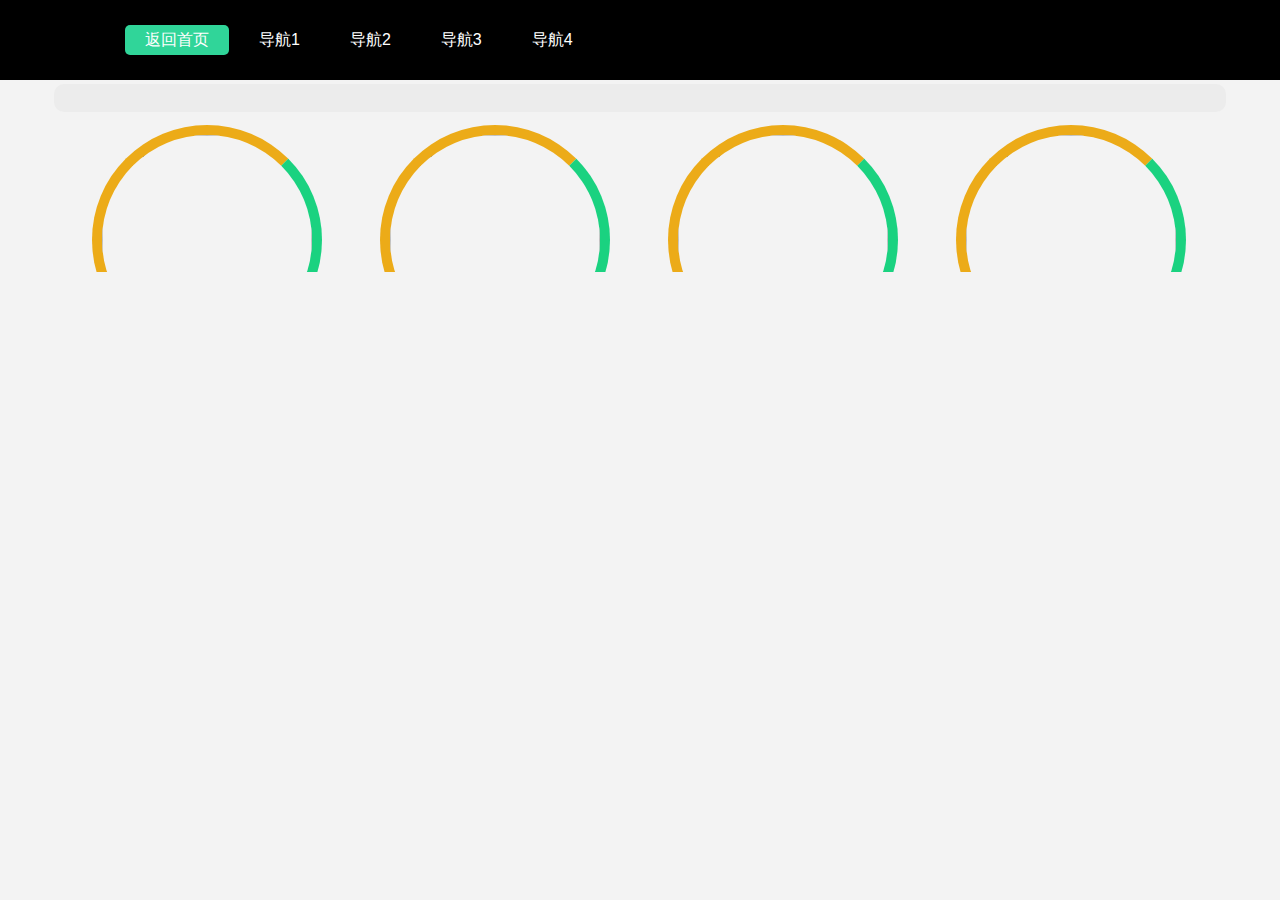
==== family/index.html @ f174d6ca "Update index.html" ====
<html xmlns="http://www.w3.org/1999/xhtml"><head>
<meta http-equiv="Content-Type" content="text/html; charset=utf-8">
<title>Family - 顾梦思音工作室</title>
<link rel="stylesheet" type="text/css" href="static/css/reset.css">
<link rel="stylesheet" type="text/css" href="static/css/style.css">
<link rel="stylesheet" type="text/css" href="static/css/main.css">
<script type="text/javascript" src="static/js/jquery-2.1.4.min.js"></script>
<script type="text/javascript" src="static/js/index.js"></script>
</head>
<body>
<div class="header">
	<div class="header_wrap">
		<a href="" class="logo.jpg"></a>
		<ul class="nav">
			<li><a href="../index.html" class="current">返回首页</a></li>
			<li><a href="http://www.baidu.com" target="_blank">导航1</a></li>
			<li><a href="http://www.baidu.com" target="_blank">导航2</a></li>
			<li><a href="http://www.baidu.com" target="_blank">导航3</a></li>	
		    <li><a href="http://www.baidu.com" target="_blank">导航4</a></li>
		</ul>
	</div>
</div>




<!--成员信息开始-->
<a name="Members">
</a><div class="content"><a name="Members">
	</a><div class="hd"><a name="Members">
    	<h2>顾梦思音工作室成员名单</h2>
       	<!--<span>低调发展.潜心学习</span>-->
       </br>
        <span>以下排名不分前后</span>
		</a>
    </div>
    <div class="bd">
    	<!-- 成员信息一行开始-->
    	<ul class="member_list">
           <li class="member_list_item">
        	<div class="col-sm-6">
            <!-- normal -->
            <div class="ih-item circle effect1">
                <a href="#">
                <div class="spinner" id="thuai"></div>
                <div class="img"><img src="https://ae01.alicdn.com/kf/H92225a4a92a144c3a70b9a520c29a733A.jpg" alt="img"></div>
                <div class="info" id="huai">
                    <div class="info-back">
                        <h3>瀚凝雪</h3>

                        <p>技能：水群</p>
<p>座右铭：XXXXXXXXXX</p>
                    </div>
                </div>
            </a>
            </div>
            <!-- end normal -->
           </div>
         </li>
        
            <li class="member_list_item">
                <div class="col-sm-6">
                <!-- normal -->
                <div class="ih-item circle effect1"><a href="#">
                    <div class="spinner" id="thuai"></div>
                    <div class="img"><img src="https://ae01.alicdn.com/kf/H4dabe78f8eac451fab932d079da4bacat.jpg" alt="img"></div>
                    <div class="info" id="huai">
                        <div class="info-back">
                        <h3>洛尘-璃主</h3>

                        <p>技能：XXXX/XXXX</p>
<p>座右铭：XXXXXXXXXX</p>
                        </div>
                    </div>
                </a>
                </div>
                <!-- end normal -->
               </div>
            </li>
            <li class="member_list_item">
                <div class="col-sm-6">
                <!-- normal -->
                <div class="ih-item circle effect1"><a href="#">
                    <div class="spinner" id="thuai"></div>
                    <div class="img"><img src="https://ae01.alicdn.com/kf/H2c0740c55dee4d439d436b4a4075c188p.jpg"  alt="img"></div>
                    <div class="info" id="huai">
                        <div class="info-back">
                        <h3>酸不拉几</h3>

                        <p>技能：画师之魂</p>
<p>座右铭：XXXXXXXXXX</p>
                        </div>
                    </div>
                </a>
                </div>
                <!-- end normal -->
               </div>
            </li>
            <li class="member_list_item">
                <div class="col-sm-6">
                <!-- normal -->
                <div class="ih-item circle effect1"><a href="#">
                    <div class="spinner" id="thuai"></div>
                    <div class="img"><img src="https://ae01.alicdn.com/kf/H591cb2540fe041aa96967add3956e8daJ.jpg" alt="img"></div>
                    <div class="info" id="huai">
                        <div class="info-back">
                        <h3>彤彤</h3>

                        <p>技能：全才全能</p>
<p>座右铭：XXXXXXXXXX</p>
                        </div>
                    </div>
                </a>
                </div>
                <!-- end normal -->
               </div>
            </li>
          </ul>
        <!-- 成员信息一行结束-->
    	<!-- 成员信息一行开始-->
<ul class="member_list">
           <li class="member_list_item">
        	<div class="col-sm-6">
            <!-- normal -->
            <div class="ih-item circle effect1"><a href="#">
                <div class="spinner" id="thuai"></div>
                <div class="img"><img src="https://ae01.alicdn.com/kf/H3d3281e4d51d4cbb953ce87a93d86cbbN.jpg" alt="img"></div>
                <div class="info" id="huai">
                    <div class="info-back">
                        <h3>嘤嘤嘤？？</h3>

                        <p>技能：配音专精/p>
<p>座右铭：XXXXXXXXXX</p>
                    </div>
                </div>
            </a>
            </div>
            <!-- end normal -->
           </div>
         </li>
        
            <li class="member_list_item">
                <div class="col-sm-6">
                <!-- normal -->
                <div class="ih-item circle effect1"><a href="#">
                    <div class="spinner" id="thuai"></div>
                    <div class="img"><img src="https://ae01.alicdn.com/kf/H5895d348356d474da3a9f921578cb42bf.jpg" alt="img"></div>
                    <div class="info" id="huai">
                        <div class="info-back">
                        <h3>忧雨</h3>

                        <p>技能：移动曲库</p>
<p>座右铭：XXXXXXXXXX</p>
                        </div>
                    </div>
                </a>
                </div>
                <!-- end normal -->
               </div>
            </li>
            <li class="member_list_item">
                <div class="col-sm-6">
                <!-- normal -->
                <div class="ih-item circle effect1"><a href="#">
                    <div class="spinner" id="thuai"></div>
                    <div class="img"><img src="https://ae01.alicdn.com/kf/H10b3332e28f445e2a1bb49c43be5d8eeM.jpg" alt="img"></div>
                    <div class="info" id="huai">
                        <div class="info-back">
                        <h3>昵称</h3>

                        <p>技能：XXXX/XXXX</p>
<p>座右铭：XXXXXXXXXX</p>
                        </div>
                    </div>
                </a>
                </div>
                <!-- end normal -->
               </div>
            </li>
            <li class="member_list_item">
                <div class="col-sm-6">
                <!-- normal -->
                <div class="ih-item circle effect1"><a href="#">
                    <div class="spinner" id="thuai"></div>
                    <div class="img"><img src="https://ae01.alicdn.com/kf/H10b3332e28f445e2a1bb49c43be5d8eeM.jpg" alt="img"></div>
                    <div class="info" id="huai">
                        <div class="info-back">
                        <h3>昵称</h3>

                        <p>技能：XXXX/XXXX</p>
<p>座右铭：XXXXXXXXXX</p></div>
                    </div>
                </a>
                </div>
                <!-- end normal -->
               </div>
            </li>
          </ul>
        <!-- 成员信息一行结束-->
        <!-- 成员信息一行开始-->
<ul class="member_list">
           <li class="member_list_item">
        	<div class="col-sm-6">
            <!-- normal -->
            <div class="ih-item circle effect1"><a href="#">
                <div class="spinner" id="thuai"></div>
                <div class="img"><img src="https://ae01.alicdn.com/kf/H10b3332e28f445e2a1bb49c43be5d8eeM.jpg" alt="img"></div>
                <div class="info" id="huai">
                        <div class="info-back">
                        <h3>昵称</h3>

                        <p>技能：XXXX/XXXX</p>
<p>座右铭：XXXXXXXXXX</p>
                        </div>
                </div>
            </a>
            </div>
            <!-- end normal -->
           </div>
         </li>
        <li class="member_list_item">
                <div class="col-sm-6">
                <!-- normal -->
                <div class="ih-item circle effect1"><a href="#">
                    <div class="spinner" id="thuai"></div>
                    <div class="img"><img src="https://ae01.alicdn.com/kf/H10b3332e28f445e2a1bb49c43be5d8eeM.jpg" alt="img"></div>
                    <div class="info" id="huai">
                        <div class="info-back">
                        <h3>昵称</h3>

                        <p>技能：XXXX/XXXX</p>
<p>座右铭：XXXXXXXXXX</p>
                        </div>
                    </div>
                </a>
                </div>
                <!-- end normal -->
               </div>
            </li>
            <li class="member_list_item">
        	<div class="col-sm-6">
            <!-- normal -->
            <div class="ih-item circle effect1"><a href="#">
                <div class="spinner" id="thuai"></div>
                <div class="img"><img src="https://ae01.alicdn.com/kf/H10b3332e28f445e2a1bb49c43be5d8eeM.jpg" alt="img"></div>
                <div class="info" id="huai">
                        <div class="info-back">
                        <h3>昵称</h3>

                        <p>技能：XXXX/XXXX</p>
<p>座右铭：XXXXXXXXXX</p>
                        </div>
                </div>
            </a>
            </div>
            <!-- end normal -->
           </div>
         </li>
        
            <li class="member_list_item">
                <div class="col-sm-6">
                <!-- normal -->
                <div class="ih-item circle effect1"><a href="#">
                    <div class="spinner" id="thuai"></div>
                    <div class="img"><img src="https://ae01.alicdn.com/kf/H10b3332e28f445e2a1bb49c43be5d8eeM.jpg" alt="img"></div>
                    <div class="info" id="huai">
                        <div class="info-back">
                        <h3>昵称</h3>

                        <p>技能：XXXX/XXXX</p>
<p>座右铭：XXXXXXXXXX</p>
                      </div>
                </div>
            </a>
            </div>
            <!-- end normal -->
           </div>
         </li>
        
            <li class="member_list_item">
                <div class="col-sm-6">
                <!-- normal -->
                <div class="ih-item circle effect1"><a href="#">
                    <div class="spinner" id="thuai"></div>
                    <div class="img"><img src="https://ae01.alicdn.com/kf/H10b3332e28f445e2a1bb49c43be5d8eeM.jpg" alt="img"></div>
                    <div class="info" id="huai">
                        <div class="info-back">
                        <h3>昵称</h3>

                        <p>技能：XXXX/XXXX</p>
<p>座右铭：XXXXXXXXXX</p>
                        </div>
                    </div>
                </a>
                </div>
                <!-- end normal -->
               </div>
            </li>
            <li class="member_list_item">
                <div class="col-sm-6">
                <!-- normal -->
                <div class="ih-item circle effect1"><a href="#">
                    <div class="spinner" id="thuai"></div>
                    <div class="img"><img src="https://ae01.alicdn.com/kf/H10b3332e28f445e2a1bb49c43be5d8eeM.jpg" alt="img"></div>
                    <div class="info" id="huai">
                        <div class="info-back">
                        <h3>昵称</h3>

                        <p>技能：XXXX/XXXX</p>
<p>座右铭：XXXXXXXXXX</p>
                        </div>
                    </div>
                </a>
                </div>
                <!-- end normal -->
               </div>
            </li>
            
          </ul>
        <!-- 成员信息一行结束-->
		
		
		<!-- 成员信息一行开始-->

        <!-- 成员信息一行结束-->
		<!-- 成员信息一行开始-->

        <!-- 成员信息一行结束-->
		
				<!-- 成员信息一行开始-->
<ul class="member_list">
           <li class="member_list_item">
        	<div class="col-sm-6">
            <!-- normal -->
            <div class="ih-item circle effect1"><a href="#">
                <div class="spinner" id="thuai"></div>
                <div class="img"><img src="https://ae01.alicdn.com/kf/H10b3332e28f445e2a1bb49c43be5d8eeM.jpg" alt="img"></div>
                <div class="info" id="huai">
                        <div class="info-back">
                        <h3>昵称</h3>

                        <p>技能：XXXX/XXXX</p>
<p>座右铭：XXXXXXXXXX</p>
                        </div>
                </div>
            </a>
            </div>
            <!-- end normal -->
           </div>
         </li>
        
            <li class="member_list_item">
                <div class="col-sm-6">
                <!-- normal -->
                <div class="ih-item circle effect1"><a href="#">
                    <div class="spinner" id="thuai"></div>
                    <div class="img"><img src="https://ae01.alicdn.com/kf/H10b3332e28f445e2a1bb49c43be5d8eeM.jpg" alt="img"></div>
                    <div class="info" id="huai">
                        <div class="info-back">
                        <h3>昵称</h3>

                        <p>技能：XXXX/XXXX</p>
<p>座右铭：XXXXXXXXXX</p>
                        </div>
                    </div>
                </a>
                </div>
                <!-- end normal -->
               </div>
            </li>
            <li class="member_list_item">
                <div class="col-sm-6">
                <!-- normal -->
                <div class="ih-item circle effect1"><a href="#">
                    <div class="spinner" id="thuai"></div>
                    <div class="img"><img src="https://ae01.alicdn.com/kf/H10b3332e28f445e2a1bb49c43be5d8eeM.jpg" alt="img"></div>
                    <div class="info" id="huai">
                        <div class="info-back">
                        <h3>昵称</h3>

                        <p>技能：XXXX/XXXX</p>
<p>座右铭：XXXXXXXXXX</p>
                        </div>
                    </div>
                </a>
                </div>
                <!-- end normal -->
               </div>
            </li>
            <li class="member_list_item">
                <div class="col-sm-6">
                <!-- normal -->
                <div class="ih-item circle effect1"><a href="#">
                    <div class="spinner" id="thuai"></div>
                    <div class="img"><img src="https://ae01.alicdn.com/kf/H10b3332e28f445e2a1bb49c43be5d8eeM.jpg" alt="img"></div>
                    <div class="info" id="huai">
                        <div class="info-back">
                        <h3>昵称</h3>

                        <p>技能：XXXX/XXXX</p>
<p>座右铭：XXXXXXXXXX</p>
                        </div>
                    </div>
                </a>
                </div>
                <!-- end normal -->
               </div>
            </li>
          </ul>
        <!-- 成员信息一行结束-->
		
    </div>
</div>
<embed src="http://mp.111ttt.cn/mp3music/28397313.mp3"></embed>

    

<!--友情链接开始-->

 <!--<<h3>以上排名不分前后！</h3>
   <!--<div class="friend_link">
	<a class="next"></a><a class="prev"></a>
    <p class="line"></p>
    <div class="hd">
 
 
    </div>

<!--图片版友情链接开始-->
   <!-- <div class="bd">
        <div class="tempWrap">
		<div class="tempWrap" style="overflow:hidden; position:relative; width:1000px"><ul class="picList" style="width: 1400px; left: -133.2456px; position: relative; overflow: hidden; padding: 0px; margin: 0px;">
            <div class="tempWrap" style="overflow:hidden; position:relative; width:1200px"><ul class="picList" style="width: 1400px; left: -50.2456px; position: relative; overflow: hidden; padding: 0px; margin: 0px;">
                <li style="float: left; width: 170px;"><a href="http://loudong.360.cn" target="_blank"><img src="static/picture/bt.jpg"></a></li>
                <li style="float: left; width: 170px;"><a href="#" target="_blank"><img src="static/picture/yq.jpg"></a></li>
                <li style="float: left; width: 170px;"><a href="#" target="_blank"><img src="static/picture/yq.jpg"></a></li>
                <li style="float: left; width: 170px;"> <a href="#" target="_blank"><img src="static/picture/yq.jpg" alt=""></a></li>
                <li style="float: left; width: 170px;"><a href="#" target="_blank"><img src="static/picture/yq.jpg" alt=""></a></li>
                <li style="float: left; width: 170px;"><a href="#" target="_blank"><img src="static/picture/yq.jpg"></a></li>
                <li style="float: left; width: 170px;"><a href="#" target="_blank"><img src="static/picture/yq.jpg"></a>
                </li>
            </ul></div>
         </div>
    </div>
</div>-->
<!--友情链接结束-->

<script>
    function js_method()
    {
       
        var obj=document.getElementsByTagName("div");

        for(i=0;i<obj.length;i++){
             if(obj[i].id=="thuai")
           
            {
              
                obj[i].style.webkitTransform="rotate(180deg)";
                obj[i].style.moztransform="rotate(180deg)";
                obj[i].style.mstransform="rotate(180deg)";
                obj[i].style.otransform="rotate(180deg)";
                obj[i].style.transform="rotate(180deg)";
               

            }
               if(obj[i].id=="huai"){
                obj[i].style.opacity=1;
            }
        }
       
  
    }
</script>


<div style="display: none">

<iframe frameborder="no" border="0" marginwidth="0" marginheight="0" width=330 height=86 src="//music.163.com/outchain/player?type=2&id=567403062&auto=1&height=66"></iframe>
---- family/static/css/style.css ----
@charset "utf-8";
/* CSS Document */

/*****focus*****/
.focus{
	width: 1359px;
	height: 550px;
	position: relative;
	margin:0 auto;
}
.focus .focus_wrap a{
	display: block;
	width: 1359px;
	height: 500px;
}

.focus .num { 
	overflow:hidden; 
	height: 25px; 
	position: absolute; 
	bottom:0; 
	left: 45%;
	zoom:1; 
	z-index:3 
}
.focus .num li { 
	width: 60px; 
	height: 5px; 
	background: #b0b8b9; 
	margin-right: 10px; 
	cursor:pointer; 
	float: left;  
	text-indent: -9999px;
}
.focus .num li.on { 
	background: #e2534b; 
}
.focus .prev,.focus .next { 
	display: block; 
	width: 50px; 
	height: 60px; 
	background: url("https://ae01.alicdn.com/kf/Hd4e78590a7cf400497afcae734d33ebaL.jpg") no-repeat; 
	position: absolute; 
	top: 210px;
}
.focus .prev { 
	left: 0; 
}
.focus .next { 
	right: 0; 
	background-position: right
}


/****content***/
.content{
	width:1172px;
	overflow:hidden;
	margin:4px auto 0;
}
.content .hd{
	display: none;
	height:100px;
	width:1172px;
	border-radius:10px;
	background:#ececec;
	position:relative;
	margin-bottom:50px;
}
.content .hd h2{
	height:30px;
	width:1172px;
	color:#7f8c8c;
	line-height:30px;
	text-align:center;
	font-size:30px;
	padding-top:20px;
	font-family:"\5FAE\8F6F\96C5\9ED1","\5B8B\4F53",Arial,sans-serif;
}
.content .hd span{
	display:block;
	height:14px;
	width:1172px;
	color:#777;
	line-height:14px;
	text-align:center;
	font-size:14px;
	padding-top:10px;
    font-family:"\5FAE\8F6F\96C5\9ED1","\5B8B\4F53",Arial,sans-serif;
}
.content .hd .MemberBtn{
	position:absolute;
	right:35px;
	top:24px;
	height:54px;
	width:200px;
	color:#fff;
	line-height:54px;
	text-align:center;
	font-size:16px;
	background:url("https://ae01.alicdn.com/kf/Hd4e78590a7cf400497afcae734d33ebaL.jpg") no-repeat;
}.content .hd .MemberBtn1{	position:absolute;	left:35px;	top:24px;	height:54px;	width:200px;	color:#fff;	line-height:54px;	text-align:center;	font-size:16px;	background:url(../images/memberbtn.png) no-repeat;}
.content .bd{
	width:1172px;
	overflow:hidden;
	display: none;	
}
.content .bd .member_list{
	height:280px;
	width:1172px;
	overflow:hidden;	
}
.content .bd .member_list_item{
	height:280px;
	width:265px;
	float:left;
	overflow:hidden;
	float:left;
	position:relative;	
	margin-left:23px;
}
.content .bd .member_list_item_last{
	margin-right:0;
}
.content .bd .member_list_item .member_desc{
	height:310px;
	width:270px;
	background:#fff;
	border-radius:5px;
	box-shadow: 0 4px #ececec;
	position:relative;
}
.content .bd .member_list_item .member_desc .member_icon{
	position:absolute;
	display:block;
	width:70px;
	height:61px;
	top:49px;
	left:100px;
	background:url("https://ae01.alicdn.com/kf/Hd4e78590a7cf400497afcae734d33ebaL.jpg") no-repeat;
}
.content .bd .member_list_item .member_desc .member_icon_1{
	background-position:0 0 ;
}
.content .bd .member_list_item .member_desc .member_icon_2{
	background-position:0 -61px;
}
.content .bd .member_list_item .member_desc .member_icon_3{
	background-position:0 -122px;
}
.content .bd .member_list_item .member_desc .member_icon_4{
	background-position:0 -194px;
}

.content .bd .member_list_item .member_desc .member_info{
	position:absolute;
	top:127px;
	left:18px;
}
.content .bd .member_list_item .member_desc .member_info p{
	width:230px;
	line-height: 23px;
	color:#777;
	font-size:13px;
}
.content .bd .member_list_item .member_name{
	width:200px;
	height:54px;
	background:#76c7c0;
	box-shadow: 0 4px #62b9b0;
	position: relative;
	z-index: 2;
	top: -29px;
	border-radius:5px;
	left:37px;
	line-height:54px;
	text-align:center;
	font-size:16px;
	color:#fff;
}
.content .bd .member_list_item .member_name_1{
	background:#e8645a;
	box-shadow: 0 4px #e2534b;
}


/****friend_link***/
.friend_link{
	width:1172px;
	margin:20px auto 45px;
	height:350px;
	overflow: hidden;
	position: relative;
}
.friend_link .hd{
	height:40px;
	width:1085px;
	overflow: hidden;	
	margin:8px auto 40px;
}
.friend_link .hd h3{
	float:left;
	font-size:16px;
	font-weight:bold;
	color:#7f8c8c;
}
.friend_link .hd a{
	float:right;
	font-size:12px;
	color: #333;
	margin-top:10px;
	text-decoration:none;
	margin-right: 9px;
}
.friend_link .bd {

}
.friend_link .bd ul{
	overflow: hidden;
	zoom: 1;
}
.friend_link .bd ul li {
	margin: 0 30px 0 0 ;
	float: left;
	_display: inline;
	overflow: hidden;
	text-align: center;
	float: left;
	width: 170px;
	height:90px;
}
.friend_link .bd ul li a{
	display:block;
	width:100%;
	height:100%;
}
.friend_link .bd ul li a img{
	width:100%;
	height:100%;
}
.friend_link .next,.friend_link .prev{
	position:absolute;
	top:0;
	width:40px;
	height:40px;
	text-decoration:none;
	outline:0;
	z-index:1000;
	cursor:pointer;
}
.friend_link .prev{
	right:50px;
	background:url("https://ae01.alicdn.com/kf/Hd4e78590a7cf400497afcae734d33ebaL.jpg") 0 0  no-repeat;
}
.friend_link .next{
	right:0;
	background:url("https://ae01.alicdn.com/kf/Hd4e78590a7cf400497afcae734d33ebaL.jpg") -40px 0 no-repeat;
}
.friend_link .line{
	width:897px;
	height:14px;
	background:url("https://ae01.alicdn.com/kf/Hd4e78590a7cf400497afcae734d33ebaL.jpg") no-repeat;
	position:absolute;
	top: 15px;
	left: 168px;
}

.friend_link .next:hover,.friend_link .prev:hover {
	opacity: 0.8;
	filter: alpha(opacity=80);
}

.wen_link{
	width:1172px;
	margin:4px auto 45px;
	height:100px;
	overflow: hidden;}

.wen_link a {text-decoration: none; color:#0A8068; font-size:15Spx;margin-right:20px;}
---- family/static/css/main.css ----
article, aside, details, figcaption, figure, footer, header, hgroup, main, nav, section, summary {
    display: block
}

audio, canvas, progress, video {
    display: inline-block;
    vertical-align: baseline
}

audio:not([controls]) {
    display: none;
    height: 0
}

[hidden], template {
    display: none
}

a {
    background: 0 0
}

a:active, a:hover {
    outline: 0
}

abbr[title] {
    border-bottom: 1px dotted
}

b, strong {
    font-weight: 700
}

dfn {
    font-style: italic
}

h1 {
    font-size: 2em;
    margin: .67em 0
}

mark {
    background: #ff0;
    color: #000
}

small {
    font-size: 80%
}

sub, sup {
    font-size: 75%;
    line-height: 0;
    position: relative;
    vertical-align: baseline
}

sup {
    top: -.5em
}

sub {
    bottom: -.25em
}

img {
    border: 0
}

svg:not(:root) {
    overflow: hidden
}

figure {
    margin: 1em 40px
}

hr {
    -moz-box-sizing: content-box;
    box-sizing: content-box;
    height: 0
}

pre {
    overflow: auto
}

code, kbd, pre, samp {
    font-family: monospace, monospace;
    font-size: 1em
}

button, input, optgroup, select, textarea {
    color: inherit;
    font: inherit;
    margin: 0
}

button {
    overflow: visible
}

button, select {
    text-transform: none
}

button, html input[type=button], input[type=reset], input[type=submit] {
    -webkit-appearance: button;
    cursor: pointer
}

button[disabled], html input[disabled] {
    cursor: default
}

button::-moz-focus-inner, input::-moz-focus-inner {
    border: 0;
    padding: 0
}

input {
    line-height: normal
}

input[type=checkbox], input[type=radio] {
    box-sizing: border-box;
    padding: 0
}

input[type=number]::-webkit-inner-spin-button, input[type=number]::-webkit-outer-spin-button {
    height: auto
}

input[type=search] {
    -webkit-appearance: textfield;
    -moz-box-sizing: content-box;
    -webkit-box-sizing: content-box;
    box-sizing: content-box
}

input[type=search]::-webkit-search-cancel-button, input[type=search]::-webkit-search-decoration {
    -webkit-appearance: none
}

fieldset {
    border: 1px solid silver;
    margin: 0 2px;
    padding: .35em .625em .75em
}

legend {
    border: 0;
    padding: 0
}

textarea {
    overflow: auto
}

optgroup {
    font-weight: 700
}

table {
    border-collapse: collapse;
    border-spacing: 0
}

td, th {
    padding: 0
}

@media print {
    * {
        text-shadow: none !important;
        color: #000 !important;
        background: transparent !important;
        box-shadow: none !important
    }

    a, a:visited {
        text-decoration: underline
    }

    a[href]:after {
        content: " (" attr(href) ")"
    }

    abbr[title]:after {
        content: " (" attr(title) ")"
    }

    a[href^="javascript:"]:after, a[href^="#"]:after {
        content: ""
    }

    pre, blockquote {
        border: 1px solid #999;
        page-break-inside: avoid
    }

    thead {
        display: table-header-group
    }

    tr, img {
        page-break-inside: avoid
    }

    img {
        max-width: 100% !important
    }

    p, h2, h3 {
        orphans: 3;
        widows: 3
    }

    h2, h3 {
        page-break-after: avoid
    }

    select {
        background: #fff !important
    }

    .navbar {
        display: none
    }

    .table td, .table th {
        background-color: #fff !important
    }

    .btn > .caret, .dropup > .btn > .caret {
        border-top-color: #000 !important
    }

    .label {
        border: 1px solid #000
    }

    .table {
        border-collapse: collapse !important
    }

    .table-bordered th, .table-bordered td {
        border: 1px solid #ddd !important
    }
}

* {
    -webkit-box-sizing: border-box;
    -moz-box-sizing: border-box;
    box-sizing: border-box
}

:before, :after {
    -webkit-box-sizing: border-box;
    -moz-box-sizing: border-box;
    box-sizing: border-box
}




input, button, select, textarea {
    font-family: inherit;
    font-size: inherit;
    line-height: inherit
}

a {
    color: #428bca;
    text-decoration: none
}


a:focus {
    outline: thin dotted;
    outline: 5px auto -webkit-focus-ring-color;
    outline-offset: -2px
}

figure {
    margin: 0
}

img {
    vertical-align: middle
}

.img-responsive, .thumbnail > img, .thumbnail a > img, .carousel-inner > .item > img, .carousel-inner > .item > a > img {
    display: block;
    max-width: 100%;
    height: auto
}

.img-rounded {
    border-radius: 6px
}

.img-thumbnail {
    padding: 4px;
    line-height: 1.42857143;
    background-color: #fff;
    border: 1px solid #ddd;
    border-radius: 4px;
    -webkit-transition: all .2s ease-in-out;
    transition: all .2s ease-in-out;
    display: inline-block;
    max-width: 100%;
    height: auto
}

.img-circle {
    border-radius: 50%
}

hr {
    margin-top: 20px;
    margin-bottom: 20px;
    border: 0;
    border-top: 1px solid #eee
}

.sr-only {
    position: absolute;
    width: 1px;
    height: 1px;
    margin: -1px;
    padding: 0;
    overflow: hidden;
    clip: rect(0, 0, 0, 0);
    border: 0
}

h1, h2, h3, h4, h5, h6, .h1, .h2, .h3, .h4, .h5, .h6 {
    font-family: inherit;
    font-weight: 500;
    line-height: 1.1;
    color: inherit
}

h1 small, h2 small, h3 small, h4 small, h5 small, h6 small, .h1 small, .h2 small, .h3 small, .h4 small, .h5 small, .h6 small, h1 .small, h2 .small, h3 .small, h4 .small, h5 .small, h6 .small, .h1 .small, .h2 .small, .h3 .small, .h4 .small, .h5 .small, .h6 .small {
    font-weight: 400;
    line-height: 1;
    color: #999
}

h1, .h1, h2, .h2, h3, .h3 {
    margin-top: 20px;
    margin-bottom: 10px
}

h1 small, .h1 small, h2 small, .h2 small, h3 small, .h3 small, h1 .small, .h1 .small, h2 .small, .h2 .small, h3 .small, .h3 .small {
    font-size: 65%
}

h4, .h4, h5, .h5, h6, .h6 {
    margin-top: 10px;
    margin-bottom: 10px
}

h4 small, .h4 small, h5 small, .h5 small, h6 small, .h6 small, h4 .small, .h4 .small, h5 .small, .h5 .small, h6 .small, .h6 .small {
    font-size: 75%
}

h1, .h1 {
    font-size: 36px
}

h2, .h2 {
    font-size: 30px
}

h3, .h3 {
    font-size: 24px
}

h4, .h4 {
    font-size: 18px
}

h5, .h5 {
    font-size: 14px
}

h6, .h6 {
    font-size: 12px
}

p {
    margin: 0 0 10px
}

.lead {
    margin-bottom: 20px;
    font-size: 16px;
    font-weight: 200;
    line-height: 1.4
}

@media (min-width: 768px) {
    .lead {
        font-size: 21px
    }
}

small, .small {
    font-size: 85%
}

cite {
    font-style: normal
}

.text-left {
    text-align: left
}

.text-right {
    text-align: right
}

.text-center {
    text-align: center
}

.text-justify {
    text-align: justify
}

.text-muted {
    color: #999
}

.text-primary {
    color: #428bca
}

a.text-primary:hover {
    color: #3071a9
}

.text-success {
    color: #3c763d
}

a.text-success:hover {
    color: #2b542c
}

.text-info {
    color: #31708f
}

a.text-info:hover {
    color: #245269
}

.text-warning {
    color: #8a6d3b
}

a.text-warning:hover {
    color: #66512c
}

.text-danger {
    color: #a94442
}

a.text-danger:hover {
    color: #843534
}

.bg-primary {
    color: #fff;
    background-color: #428bca
}

a.bg-primary:hover {
    background-color: #3071a9
}

.bg-success {
    background-color: #dff0d8
}

a.bg-success:hover {
    background-color: #c1e2b3
}

.bg-info {
    background-color: #d9edf7
}

a.bg-info:hover {
    background-color: #afd9ee
}

.bg-warning {
    background-color: #fcf8e3
}

a.bg-warning:hover {
    background-color: #f7ecb5
}

.bg-danger {
    background-color: #f2dede
}

a.bg-danger:hover {
    background-color: #e4b9b9
}

.page-header {
    padding-bottom: 9px;
    margin: 40px 0 20px;
    border-bottom: 1px solid #eee
}

ul, ol {
    margin-top: 0;
    margin-bottom: 10px
}

ul ul, ol ul, ul ol, ol ol {
    margin-bottom: 0
}

.list-unstyled {
    padding-left: 0;
    list-style: none
}

.list-inline {
    padding-left: 0;
    list-style: none;
    margin-left: -5px
}

.list-inline > li {
    display: inline-block;
    padding-left: 5px;
    padding-right: 5px
}

dl {
    margin-top: 0;
    margin-bottom: 20px
}

dt, dd {
    line-height: 1.42857143
}

dt {
    font-weight: 700
}

dd {
    margin-left: 0
}

@media (min-width: 768px) {
    .dl-horizontal dt {
        float: left;
        width: 160px;
        clear: left;
        text-align: right;
        overflow: hidden;
        text-overflow: ellipsis;
        white-space: nowrap
    }

    .dl-horizontal dd {
        margin-left: 180px
    }
}

abbr[title], abbr[data-original-title] {
    cursor: help;
    border-bottom: 1px dotted #999
}

.initialism {
    font-size: 90%;
    text-transform: uppercase
}

blockquote {
    padding: 10px 20px;
    margin: 0 0 20px;
    font-size: 17.5px;
    border-left: 5px solid #eee
}

blockquote p:last-child, blockquote ul:last-child, blockquote ol:last-child {
    margin-bottom: 0
}

blockquote footer, blockquote small, blockquote .small {
    display: block;
    font-size: 80%;
    line-height: 1.42857143;
    color: #999
}

blockquote footer:before, blockquote small:before, blockquote .small:before {
    content: '\2014 \00A0'
}

.blockquote-reverse, blockquote.pull-right {
    padding-right: 15px;
    padding-left: 0;
    border-right: 5px solid #eee;
    border-left: 0;
    text-align: right
}

.blockquote-reverse footer:before, blockquote.pull-right footer:before, .blockquote-reverse small:before, blockquote.pull-right small:before, .blockquote-reverse .small:before, blockquote.pull-right .small:before {
    content: ''
}

.blockquote-reverse footer:after, blockquote.pull-right footer:after, .blockquote-reverse small:after, blockquote.pull-right small:after, .blockquote-reverse .small:after, blockquote.pull-right .small:after {
    content: '\00A0 \2014'
}

blockquote:before, blockquote:after {
    content: ""
}

address {
    margin-bottom: 20px;
    font-style: normal;
    line-height: 1.42857143
}

code, kbd, pre, samp {
    font-family: Menlo, Monaco, Consolas, "Courier New", monospace
}

code {
    padding: 2px 4px;
    font-size: 90%;
    color: #c7254e;
    background-color: #f9f2f4;
    white-space: nowrap;
    border-radius: 4px
}

kbd {
    padding: 2px 4px;
    font-size: 90%;
    color: #fff;
    background-color: #333;
    border-radius: 3px;
    box-shadow: inset 0 -1px 0 rgba(0, 0, 0, .25)
}

pre {
    display: block;
    padding: 9.5px;
    margin: 0 0 10px;
    font-size: 13px;
    line-height: 1.42857143;
    word-break: break-all;
    word-wrap: break-word;
    color: #333;
    background-color: #f5f5f5;
    border: 1px solid #ccc;
    border-radius: 4px
}

pre code {
    padding: 0;
    font-size: inherit;
    color: inherit;
    white-space: pre-wrap;
    background-color: transparent;
    border-radius: 0
}

.pre-scrollable {
    max-height: 340px;
    overflow-y: scroll
}

.container {
    margin-right: auto;
    margin-left: auto;
    padding-left: 15px;
    padding-right: 15px
}

@media (min-width: 768px) {
    .container {
        width: 750px
    }
}

@media (min-width: 992px) {
    .container {
        width: 970px
    }
}

@media (min-width: 1200px) {
    .container {
        width: 1170px
    }
}

.container-fluid {
    margin-right: auto;
    margin-left: auto;
    padding-left: 15px;
    padding-right: 15px
}

.row {
    margin-left: -15px;
    margin-right: -15px
}

.col-xs-1, .col-sm-1, .col-md-1, .col-lg-1, .col-xs-2, .col-sm-2, .col-md-2, .col-lg-2, .col-xs-3, .col-sm-3, .col-md-3, .col-lg-3, .col-xs-4, .col-sm-4, .col-md-4, .col-lg-4, .col-xs-5, .col-sm-5, .col-md-5, .col-lg-5, .col-xs-6, .col-sm-6, .col-md-6, .col-lg-6, .col-xs-7, .col-sm-7, .col-md-7, .col-lg-7, .col-xs-8, .col-sm-8, .col-md-8, .col-lg-8, .col-xs-9, .col-sm-9, .col-md-9, .col-lg-9, .col-xs-10, .col-sm-10, .col-md-10, .col-lg-10, .col-xs-11, .col-sm-11, .col-md-11, .col-lg-11, .col-xs-12, .col-sm-12, .col-md-12, .col-lg-12 {
    position: relative;
    min-height: 1px;
    padding-left: 15px;
    padding-right: 15px
}

.col-xs-1, .col-xs-2, .col-xs-3, .col-xs-4, .col-xs-5, .col-xs-6, .col-xs-7, .col-xs-8, .col-xs-9, .col-xs-10, .col-xs-11, .col-xs-12 {
    float: left
}

.col-xs-12 {
    width: 100%
}

.col-xs-11 {
    width: 91.66666667%
}

.col-xs-10 {
    width: 83.33333333%
}

.col-xs-9 {
    width: 75%
}

.col-xs-8 {
    width: 66.66666667%
}

.col-xs-7 {
    width: 58.33333333%
}

.col-xs-6 {
    width: 50%
}

.col-xs-5 {
    width: 41.66666667%
}

.col-xs-4 {
    width: 33.33333333%
}

.col-xs-3 {
    width: 25%
}

.col-xs-2 {
    width: 16.66666667%
}

.col-xs-1 {
    width: 8.33333333%
}

.col-xs-pull-12 {
    right: 100%
}

.col-xs-pull-11 {
    right: 91.66666667%
}

.col-xs-pull-10 {
    right: 83.33333333%
}

.col-xs-pull-9 {
    right: 75%
}

.col-xs-pull-8 {
    right: 66.66666667%
}

.col-xs-pull-7 {
    right: 58.33333333%
}

.col-xs-pull-6 {
    right: 50%
}

.col-xs-pull-5 {
    right: 41.66666667%
}

.col-xs-pull-4 {
    right: 33.33333333%
}

.col-xs-pull-3 {
    right: 25%
}

.col-xs-pull-2 {
    right: 16.66666667%
}

.col-xs-pull-1 {
    right: 8.33333333%
}

.col-xs-pull-0 {
    right: 0
}

.col-xs-push-12 {
    left: 100%
}

.col-xs-push-11 {
    left: 91.66666667%
}

.col-xs-push-10 {
    left: 83.33333333%
}

.col-xs-push-9 {
    left: 75%
}

.col-xs-push-8 {
    left: 66.66666667%
}

.col-xs-push-7 {
    left: 58.33333333%
}

.col-xs-push-6 {
    left: 50%
}

.col-xs-push-5 {
    left: 41.66666667%
}

.col-xs-push-4 {
    left: 33.33333333%
}

.col-xs-push-3 {
    left: 25%
}

.col-xs-push-2 {
    left: 16.66666667%
}

.col-xs-push-1 {
    left: 8.33333333%
}

.col-xs-push-0 {
    left: 0
}

.col-xs-offset-12 {
    margin-left: 100%
}

.col-xs-offset-11 {
    margin-left: 91.66666667%
}

.col-xs-offset-10 {
    margin-left: 83.33333333%
}

.col-xs-offset-9 {
    margin-left: 75%
}

.col-xs-offset-8 {
    margin-left: 66.66666667%
}

.col-xs-offset-7 {
    margin-left: 58.33333333%
}

.col-xs-offset-6 {
    margin-left: 50%
}

.col-xs-offset-5 {
    margin-left: 41.66666667%
}

.col-xs-offset-4 {
    margin-left: 33.33333333%
}

.col-xs-offset-3 {
    margin-left: 25%
}

.col-xs-offset-2 {
    margin-left: 16.66666667%
}

.col-xs-offset-1 {
    margin-left: 8.33333333%
}

.col-xs-offset-0 {
    margin-left: 0
}

@media (min-width: 768px) {
    .col-sm-6 {
        float: left
    }


@media (min-width: 992px) {
    .col-md-6 {
        float: left
    }

}

@media (min-width: 1200px) {
    .col-lg-1, .col-lg-2, .col-lg-3, .col-lg-4, .col-lg-5, .col-lg-6, .col-lg-7, .col-lg-8, .col-lg-9, .col-lg-10, .col-lg-11, .col-lg-12 {
        float: left
    }

    .col-lg-12 {
        width: 100%
    }

    .col-lg-11 {
        width: 91.66666667%
    }

    .col-lg-10 {
        width: 83.33333333%
    }

    .col-lg-9 {
        width: 75%
    }

    .col-lg-8 {
        width: 66.66666667%
    }

    .col-lg-7 {
        width: 58.33333333%
    }

    .col-lg-6 {
        width: 50%
    }

    .col-lg-5 {
        width: 41.66666667%
    }

    .col-lg-4 {
        width: 33.33333333%
    }

    .col-lg-3 {
        width: 25%
    }

    .col-lg-2 {
        width: 16.66666667%
    }

    .col-lg-1 {
        width: 8.33333333%
    }

    .col-lg-pull-12 {
        right: 100%
    }

    .col-lg-pull-11 {
        right: 91.66666667%
    }

    .col-lg-pull-10 {
        right: 83.33333333%
    }

    .col-lg-pull-9 {
        right: 75%
    }

    .col-lg-pull-8 {
        right: 66.66666667%
    }

    .col-lg-pull-7 {
        right: 58.33333333%
    }

    .col-lg-pull-6 {
        right: 50%
    }

    .col-lg-pull-5 {
        right: 41.66666667%
    }

    .col-lg-pull-4 {
        right: 33.33333333%
    }

    .col-lg-pull-3 {
        right: 25%
    }

    .col-lg-pull-2 {
        right: 16.66666667%
    }

    .col-lg-pull-1 {
        right: 8.33333333%
    }

    .col-lg-pull-0 {
        right: 0
    }

    .col-lg-push-12 {
        left: 100%
    }

    .col-lg-push-11 {
        left: 91.66666667%
    }

    .col-lg-push-10 {
        left: 83.33333333%
    }

    .col-lg-push-9 {
        left: 75%
    }

    .col-lg-push-8 {
        left: 66.66666667%
    }

    .col-lg-push-7 {
        left: 58.33333333%
    }

    .col-lg-push-6 {
        left: 50%
    }

    .col-lg-push-5 {
        left: 41.66666667%
    }

    .col-lg-push-4 {
        left: 33.33333333%
    }

    .col-lg-push-3 {
        left: 25%
    }

    .col-lg-push-2 {
        left: 16.66666667%
    }

    .col-lg-push-1 {
        left: 8.33333333%
    }

    .col-lg-push-0 {
        left: 0
    }

    .col-lg-offset-12 {
        margin-left: 100%
    }

    .col-lg-offset-11 {
        margin-left: 91.66666667%
    }

    .col-lg-offset-10 {
        margin-left: 83.33333333%
    }

    .col-lg-offset-9 {
        margin-left: 75%
    }

    .col-lg-offset-8 {
        margin-left: 66.66666667%
    }

    .col-lg-offset-7 {
        margin-left: 58.33333333%
    }

    .col-lg-offset-6 {
        margin-left: 50%
    }

    .col-lg-offset-5 {
        margin-left: 41.66666667%
    }

    .col-lg-offset-4 {
        margin-left: 33.33333333%
    }

    .col-lg-offset-3 {
        margin-left: 25%
    }

    .col-lg-offset-2 {
        margin-left: 16.66666667%
    }

    .col-lg-offset-1 {
        margin-left: 8.33333333%
    }

    .col-lg-offset-0 {
        margin-left: 0
    }
}

table {
    max-width: 100%;
    background-color: transparent
}

th {
    text-align: left
}

.table {
    width: 100%;
    margin-bottom: 20px
}

.table > thead > tr > th, .table > tbody > tr > th, .table > tfoot > tr > th, .table > thead > tr > td, .table > tbody > tr > td, .table > tfoot > tr > td {
    padding: 8px;
    line-height: 1.42857143;
    vertical-align: top;
    border-top: 1px solid #ddd
}

.table > thead > tr > th {
    vertical-align: bottom;
    border-bottom: 2px solid #ddd
}

.table > caption + thead > tr:first-child > th, .table > colgroup + thead > tr:first-child > th, .table > thead:first-child > tr:first-child > th, .table > caption + thead > tr:first-child > td, .table > colgroup + thead > tr:first-child > td, .table > thead:first-child > tr:first-child > td {
    border-top: 0
}

.table > tbody + tbody {
    border-top: 2px solid #ddd
}

.table .table {
    background-color: #fff
}

.table-condensed > thead > tr > th, .table-condensed > tbody > tr > th, .table-condensed > tfoot > tr > th, .table-condensed > thead > tr > td, .table-condensed > tbody > tr > td, .table-condensed > tfoot > tr > td {
    padding: 5px
}

.table-bordered {
    border: 1px solid #ddd
}

.table-bordered > thead > tr > th, .table-bordered > tbody > tr > th, .table-bordered > tfoot > tr > th, .table-bordered > thead > tr > td, .table-bordered > tbody > tr > td, .table-bordered > tfoot > tr > td {
    border: 1px solid #ddd
}

.table-bordered > thead > tr > th, .table-bordered > thead > tr > td {
    border-bottom-width: 2px
}

.table-striped > tbody > tr:nth-child(odd) > td, .table-striped > tbody > tr:nth-child(odd) > th {
    background-color: #f9f9f9
}

.table-hover > tbody > tr:hover > td, .table-hover > tbody > tr:hover > th {
    background-color: #f5f5f5
}

table col[class*=col-] {
    position: static;
    float: none;
    display: table-column
}

table td[class*=col-], table th[class*=col-] {
    position: static;
    float: none;
    display: table-cell
}

.table > thead > tr > td.active, .table > tbody > tr > td.active, .table > tfoot > tr > td.active, .table > thead > tr > th.active, .table > tbody > tr > th.active, .table > tfoot > tr > th.active, .table > thead > tr.active > td, .table > tbody > tr.active > td, .table > tfoot > tr.active > td, .table > thead > tr.active > th, .table > tbody > tr.active > th, .table > tfoot > tr.active > th {
    background-color: #f5f5f5
}

.table-hover > tbody > tr > td.active:hover, .table-hover > tbody > tr > th.active:hover, .table-hover > tbody > tr.active:hover > td, .table-hover > tbody > tr.active:hover > th {
    background-color: #e8e8e8
}

.table > thead > tr > td.success, .table > tbody > tr > td.success, .table > tfoot > tr > td.success, .table > thead > tr > th.success, .table > tbody > tr > th.success, .table > tfoot > tr > th.success, .table > thead > tr.success > td, .table > tbody > tr.success > td, .table > tfoot > tr.success > td, .table > thead > tr.success > th, .table > tbody > tr.success > th, .table > tfoot > tr.success > th {
    background-color: #dff0d8
}

.table-hover > tbody > tr > td.success:hover, .table-hover > tbody > tr > th.success:hover, .table-hover > tbody > tr.success:hover > td, .table-hover > tbody > tr.success:hover > th {
    background-color: #d0e9c6
}

.table > thead > tr > td.info, .table > tbody > tr > td.info, .table > tfoot > tr > td.info, .table > thead > tr > th.info, .table > tbody > tr > th.info, .table > tfoot > tr > th.info, .table > thead > tr.info > td, .table > tbody > tr.info > td, .table > tfoot > tr.info > td, .table > thead > tr.info > th, .table > tbody > tr.info > th, .table > tfoot > tr.info > th {
    background-color: #d9edf7
}

.table-hover > tbody > tr > td.info:hover, .table-hover > tbody > tr > th.info:hover, .table-hover > tbody > tr.info:hover > td, .table-hover > tbody > tr.info:hover > th {
    background-color: #c4e3f3
}

.table > thead > tr > td.warning, .table > tbody > tr > td.warning, .table > tfoot > tr > td.warning, .table > thead > tr > th.warning, .table > tbody > tr > th.warning, .table > tfoot > tr > th.warning, .table > thead > tr.warning > td, .table > tbody > tr.warning > td, .table > tfoot > tr.warning > td, .table > thead > tr.warning > th, .table > tbody > tr.warning > th, .table > tfoot > tr.warning > th {
    background-color: #fcf8e3
}

.table-hover > tbody > tr > td.warning:hover, .table-hover > tbody > tr > th.warning:hover, .table-hover > tbody > tr.warning:hover > td, .table-hover > tbody > tr.warning:hover > th {
    background-color: #faf2cc
}

.table > thead > tr > td.danger, .table > tbody > tr > td.danger, .table > tfoot > tr > td.danger, .table > thead > tr > th.danger, .table > tbody > tr > th.danger, .table > tfoot > tr > th.danger, .table > thead > tr.danger > td, .table > tbody > tr.danger > td, .table > tfoot > tr.danger > td, .table > thead > tr.danger > th, .table > tbody > tr.danger > th, .table > tfoot > tr.danger > th {
    background-color: #f2dede
}

.table-hover > tbody > tr > td.danger:hover, .table-hover > tbody > tr > th.danger:hover, .table-hover > tbody > tr.danger:hover > td, .table-hover > tbody > tr.danger:hover > th {
    background-color: #ebcccc
}

@media (max-width: 767px) {
    .table-responsive {
        width: 100%;
        margin-bottom: 15px;
        overflow-y: hidden;
        overflow-x: scroll;
        -ms-overflow-style: -ms-autohiding-scrollbar;
        border: 1px solid #ddd;
        -webkit-overflow-scrolling: touch
    }

    .table-responsive > .table {
        margin-bottom: 0
    }

    .table-responsive > .table > thead > tr > th, .table-responsive > .table > tbody > tr > th, .table-responsive > .table > tfoot > tr > th, .table-responsive > .table > thead > tr > td, .table-responsive > .table > tbody > tr > td, .table-responsive > .table > tfoot > tr > td {
        white-space: nowrap
    }

    .table-responsive > .table-bordered {
        border: 0
    }

    .table-responsive > .table-bordered > thead > tr > th:first-child, .table-responsive > .table-bordered > tbody > tr > th:first-child, .table-responsive > .table-bordered > tfoot > tr > th:first-child, .table-responsive > .table-bordered > thead > tr > td:first-child, .table-responsive > .table-bordered > tbody > tr > td:first-child, .table-responsive > .table-bordered > tfoot > tr > td:first-child {
        border-left: 0
    }

    .table-responsive > .table-bordered > thead > tr > th:last-child, .table-responsive > .table-bordered > tbody > tr > th:last-child, .table-responsive > .table-bordered > tfoot > tr > th:last-child, .table-responsive > .table-bordered > thead > tr > td:last-child, .table-responsive > .table-bordered > tbody > tr > td:last-child, .table-responsive > .table-bordered > tfoot > tr > td:last-child {
        border-right: 0
    }

    .table-responsive > .table-bordered > tbody > tr:last-child > th, .table-responsive > .table-bordered > tfoot > tr:last-child > th, .table-responsive > .table-bordered > tbody > tr:last-child > td, .table-responsive > .table-bordered > tfoot > tr:last-child > td {
        border-bottom: 0
    }
}

fieldset {
    padding: 0;
    margin: 0;
    border: 0;
    min-width: 0
}

legend {
    display: block;
    width: 100%;
    padding: 0;
    margin-bottom: 20px;
    font-size: 21px;
    line-height: inherit;
    color: #333;
    border: 0;
    border-bottom: 1px solid #e5e5e5
}

label {
    display: inline-block;
    margin-bottom: 5px;
    font-weight: 700
}

input[type=search] {
    -webkit-box-sizing: border-box;
    -moz-box-sizing: border-box;
    box-sizing: border-box
}

input[type=radio], input[type=checkbox] {
    margin: 4px 0 0;
    margin-top: 1px \9;
    line-height: normal
}

input[type=file] {
    display: block
}

input[type=range] {
    display: block;
    width: 100%
}

select[multiple], select[size] {
    height: auto
}

input[type=file]:focus, input[type=radio]:focus, input[type=checkbox]:focus {
    outline: thin dotted;
    outline: 5px auto -webkit-focus-ring-color;
    outline-offset: -2px
}

output {
    display: block;
    padding-top: 7px;
    font-size: 14px;
    line-height: 1.42857143;
    color: #555
}

.form-control {
    display: block;
    width: 100%;
    height: 34px;
    padding: 6px 12px;
    font-size: 14px;
    line-height: 1.42857143;
    color: #555;
    background-color: #fff;
    background-image: none;
    border: 1px solid #ccc;
    border-radius: 4px;
    -webkit-box-shadow: inset 0 1px 1px rgba(0, 0, 0, .075);
    box-shadow: inset 0 1px 1px rgba(0, 0, 0, .075);
    -webkit-transition: border-color ease-in-out .15s, box-shadow ease-in-out .15s;
    transition: border-color ease-in-out .15s, box-shadow ease-in-out .15s
}

.form-control:focus {
    border-color: #66afe9;
    outline: 0;
    -webkit-box-shadow: inset 0 1px 1px rgba(0, 0, 0, .075), 0 0 8px rgba(102, 175, 233, .6);
    box-shadow: inset 0 1px 1px rgba(0, 0, 0, .075), 0 0 8px rgba(102, 175, 233, .6)
}

.form-control::-moz-placeholder {
    color: #999;
    opacity: 1
}

.form-control:-ms-input-placeholder {
    color: #999
}

.form-control::-webkit-input-placeholder {
    color: #999
}

.form-control[disabled], .form-control[readonly], fieldset[disabled] .form-control {
    cursor: not-allowed;
    background-color: #eee;
    opacity: 1
}

textarea.form-control {
    height: auto
}

input[type=search] {
    -webkit-appearance: none
}

input[type=date] {
    line-height: 34px
}

.form-group {
    margin-bottom: 15px
}

.radio, .checkbox {
    display: block;
    min-height: 20px;
    margin-top: 10px;
    margin-bottom: 10px;
    padding-left: 20px
}

.radio label, .checkbox label {
    display: inline;
    font-weight: 400;
    cursor: pointer
}

.radio input[type=radio], .radio-inline input[type=radio], .checkbox input[type=checkbox], .checkbox-inline input[type=checkbox] {
    float: left;
    margin-left: -20px
}

.radio + .radio, .checkbox + .checkbox {
    margin-top: -5px
}

.radio-inline, .checkbox-inline {
    display: inline-block;
    padding-left: 20px;
    margin-bottom: 0;
    vertical-align: middle;
    font-weight: 400;
    cursor: pointer
}

.radio-inline + .radio-inline, .checkbox-inline + .checkbox-inline {
    margin-top: 0;
    margin-left: 10px
}

input[type=radio][disabled], input[type=checkbox][disabled], .radio[disabled], .radio-inline[disabled], .checkbox[disabled], .checkbox-inline[disabled], fieldset[disabled] input[type=radio], fieldset[disabled] input[type=checkbox], fieldset[disabled] .radio, fieldset[disabled] .radio-inline, fieldset[disabled] .checkbox, fieldset[disabled] .checkbox-inline {
    cursor: not-allowed
}

.input-sm {
    height: 30px;
    padding: 5px 10px;
    font-size: 12px;
    line-height: 1.5;
    border-radius: 3px
}

select.input-sm {
    height: 30px;
    line-height: 30px
}

textarea.input-sm, select[multiple].input-sm {
    height: auto
}

.input-lg {
    height: 46px;
    padding: 10px 16px;
    font-size: 18px;
    line-height: 1.33;
    border-radius: 6px
}

select.input-lg {
    height: 46px;
    line-height: 46px
}

textarea.input-lg, select[multiple].input-lg {
    height: auto
}

.has-feedback {
    position: relative
}

.has-feedback .form-control {
    padding-right: 42.5px
}

.has-feedback .form-control-feedback {
    position: absolute;
    top: 25px;
    right: 0;
    display: block;
    width: 34px;
    height: 34px;
    line-height: 34px;
    text-align: center
}

.has-success .help-block, .has-success .control-label, .has-success .radio, .has-success .checkbox, .has-success .radio-inline, .has-success .checkbox-inline {
    color: #3c763d
}

.has-success .form-control {
    border-color: #3c763d;
    -webkit-box-shadow: inset 0 1px 1px rgba(0, 0, 0, .075);
    box-shadow: inset 0 1px 1px rgba(0, 0, 0, .075)
}

.has-success .form-control:focus {
    border-color: #2b542c;
    -webkit-box-shadow: inset 0 1px 1px rgba(0, 0, 0, .075), 0 0 6px #67b168;
    box-shadow: inset 0 1px 1px rgba(0, 0, 0, .075), 0 0 6px #67b168
}

.has-success .input-group-addon {
    color: #3c763d;
    border-color: #3c763d;
    background-color: #dff0d8
}

.has-success .form-control-feedback {
    color: #3c763d
}

.has-warning .help-block, .has-warning .control-label, .has-warning .radio, .has-warning .checkbox, .has-warning .radio-inline, .has-warning .checkbox-inline {
    color: #8a6d3b
}

.has-warning .form-control {
    border-color: #8a6d3b;
    -webkit-box-shadow: inset 0 1px 1px rgba(0, 0, 0, .075);
    box-shadow: inset 0 1px 1px rgba(0, 0, 0, .075)
}

.has-warning .form-control:focus {
    border-color: #66512c;
    -webkit-box-shadow: inset 0 1px 1px rgba(0, 0, 0, .075), 0 0 6px #c0a16b;
    box-shadow: inset 0 1px 1px rgba(0, 0, 0, .075), 0 0 6px #c0a16b
}

.has-warning .input-group-addon {
    color: #8a6d3b;
    border-color: #8a6d3b;
    background-color: #fcf8e3
}

.has-warning .form-control-feedback {
    color: #8a6d3b
}

.has-error .help-block, .has-error .control-label, .has-error .radio, .has-error .checkbox, .has-error .radio-inline, .has-error .checkbox-inline {
    color: #a94442
}

.has-error .form-control {
    border-color: #a94442;
    -webkit-box-shadow: inset 0 1px 1px rgba(0, 0, 0, .075);
    box-shadow: inset 0 1px 1px rgba(0, 0, 0, .075)
}

.has-error .form-control:focus {
    border-color: #843534;
    -webkit-box-shadow: inset 0 1px 1px rgba(0, 0, 0, .075), 0 0 6px #ce8483;
    box-shadow: inset 0 1px 1px rgba(0, 0, 0, .075), 0 0 6px #ce8483
}

.has-error .input-group-addon {
    color: #a94442;
    border-color: #a94442;
    background-color: #f2dede
}

.has-error .form-control-feedback {
    color: #a94442
}

.form-control-static {
    margin-bottom: 0
}

.help-block {
    display: block;
    margin-top: 5px;
    margin-bottom: 10px;
    color: #737373
}

@media (min-width: 768px) {
    .form-inline .form-group {
        display: inline-block;
        margin-bottom: 0;
        vertical-align: middle
    }

    .form-inline .form-control {
        display: inline-block;
        width: auto;
        vertical-align: middle
    }

    .form-inline .input-group > .form-control {
        width: 100%
    }

    .form-inline .control-label {
        margin-bottom: 0;
        vertical-align: middle
    }

    .form-inline .radio, .form-inline .checkbox {
        display: inline-block;
        margin-top: 0;
        margin-bottom: 0;
        padding-left: 0;
        vertical-align: middle
    }

    .form-inline .radio input[type=radio], .form-inline .checkbox input[type=checkbox] {
        float: none;
        margin-left: 0
    }

    .form-inline .has-feedback .form-control-feedback {
        top: 0
    }
}

.form-horizontal .control-label, .form-horizontal .radio, .form-horizontal .checkbox, .form-horizontal .radio-inline, .form-horizontal .checkbox-inline {
    margin-top: 0;
    margin-bottom: 0;
    padding-top: 7px
}

.form-horizontal .radio, .form-horizontal .checkbox {
    min-height: 27px
}

.form-horizontal .form-group {
    margin-left: -15px;
    margin-right: -15px
}

.form-horizontal .form-control-static {
    padding-top: 7px
}

@media (min-width: 768px) {
    .form-horizontal .control-label {
        text-align: right
    }
}

.form-horizontal .has-feedback .form-control-feedback {
    top: 0;
    right: 15px
}

.btn {
    display: inline-block;
    margin-bottom: 0;
    font-weight: 400;
    text-align: center;
    vertical-align: middle;
    cursor: pointer;
    background-image: none;
    border: 1px solid transparent;
    white-space: nowrap;
    padding: 6px 12px;
    font-size: 14px;
    line-height: 1.42857143;
    border-radius: 4px;
    -webkit-user-select: none;
    -moz-user-select: none;
    -ms-user-select: none;
    user-select: none
}

.btn:focus, .btn:active:focus, .btn.active:focus {
    outline: thin dotted;
    outline: 5px auto -webkit-focus-ring-color;
    outline-offset: -2px
}

.btn:hover, .btn:focus {
    color: #333;
    text-decoration: none
}

.btn:active, .btn.active {
    outline: 0;
    background-image: none;
    -webkit-box-shadow: inset 0 3px 5px rgba(0, 0, 0, .125);
    box-shadow: inset 0 3px 5px rgba(0, 0, 0, .125)
}

.btn.disabled, .btn[disabled], fieldset[disabled] .btn {
    cursor: not-allowed;
    pointer-events: none;
    opacity: .65;
    filter: alpha(opacity=65);
    -webkit-box-shadow: none;
    box-shadow: none
}

.btn-default {
    color: #333;
    background-color: #fff;
    border-color: #ccc
}

.btn-default:hover, .btn-default:focus, .btn-default:active, .btn-default.active, .open .dropdown-toggle.btn-default {
    color: #333;
    background-color: #ebebeb;
    border-color: #adadad
}

.btn-default:active, .btn-default.active, .open .dropdown-toggle.btn-default {
    background-image: none
}

.btn-default.disabled, .btn-default[disabled], fieldset[disabled] .btn-default, .btn-default.disabled:hover, .btn-default[disabled]:hover, fieldset[disabled] .btn-default:hover, .btn-default.disabled:focus, .btn-default[disabled]:focus, fieldset[disabled] .btn-default:focus, .btn-default.disabled:active, .btn-default[disabled]:active, fieldset[disabled] .btn-default:active, .btn-default.disabled.active, .btn-default[disabled].active, fieldset[disabled] .btn-default.active {
    background-color: #fff;
    border-color: #ccc
}

.btn-default .badge {
    color: #fff;
    background-color: #333
}

.btn-primary {
    color: #fff;
    background-color: #428bca;
    border-color: #357ebd
}

.btn-primary:hover, .btn-primary:focus, .btn-primary:active, .btn-primary.active, .open .dropdown-toggle.btn-primary {
    color: #fff;
    background-color: #3276b1;
    border-color: #285e8e
}

.btn-primary:active, .btn-primary.active, .open .dropdown-toggle.btn-primary {
    background-image: none
}

.btn-primary.disabled, .btn-primary[disabled], fieldset[disabled] .btn-primary, .btn-primary.disabled:hover, .btn-primary[disabled]:hover, fieldset[disabled] .btn-primary:hover, .btn-primary.disabled:focus, .btn-primary[disabled]:focus, fieldset[disabled] .btn-primary:focus, .btn-primary.disabled:active, .btn-primary[disabled]:active, fieldset[disabled] .btn-primary:active, .btn-primary.disabled.active, .btn-primary[disabled].active, fieldset[disabled] .btn-primary.active {
    background-color: #428bca;
    border-color: #357ebd
}

.btn-primary .badge {
    color: #428bca;
    background-color: #fff
}

.btn-success {
    color: #fff;
    background-color: #5cb85c;
    border-color: #4cae4c
}

.btn-success:hover, .btn-success:focus, .btn-success:active, .btn-success.active, .open .dropdown-toggle.btn-success {
    color: #fff;
    background-color: #47a447;
    border-color: #398439
}

.btn-success:active, .btn-success.active, .open .dropdown-toggle.btn-success {
    background-image: none
}

.btn-success.disabled, .btn-success[disabled], fieldset[disabled] .btn-success, .btn-success.disabled:hover, .btn-success[disabled]:hover, fieldset[disabled] .btn-success:hover, .btn-success.disabled:focus, .btn-success[disabled]:focus, fieldset[disabled] .btn-success:focus, .btn-success.disabled:active, .btn-success[disabled]:active, fieldset[disabled] .btn-success:active, .btn-success.disabled.active, .btn-success[disabled].active, fieldset[disabled] .btn-success.active {
    background-color: #5cb85c;
    border-color: #4cae4c
}

.btn-success .badge {
    color: #5cb85c;
    background-color: #fff
}

.btn-info {
    color: #fff;
    background-color: #5bc0de;
    border-color: #46b8da
}

.btn-info:hover, .btn-info:focus, .btn-info:active, .btn-info.active, .open .dropdown-toggle.btn-info {
    color: #fff;
    background-color: #39b3d7;
    border-color: #269abc
}

.btn-info:active, .btn-info.active, .open .dropdown-toggle.btn-info {
    background-image: none
}

.btn-info.disabled, .btn-info[disabled], fieldset[disabled] .btn-info, .btn-info.disabled:hover, .btn-info[disabled]:hover, fieldset[disabled] .btn-info:hover, .btn-info.disabled:focus, .btn-info[disabled]:focus, fieldset[disabled] .btn-info:focus, .btn-info.disabled:active, .btn-info[disabled]:active, fieldset[disabled] .btn-info:active, .btn-info.disabled.active, .btn-info[disabled].active, fieldset[disabled] .btn-info.active {
    background-color: #5bc0de;
    border-color: #46b8da
}

.btn-info .badge {
    color: #5bc0de;
    background-color: #fff
}

.btn-warning {
    color: #fff;
    background-color: #f0ad4e;
    border-color: #eea236
}

.btn-warning:hover, .btn-warning:focus, .btn-warning:active, .btn-warning.active, .open .dropdown-toggle.btn-warning {
    color: #fff;
    background-color: #ed9c28;
    border-color: #d58512
}

.btn-warning:active, .btn-warning.active, .open .dropdown-toggle.btn-warning {
    background-image: none
}

.btn-warning.disabled, .btn-warning[disabled], fieldset[disabled] .btn-warning, .btn-warning.disabled:hover, .btn-warning[disabled]:hover, fieldset[disabled] .btn-warning:hover, .btn-warning.disabled:focus, .btn-warning[disabled]:focus, fieldset[disabled] .btn-warning:focus, .btn-warning.disabled:active, .btn-warning[disabled]:active, fieldset[disabled] .btn-warning:active, .btn-warning.disabled.active, .btn-warning[disabled].active, fieldset[disabled] .btn-warning.active {
    background-color: #f0ad4e;
    border-color: #eea236
}

.btn-warning .badge {
    color: #f0ad4e;
    background-color: #fff
}

.btn-danger {
    color: #fff;
    background-color: #d9534f;
    border-color: #d43f3a
}

.btn-danger:hover, .btn-danger:focus, .btn-danger:active, .btn-danger.active, .open .dropdown-toggle.btn-danger {
    color: #fff;
    background-color: #d2322d;
    border-color: #ac2925
}

.btn-danger:active, .btn-danger.active, .open .dropdown-toggle.btn-danger {
    background-image: none
}

.btn-danger.disabled, .btn-danger[disabled], fieldset[disabled] .btn-danger, .btn-danger.disabled:hover, .btn-danger[disabled]:hover, fieldset[disabled] .btn-danger:hover, .btn-danger.disabled:focus, .btn-danger[disabled]:focus, fieldset[disabled] .btn-danger:focus, .btn-danger.disabled:active, .btn-danger[disabled]:active, fieldset[disabled] .btn-danger:active, .btn-danger.disabled.active, .btn-danger[disabled].active, fieldset[disabled] .btn-danger.active {
    background-color: #d9534f;
    border-color: #d43f3a
}

.btn-danger .badge {
    color: #d9534f;
    background-color: #fff
}

.btn-link {
    color: #428bca;
    font-weight: 400;
    cursor: pointer;
    border-radius: 0
}

.btn-link, .btn-link:active, .btn-link[disabled], fieldset[disabled] .btn-link {
    background-color: transparent;
    -webkit-box-shadow: none;
    box-shadow: none
}

.btn-link, .btn-link:hover, .btn-link:focus, .btn-link:active {
    border-color: transparent
}

.btn-link:hover, .btn-link:focus {
    color: #2a6496;
    text-decoration: underline;
    background-color: transparent
}

.btn-link[disabled]:hover, fieldset[disabled] .btn-link:hover, .btn-link[disabled]:focus, fieldset[disabled] .btn-link:focus {
    color: #999;
    text-decoration: none
}

.btn-lg, .btn-group-lg > .btn {
    padding: 10px 16px;
    font-size: 18px;
    line-height: 1.33;
    border-radius: 6px
}

.btn-sm, .btn-group-sm > .btn {
    padding: 5px 10px;
    font-size: 12px;
    line-height: 1.5;
    border-radius: 3px
}

.btn-xs, .btn-group-xs > .btn {
    padding: 1px 5px;
    font-size: 12px;
    line-height: 1.5;
    border-radius: 3px
}

.btn-block {
    display: block;
    width: 100%;
    padding-left: 0;
    padding-right: 0
}

.btn-block + .btn-block {
    margin-top: 5px
}

input[type=submit].btn-block, input[type=reset].btn-block, input[type=button].btn-block {
    width: 100%
}

.fade {
    opacity: 0;
    -webkit-transition: opacity .15s linear;
    transition: opacity .15s linear
}

.fade.in {
    opacity: 1
}

.collapse {
    display: none
}

.collapse.in {
    display: block
}

.collapsing {
    position: relative;
    height: 0;
    overflow: hidden;
    -webkit-transition: height .35s ease;
    transition: height .35s ease
}

@font-face {
    font-family: 'Glyphicons Halflings';
    src: url(../fonts/glyphicons-halflings-regular.eot);
    src: url(../fonts/glyphicons-halflings-regular.eot) format('embedded-opentype'), url(../fonts/glyphicons-halflings-regular.woff) format('woff'), url(../fonts/glyphicons-halflings-regular.ttf) format('truetype'), url(../fonts/glyphicons-halflings-regular.svg#glyphicons_halflingsregular) format('svg')
}

.glyphicon {
    position: relative;
    top: 1px;
    display: inline-block;
    font-family: 'Glyphicons Halflings';
    font-style: normal;
    font-weight: 400;
    line-height: 1;
    -webkit-font-smoothing: antialiased;
    -moz-osx-font-smoothing: grayscale
}

.glyphicon-asterisk:before {
    content: "\2a"
}

.glyphicon-plus:before {
    content: "\2b"
}

.glyphicon-euro:before {
    content: "\20ac"
}

.glyphicon-minus:before {
    content: "\2212"
}

.glyphicon-cloud:before {
    content: "\2601"
}

.glyphicon-envelope:before {
    content: "\2709"
}

.glyphicon-pencil:before {
    content: "\270f"
}

.glyphicon-glass:before {
    content: "\e001"
}

.glyphicon-music:before {
    content: "\e002"
}

.glyphicon-search:before {
    content: "\e003"
}

.glyphicon-heart:before {
    content: "\e005"
}

.glyphicon-star:before {
    content: "\e006"
}

.glyphicon-star-empty:before {
    content: "\e007"
}

.glyphicon-user:before {
    content: "\e008"
}

.glyphicon-film:before {
    content: "\e009"
}

.glyphicon-th-large:before {
    content: "\e010"
}

.glyphicon-th:before {
    content: "\e011"
}

.glyphicon-th-list:before {
    content: "\e012"
}

.glyphicon-ok:before {
    content: "\e013"
}

.glyphicon-remove:before {
    content: "\e014"
}

.glyphicon-zoom-in:before {
    content: "\e015"
}

.glyphicon-zoom-out:before {
    content: "\e016"
}

.glyphicon-off:before {
    content: "\e017"
}

.glyphicon-signal:before {
    content: "\e018"
}

.glyphicon-cog:before {
    content: "\e019"
}

.glyphicon-trash:before {
    content: "\e020"
}

.glyphicon-home:before {
    content: "\e021"
}

.glyphicon-file:before {
    content: "\e022"
}

.glyphicon-time:before {
    content: "\e023"
}

.glyphicon-road:before {
    content: "\e024"
}

.glyphicon-download-alt:before {
    content: "\e025"
}

.glyphicon-download:before {
    content: "\e026"
}

.glyphicon-upload:before {
    content: "\e027"
}

.glyphicon-inbox:before {
    content: "\e028"
}

.glyphicon-play-circle:before {
    content: "\e029"
}

.glyphicon-repeat:before {
    content: "\e030"
}

.glyphicon-refresh:before {
    content: "\e031"
}

.glyphicon-list-alt:before {
    content: "\e032"
}

.glyphicon-lock:before {
    content: "\e033"
}

.glyphicon-flag:before {
    content: "\e034"
}

.glyphicon-headphones:before {
    content: "\e035"
}

.glyphicon-volume-off:before {
    content: "\e036"
}

.glyphicon-volume-down:before {
    content: "\e037"
}

.glyphicon-volume-up:before {
    content: "\e038"
}

.glyphicon-qrcode:before {
    content: "\e039"
}

.glyphicon-barcode:before {
    content: "\e040"
}

.glyphicon-tag:before {
    content: "\e041"
}

.glyphicon-tags:before {
    content: "\e042"
}

.glyphicon-book:before {
    content: "\e043"
}

.glyphicon-bookmark:before {
    content: "\e044"
}

.glyphicon-print:before {
    content: "\e045"
}

.glyphicon-camera:before {
    content: "\e046"
}

.glyphicon-font:before {
    content: "\e047"
}

.glyphicon-bold:before {
    content: "\e048"
}

.glyphicon-italic:before {
    content: "\e049"
}

.glyphicon-text-height:before {
    content: "\e050"
}

.glyphicon-text-width:before {
    content: "\e051"
}

.glyphicon-align-left:before {
    content: "\e052"
}

.glyphicon-align-center:before {
    content: "\e053"
}

.glyphicon-align-right:before {
    content: "\e054"
}

.glyphicon-align-justify:before {
    content: "\e055"
}

.glyphicon-list:before {
    content: "\e056"
}

.glyphicon-indent-left:before {
    content: "\e057"
}

.glyphicon-indent-right:before {
    content: "\e058"
}

.glyphicon-facetime-video:before {
    content: "\e059"
}

.glyphicon-picture:before {
    content: "\e060"
}

.glyphicon-map-marker:before {
    content: "\e062"
}

.glyphicon-adjust:before {
    content: "\e063"
}

.glyphicon-tint:before {
    content: "\e064"
}

.glyphicon-edit:before {
    content: "\e065"
}

.glyphicon-share:before {
    content: "\e066"
}

.glyphicon-check:before {
    content: "\e067"
}

.glyphicon-move:before {
    content: "\e068"
}

.glyphicon-step-backward:before {
    content: "\e069"
}

.glyphicon-fast-backward:before {
    content: "\e070"
}

.glyphicon-backward:before {
    content: "\e071"
}

.glyphicon-play:before {
    content: "\e072"
}

.glyphicon-pause:before {
    content: "\e073"
}

.glyphicon-stop:before {
    content: "\e074"
}

.glyphicon-forward:before {
    content: "\e075"
}

.glyphicon-fast-forward:before {
    content: "\e076"
}

.glyphicon-step-forward:before {
    content: "\e077"
}

.glyphicon-eject:before {
    content: "\e078"
}

.glyphicon-chevron-left:before {
    content: "\e079"
}

.glyphicon-chevron-right:before {
    content: "\e080"
}

.glyphicon-plus-sign:before {
    content: "\e081"
}

.glyphicon-minus-sign:before {
    content: "\e082"
}

.glyphicon-remove-sign:before {
    content: "\e083"
}

.glyphicon-ok-sign:before {
    content: "\e084"
}

.glyphicon-question-sign:before {
    content: "\e085"
}

.glyphicon-info-sign:before {
    content: "\e086"
}

.glyphicon-screenshot:before {
    content: "\e087"
}

.glyphicon-remove-circle:before {
    content: "\e088"
}

.glyphicon-ok-circle:before {
    content: "\e089"
}

.glyphicon-ban-circle:before {
    content: "\e090"
}

.glyphicon-arrow-left:before {
    content: "\e091"
}

.glyphicon-arrow-right:before {
    content: "\e092"
}

.glyphicon-arrow-up:before {
    content: "\e093"
}

.glyphicon-arrow-down:before {
    content: "\e094"
}

.glyphicon-share-alt:before {
    content: "\e095"
}

.glyphicon-resize-full:before {
    content: "\e096"
}

.glyphicon-resize-small:before {
    content: "\e097"
}

.glyphicon-exclamation-sign:before {
    content: "\e101"
}

.glyphicon-gift:before {
    content: "\e102"
}

.glyphicon-leaf:before {
    content: "\e103"
}

.glyphicon-fire:before {
    content: "\e104"
}

.glyphicon-eye-open:before {
    content: "\e105"
}

.glyphicon-eye-close:before {
    content: "\e106"
}

.glyphicon-warning-sign:before {
    content: "\e107"
}

.glyphicon-plane:before {
    content: "\e108"
}

.glyphicon-calendar:before {
    content: "\e109"
}

.glyphicon-random:before {
    content: "\e110"
}

.glyphicon-comment:before {
    content: "\e111"
}

.glyphicon-magnet:before {
    content: "\e112"
}

.glyphicon-chevron-up:before {
    content: "\e113"
}

.glyphicon-chevron-down:before {
    content: "\e114"
}

.glyphicon-retweet:before {
    content: "\e115"
}

.glyphicon-shopping-cart:before {
    content: "\e116"
}

.glyphicon-folder-close:before {
    content: "\e117"
}

.glyphicon-folder-open:before {
    content: "\e118"
}

.glyphicon-resize-vertical:before {
    content: "\e119"
}

.glyphicon-resize-horizontal:before {
    content: "\e120"
}

.glyphicon-hdd:before {
    content: "\e121"
}

.glyphicon-bullhorn:before {
    content: "\e122"
}

.glyphicon-bell:before {
    content: "\e123"
}

.glyphicon-certificate:before {
    content: "\e124"
}

.glyphicon-thumbs-up:before {
    content: "\e125"
}

.glyphicon-thumbs-down:before {
    content: "\e126"
}

.glyphicon-hand-right:before {
    content: "\e127"
}

.glyphicon-hand-left:before {
    content: "\e128"
}

.glyphicon-hand-up:before {
    content: "\e129"
}

.glyphicon-hand-down:before {
    content: "\e130"
}

.glyphicon-circle-arrow-right:before {
    content: "\e131"
}

.glyphicon-circle-arrow-left:before {
    content: "\e132"
}

.glyphicon-circle-arrow-up:before {
    content: "\e133"
}

.glyphicon-circle-arrow-down:before {
    content: "\e134"
}

.glyphicon-globe:before {
    content: "\e135"
}

.glyphicon-wrench:before {
    content: "\e136"
}

.glyphicon-tasks:before {
    content: "\e137"
}

.glyphicon-filter:before {
    content: "\e138"
}

.glyphicon-briefcase:before {
    content: "\e139"
}

.glyphicon-fullscreen:before {
    content: "\e140"
}

.glyphicon-dashboard:before {
    content: "\e141"
}

.glyphicon-paperclip:before {
    content: "\e142"
}

.glyphicon-heart-empty:before {
    content: "\e143"
}

.glyphicon-link:before {
    content: "\e144"
}

.glyphicon-phone:before {
    content: "\e145"
}

.glyphicon-pushpin:before {
    content: "\e146"
}

.glyphicon-usd:before {
    content: "\e148"
}

.glyphicon-gbp:before {
    content: "\e149"
}

.glyphicon-sort:before {
    content: "\e150"
}

.glyphicon-sort-by-alphabet:before {
    content: "\e151"
}

.glyphicon-sort-by-alphabet-alt:before {
    content: "\e152"
}

.glyphicon-sort-by-order:before {
    content: "\e153"
}

.glyphicon-sort-by-order-alt:before {
    content: "\e154"
}

.glyphicon-sort-by-attributes:before {
    content: "\e155"
}

.glyphicon-sort-by-attributes-alt:before {
    content: "\e156"
}

.glyphicon-unchecked:before {
    content: "\e157"
}

.glyphicon-expand:before {
    content: "\e158"
}

.glyphicon-collapse-down:before {
    content: "\e159"
}

.glyphicon-collapse-up:before {
    content: "\e160"
}

.glyphicon-log-in:before {
    content: "\e161"
}

.glyphicon-flash:before {
    content: "\e162"
}

.glyphicon-log-out:before {
    content: "\e163"
}

.glyphicon-new-window:before {
    content: "\e164"
}

.glyphicon-record:before {
    content: "\e165"
}

.glyphicon-save:before {
    content: "\e166"
}

.glyphicon-open:before {
    content: "\e167"
}

.glyphicon-saved:before {
    content: "\e168"
}

.glyphicon-import:before {
    content: "\e169"
}

.glyphicon-export:before {
    content: "\e170"
}

.glyphicon-send:before {
    content: "\e171"
}

.glyphicon-floppy-disk:before {
    content: "\e172"
}

.glyphicon-floppy-saved:before {
    content: "\e173"
}

.glyphicon-floppy-remove:before {
    content: "\e174"
}

.glyphicon-floppy-save:before {
    content: "\e175"
}

.glyphicon-floppy-open:before {
    content: "\e176"
}

.glyphicon-credit-card:before {
    content: "\e177"
}

.glyphicon-transfer:before {
    content: "\e178"
}

.glyphicon-cutlery:before {
    content: "\e179"
}

.glyphicon-header:before {
    content: "\e180"
}

.glyphicon-compressed:before {
    content: "\e181"
}

.glyphicon-earphone:before {
    content: "\e182"
}

.glyphicon-phone-alt:before {
    content: "\e183"
}

.glyphicon-tower:before {
    content: "\e184"
}

.glyphicon-stats:before {
    content: "\e185"
}

.glyphicon-sd-video:before {
    content: "\e186"
}

.glyphicon-hd-video:before {
    content: "\e187"
}

.glyphicon-subtitles:before {
    content: "\e188"
}

.glyphicon-sound-stereo:before {
    content: "\e189"
}

.glyphicon-sound-dolby:before {
    content: "\e190"
}

.glyphicon-sound-5-1:before {
    content: "\e191"
}

.glyphicon-sound-6-1:before {
    content: "\e192"
}

.glyphicon-sound-7-1:before {
    content: "\e193"
}

.glyphicon-copyright-mark:before {
    content: "\e194"
}

.glyphicon-registration-mark:before {
    content: "\e195"
}

.glyphicon-cloud-download:before {
    content: "\e197"
}

.glyphicon-cloud-upload:before {
    content: "\e198"
}

.glyphicon-tree-conifer:before {
    content: "\e199"
}

.glyphicon-tree-deciduous:before {
    content: "\e200"
}

.caret {
    display: inline-block;
    width: 0;
    height: 0;
    margin-left: 2px;
    vertical-align: middle;
    border-top: 4px solid;
    border-right: 4px solid transparent;
    border-left: 4px solid transparent
}

.dropdown {
    position: relative
}

.dropdown-toggle:focus {
    outline: 0
}

.dropdown-menu {
    position: absolute;
    top: 100%;
    left: 0;
    z-index: 1000;
    display: none;
    float: left;
    min-width: 160px;
    padding: 5px 0;
    margin: 2px 0 0;
    list-style: none;
    font-size: 14px;
    background-color: #fff;
    border: 1px solid #ccc;
    border: 1px solid rgba(0, 0, 0, .15);
    border-radius: 4px;
    -webkit-box-shadow: 0 6px 12px rgba(0, 0, 0, .175);
    box-shadow: 0 6px 12px rgba(0, 0, 0, .175);
    background-clip: padding-box
}

.dropdown-menu.pull-right {
    right: 0;
    left: auto
}

.dropdown-menu .divider {
    height: 1px;
    margin: 9px 0;
    overflow: hidden;
    background-color: #e5e5e5
}

.dropdown-menu > li > a {
    display: block;
    padding: 3px 20px;
    clear: both;
    font-weight: 400;
    line-height: 1.42857143;
    color: #333;
    white-space: nowrap
}

.dropdown-menu > li > a:hover, .dropdown-menu > li > a:focus {
    text-decoration: none;
    color: #262626;
    background-color: #f5f5f5
}

.dropdown-menu > .active > a, .dropdown-menu > .active > a:hover, .dropdown-menu > .active > a:focus {
    color: #fff;
    text-decoration: none;
    outline: 0;
    background-color: #428bca
}

.dropdown-menu > .disabled > a, .dropdown-menu > .disabled > a:hover, .dropdown-menu > .disabled > a:focus {
    color: #999
}

.dropdown-menu > .disabled > a:hover, .dropdown-menu > .disabled > a:focus {
    text-decoration: none;
    background-color: transparent;
    background-image: none;
    filter: progid:DXImageTransform.Microsoft.gradient(enabled=false);
    cursor: not-allowed
}

.open > .dropdown-menu {
    display: block
}

.open > a {
    outline: 0
}

.dropdown-menu-right {
    left: auto;
    right: 0
}

.dropdown-menu-left {
    left: 0;
    right: auto
}

.dropdown-header {
    display: block;
    padding: 3px 20px;
    font-size: 12px;
    line-height: 1.42857143;
    color: #999
}

.dropdown-backdrop {
    position: fixed;
    left: 0;
    right: 0;
    bottom: 0;
    top: 0;
    z-index: 990
}

.pull-right > .dropdown-menu {
    right: 0;
    left: auto
}

.dropup .caret, .navbar-fixed-bottom .dropdown .caret {
    border-top: 0;
    border-bottom: 4px solid;
    content: ""
}

.dropup .dropdown-menu, .navbar-fixed-bottom .dropdown .dropdown-menu {
    top: auto;
    bottom: 100%;
    margin-bottom: 1px
}

@media (min-width: 768px) {
    .navbar-right .dropdown-menu {
        left: auto;
        right: 0
    }

    .navbar-right .dropdown-menu-left {
        left: 0;
        right: auto
    }
}

.btn-group, .btn-group-vertical {
    position: relative;
    display: inline-block;
    vertical-align: middle
}

.btn-group > .btn, .btn-group-vertical > .btn {
    position: relative;
    float: left
}

.btn-group > .btn:hover, .btn-group-vertical > .btn:hover, .btn-group > .btn:focus, .btn-group-vertical > .btn:focus, .btn-group > .btn:active, .btn-group-vertical > .btn:active, .btn-group > .btn.active, .btn-group-vertical > .btn.active {
    z-index: 2
}

.btn-group > .btn:focus, .btn-group-vertical > .btn:focus {
    outline: 0
}

.btn-group .btn + .btn, .btn-group .btn + .btn-group, .btn-group .btn-group + .btn, .btn-group .btn-group + .btn-group {
    margin-left: -1px
}

.btn-toolbar {
    margin-left: -5px
}

.btn-toolbar .btn-group, .btn-toolbar .input-group {
    float: left
}

.btn-toolbar > .btn, .btn-toolbar > .btn-group, .btn-toolbar > .input-group {
    margin-left: 5px
}

.btn-group > .btn:not(:first-child):not(:last-child):not(.dropdown-toggle) {
    border-radius: 0
}

.btn-group > .btn:first-child {
    margin-left: 0
}

.btn-group > .btn:first-child:not(:last-child):not(.dropdown-toggle) {
    border-bottom-right-radius: 0;
    border-top-right-radius: 0
}

.btn-group > .btn:last-child:not(:first-child), .btn-group > .dropdown-toggle:not(:first-child) {
    border-bottom-left-radius: 0;
    border-top-left-radius: 0
}

.btn-group > .btn-group {
    float: left
}

.btn-group > .btn-group:not(:first-child):not(:last-child) > .btn {
    border-radius: 0
}

.btn-group > .btn-group:first-child > .btn:last-child, .btn-group > .btn-group:first-child > .dropdown-toggle {
    border-bottom-right-radius: 0;
    border-top-right-radius: 0
}

.btn-group > .btn-group:last-child > .btn:first-child {
    border-bottom-left-radius: 0;
    border-top-left-radius: 0
}

.btn-group .dropdown-toggle:active, .btn-group.open .dropdown-toggle {
    outline: 0
}

.btn-group > .btn + .dropdown-toggle {
    padding-left: 8px;
    padding-right: 8px
}

.btn-group > .btn-lg + .dropdown-toggle {
    padding-left: 12px;
    padding-right: 12px
}

.btn-group.open .dropdown-toggle {
    -webkit-box-shadow: inset 0 3px 5px rgba(0, 0, 0, .125);
    box-shadow: inset 0 3px 5px rgba(0, 0, 0, .125)
}

.btn-group.open .dropdown-toggle.btn-link {
    -webkit-box-shadow: none;
    box-shadow: none
}

.btn .caret {
    margin-left: 0
}

.btn-lg .caret {
    border-width: 5px 5px 0;
    border-bottom-width: 0
}

.dropup .btn-lg .caret {
    border-width: 0 5px 5px
}

.btn-group-vertical > .btn, .btn-group-vertical > .btn-group, .btn-group-vertical > .btn-group > .btn {
    display: block;
    float: none;
    width: 100%;
    max-width: 100%
}

.btn-group-vertical > .btn-group > .btn {
    float: none
}

.btn-group-vertical > .btn + .btn, .btn-group-vertical > .btn + .btn-group, .btn-group-vertical > .btn-group + .btn, .btn-group-vertical > .btn-group + .btn-group {
    margin-top: -1px;
    margin-left: 0
}

.btn-group-vertical > .btn:not(:first-child):not(:last-child) {
    border-radius: 0
}

.btn-group-vertical > .btn:first-child:not(:last-child) {
    border-top-right-radius: 4px;
    border-bottom-right-radius: 0;
    border-bottom-left-radius: 0
}

.btn-group-vertical > .btn:last-child:not(:first-child) {
    border-bottom-left-radius: 4px;
    border-top-right-radius: 0;
    border-top-left-radius: 0
}

.btn-group-vertical > .btn-group:not(:first-child):not(:last-child) > .btn {
    border-radius: 0
}

.btn-group-vertical > .btn-group:first-child:not(:last-child) > .btn:last-child, .btn-group-vertical > .btn-group:first-child:not(:last-child) > .dropdown-toggle {
    border-bottom-right-radius: 0;
    border-bottom-left-radius: 0
}

.btn-group-vertical > .btn-group:last-child:not(:first-child) > .btn:first-child {
    border-top-right-radius: 0;
    border-top-left-radius: 0
}

.btn-group-justified {
    display: table;
    width: 100%;
    table-layout: fixed;
    border-collapse: separate
}

.btn-group-justified > .btn, .btn-group-justified > .btn-group {
    float: none;
    display: table-cell;
    width: 1%
}

.btn-group-justified > .btn-group .btn {
    width: 100%
}

[data-toggle=buttons] > .btn > input[type=radio], [data-toggle=buttons] > .btn > input[type=checkbox] {
    display: none
}

.input-group {
    position: relative;
    display: table;
    border-collapse: separate
}

.input-group[class*=col-] {
    float: none;
    padding-left: 0;
    padding-right: 0
}

.input-group .form-control {
    position: relative;
    z-index: 2;
    float: left;
    width: 100%;
    margin-bottom: 0
}

.input-group-lg > .form-control, .input-group-lg > .input-group-addon, .input-group-lg > .input-group-btn > .btn {
    height: 46px;
    padding: 10px 16px;
    font-size: 18px;
    line-height: 1.33;
    border-radius: 6px
}

select.input-group-lg > .form-control, select.input-group-lg > .input-group-addon, select.input-group-lg > .input-group-btn > .btn {
    height: 46px;
    line-height: 46px
}

textarea.input-group-lg > .form-control, textarea.input-group-lg > .input-group-addon, textarea.input-group-lg > .input-group-btn > .btn, select[multiple].input-group-lg > .form-control, select[multiple].input-group-lg > .input-group-addon, select[multiple].input-group-lg > .input-group-btn > .btn {
    height: auto
}

.input-group-sm > .form-control, .input-group-sm > .input-group-addon, .input-group-sm > .input-group-btn > .btn {
    height: 30px;
    padding: 5px 10px;
    font-size: 12px;
    line-height: 1.5;
    border-radius: 3px
}

select.input-group-sm > .form-control, select.input-group-sm > .input-group-addon, select.input-group-sm > .input-group-btn > .btn {
    height: 30px;
    line-height: 30px
}

textarea.input-group-sm > .form-control, textarea.input-group-sm > .input-group-addon, textarea.input-group-sm > .input-group-btn > .btn, select[multiple].input-group-sm > .form-control, select[multiple].input-group-sm > .input-group-addon, select[multiple].input-group-sm > .input-group-btn > .btn {
    height: auto
}

.input-group-addon, .input-group-btn, .input-group .form-control {
    display: table-cell
}

.input-group-addon:not(:first-child):not(:last-child), .input-group-btn:not(:first-child):not(:last-child), .input-group .form-control:not(:first-child):not(:last-child) {
    border-radius: 0
}

.input-group-addon, .input-group-btn {
    width: 1%;
    white-space: nowrap;
    vertical-align: middle
}

.input-group-addon {
    padding: 6px 12px;
    font-size: 14px;
    font-weight: 400;
    line-height: 1;
    color: #555;
    text-align: center;
    background-color: #eee;
    border: 1px solid #ccc;
    border-radius: 4px
}

.input-group-addon.input-sm {
    padding: 5px 10px;
    font-size: 12px;
    border-radius: 3px
}

.input-group-addon.input-lg {
    padding: 10px 16px;
    font-size: 18px;
    border-radius: 6px
}

.input-group-addon input[type=radio], .input-group-addon input[type=checkbox] {
    margin-top: 0
}

.input-group .form-control:first-child, .input-group-addon:first-child, .input-group-btn:first-child > .btn, .input-group-btn:first-child > .btn-group > .btn, .input-group-btn:first-child > .dropdown-toggle, .input-group-btn:last-child > .btn:not(:last-child):not(.dropdown-toggle), .input-group-btn:last-child > .btn-group:not(:last-child) > .btn {
    border-bottom-right-radius: 0;
    border-top-right-radius: 0
}

.input-group-addon:first-child {
    border-right: 0
}

.input-group .form-control:last-child, .input-group-addon:last-child, .input-group-btn:last-child > .btn, .input-group-btn:last-child > .btn-group > .btn, .input-group-btn:last-child > .dropdown-toggle, .input-group-btn:first-child > .btn:not(:first-child), .input-group-btn:first-child > .btn-group:not(:first-child) > .btn {
    border-bottom-left-radius: 0;
    border-top-left-radius: 0
}

.input-group-addon:last-child {
    border-left: 0
}

.input-group-btn {
    position: relative;
    font-size: 0;
    white-space: nowrap
}

.input-group-btn > .btn {
    position: relative
}

.input-group-btn > .btn + .btn {
    margin-left: -1px
}

.input-group-btn > .btn:hover, .input-group-btn > .btn:focus, .input-group-btn > .btn:active {
    z-index: 2
}

.input-group-btn:first-child > .btn, .input-group-btn:first-child > .btn-group {
    margin-right: -1px
}

.input-group-btn:last-child > .btn, .input-group-btn:last-child > .btn-group {
    margin-left: -1px
}

.nav {
    margin-bottom: 0;
    padding-left: 0;
    list-style: none
}

.nav > li {
    position: relative;
    display: block
}

.nav > li > a {
    position: relative;
    display: block;
    padding: 10px 15px
}

.nav > li > a:hover, .nav > li > a:focus {
    text-decoration: none;
    background-color: #eee
}

.nav > li.disabled > a {
    color: #999
}

.nav > li.disabled > a:hover, .nav > li.disabled > a:focus {
    color: #999;
    text-decoration: none;
    background-color: transparent;
    cursor: not-allowed
}

.nav .open > a, .nav .open > a:hover, .nav .open > a:focus {
    background-color: #eee;
    border-color: #428bca
}

.nav .nav-divider {
    height: 1px;
    margin: 9px 0;
    overflow: hidden;
    background-color: #e5e5e5
}

.nav > li > a > img {
    max-width: none
}

.nav-tabs {
    border-bottom: 1px solid #ddd
}

.nav-tabs > li {
    float: left;
    margin-bottom: -1px
}

.nav-tabs > li > a {
    margin-right: 2px;
    line-height: 1.42857143;
    border: 1px solid transparent;
    border-radius: 4px 4px 0 0
}

.nav-tabs > li > a:hover {
    border-color: #eee #eee #ddd
}

.nav-tabs > li.active > a, .nav-tabs > li.active > a:hover, .nav-tabs > li.active > a:focus {
    color: #555;
    background-color: #fff;
    border: 1px solid #ddd;
    border-bottom-color: transparent;
    cursor: default
}

.nav-tabs.nav-justified {
    width: 100%;
    border-bottom: 0
}

.nav-tabs.nav-justified > li {
    float: none
}

.nav-tabs.nav-justified > li > a {
    text-align: center;
    margin-bottom: 5px
}

.nav-tabs.nav-justified > .dropdown .dropdown-menu {
    top: auto;
    left: auto
}

@media (min-width: 768px) {
    .nav-tabs.nav-justified > li {
        display: table-cell;
        width: 1%
    }

    .nav-tabs.nav-justified > li > a {
        margin-bottom: 0
    }
}

.nav-tabs.nav-justified > li > a {
    margin-right: 0;
    border-radius: 4px
}

.nav-tabs.nav-justified > .active > a, .nav-tabs.nav-justified > .active > a:hover, .nav-tabs.nav-justified > .active > a:focus {
    border: 1px solid #ddd
}

@media (min-width: 768px) {
    .nav-tabs.nav-justified > li > a {
        border-bottom: 1px solid #ddd;
        border-radius: 4px 4px 0 0
    }

    .nav-tabs.nav-justified > .active > a, .nav-tabs.nav-justified > .active > a:hover, .nav-tabs.nav-justified > .active > a:focus {
        border-bottom-color: #fff
    }
}

.nav-pills > li {
    float: left
}

.nav-pills > li > a {
    border-radius: 4px
}

.nav-pills > li + li {
    margin-left: 2px
}

.nav-pills > li.active > a, .nav-pills > li.active > a:hover, .nav-pills > li.active > a:focus {
    color: #fff;
    background-color: #428bca
}

.nav-stacked > li {
    float: none
}

.nav-stacked > li + li {
    margin-top: 2px;
    margin-left: 0
}

.nav-justified {
    width: 100%
}

.nav-justified > li {
    float: none
}

.nav-justified > li > a {
    text-align: center;
    margin-bottom: 5px
}

.nav-justified > .dropdown .dropdown-menu {
    top: auto;
    left: auto
}

@media (min-width: 768px) {
    .nav-justified > li {
        display: table-cell;
        width: 1%
    }

    .nav-justified > li > a {
        margin-bottom: 0
    }
}

.nav-tabs-justified {
    border-bottom: 0
}

.nav-tabs-justified > li > a {
    margin-right: 0;
    border-radius: 4px
}

.nav-tabs-justified > .active > a, .nav-tabs-justified > .active > a:hover, .nav-tabs-justified > .active > a:focus {
    border: 1px solid #ddd
}

@media (min-width: 768px) {
    .nav-tabs-justified > li > a {
        border-bottom: 1px solid #ddd;
        border-radius: 4px 4px 0 0
    }

    .nav-tabs-justified > .active > a, .nav-tabs-justified > .active > a:hover, .nav-tabs-justified > .active > a:focus {
        border-bottom-color: #fff
    }
}

.tab-content > .tab-pane {
    display: none
}

.tab-content > .active {
    display: block
}

.nav-tabs .dropdown-menu {
    margin-top: -1px;
    border-top-right-radius: 0;
    border-top-left-radius: 0
}

.navbar {
    position: relative;
    min-height: 50px;
    margin-bottom: 20px;
    border: 1px solid transparent
}

@media (min-width: 768px) {
    .navbar {
        border-radius: 4px
    }
}

@media (min-width: 768px) {
    .navbar-header {
        float: left
    }
}

.navbar-collapse {
    max-height: 340px;
    overflow-x: visible;
    padding-right: 15px;
    padding-left: 15px;
    border-top: 1px solid transparent;
    box-shadow: inset 0 1px 0 rgba(255, 255, 255, .1);
    -webkit-overflow-scrolling: touch
}

.navbar-collapse.in {
    overflow-y: auto
}

@media (min-width: 768px) {
    .navbar-collapse {
        width: auto;
        border-top: 0;
        box-shadow: none
    }

    .navbar-collapse.collapse {
        display: block !important;
        height: auto !important;
        padding-bottom: 0;
        overflow: visible !important
    }

    .navbar-collapse.in {
        overflow-y: visible
    }

    .navbar-fixed-top .navbar-collapse, .navbar-static-top .navbar-collapse, .navbar-fixed-bottom .navbar-collapse {
        padding-left: 0;
        padding-right: 0
    }
}

.container > .navbar-header, .container-fluid > .navbar-header, .container > .navbar-collapse, .container-fluid > .navbar-collapse {
    margin-right: -15px;
    margin-left: -15px
}

@media (min-width: 768px) {
    .container > .navbar-header, .container-fluid > .navbar-header, .container > .navbar-collapse, .container-fluid > .navbar-collapse {
        margin-right: 0;
        margin-left: 0
    }
}

.navbar-static-top {
    z-index: 1000;
    border-width: 0 0 1px
}

@media (min-width: 768px) {
    .navbar-static-top {
        border-radius: 0
    }
}

.navbar-fixed-top, .navbar-fixed-bottom {
    position: fixed;
    right: 0;
    left: 0;
    z-index: 1030
}

@media (min-width: 768px) {
    .navbar-fixed-top, .navbar-fixed-bottom {
        border-radius: 0
    }
}

.navbar-fixed-top {
    top: 0;
    border-width: 0 0 1px
}

.navbar-fixed-bottom {
    bottom: 0;
    margin-bottom: 0;
    border-width: 1px 0 0
}

.navbar-brand {
    float: left;
    padding: 15px;
    font-size: 18px;
    line-height: 20px;
    height: 50px
}

.navbar-brand:hover, .navbar-brand:focus {
    text-decoration: none
}

@media (min-width: 768px) {
    .navbar > .container .navbar-brand, .navbar > .container-fluid .navbar-brand {
        margin-left: -15px
    }
}

.navbar-toggle {
    position: relative;
    float: right;
    margin-right: 15px;
    padding: 9px 10px;
    margin-top: 8px;
    margin-bottom: 8px;
    background-color: transparent;
    background-image: none;
    border: 1px solid transparent;
    border-radius: 4px
}

.navbar-toggle:focus {
    outline: 0
}

.navbar-toggle .icon-bar {
    display: block;
    width: 22px;
    height: 2px;
    border-radius: 1px
}

.navbar-toggle .icon-bar + .icon-bar {
    margin-top: 4px
}

@media (min-width: 768px) {
    .navbar-toggle {
        display: none
    }
}

.navbar-nav {
    margin: 7.5px -15px
}

.navbar-nav > li > a {
    padding-top: 10px;
    padding-bottom: 10px;
    line-height: 20px
}

@media (max-width: 767px) {
    .navbar-nav .open .dropdown-menu {
        position: static;
        float: none;
        width: auto;
        margin-top: 0;
        background-color: transparent;
        border: 0;
        box-shadow: none
    }

    .navbar-nav .open .dropdown-menu > li > a, .navbar-nav .open .dropdown-menu .dropdown-header {
        padding: 5px 15px 5px 25px
    }

    .navbar-nav .open .dropdown-menu > li > a {
        line-height: 20px
    }

    .navbar-nav .open .dropdown-menu > li > a:hover, .navbar-nav .open .dropdown-menu > li > a:focus {
        background-image: none
    }
}

@media (min-width: 768px) {
    .navbar-nav {
        float: left;
        margin: 0
    }

    .navbar-nav > li {
        float: left
    }

    .navbar-nav > li > a {
        padding-top: 15px;
        padding-bottom: 15px
    }

    .navbar-nav.navbar-right:last-child {
        margin-right: -15px
    }
}

@media (min-width: 768px) {
    .navbar-left {
        float: left !important
    }

    .navbar-right {
        float: right !important
    }
}

.navbar-form {
    margin-left: -15px;
    margin-right: -15px;
    padding: 10px 15px;
    border-top: 1px solid transparent;
    border-bottom: 1px solid transparent;
    -webkit-box-shadow: inset 0 1px 0 rgba(255, 255, 255, .1), 0 1px 0 rgba(255, 255, 255, .1);
    box-shadow: inset 0 1px 0 rgba(255, 255, 255, .1), 0 1px 0 rgba(255, 255, 255, .1);
    margin-top: 8px;
    margin-bottom: 8px
}

@media (min-width: 768px) {
    .navbar-form .form-group {
        display: inline-block;
        margin-bottom: 0;
        vertical-align: middle
    }

    .navbar-form .form-control {
        display: inline-block;
        width: auto;
        vertical-align: middle
    }

    .navbar-form .input-group > .form-control {
        width: 100%
    }

    .navbar-form .control-label {
        margin-bottom: 0;
        vertical-align: middle
    }

    .navbar-form .radio, .navbar-form .checkbox {
        display: inline-block;
        margin-top: 0;
        margin-bottom: 0;
        padding-left: 0;
        vertical-align: middle
    }

    .navbar-form .radio input[type=radio], .navbar-form .checkbox input[type=checkbox] {
        float: none;
        margin-left: 0
    }

    .navbar-form .has-feedback .form-control-feedback {
        top: 0
    }
}

@media (max-width: 767px) {
    .navbar-form .form-group {
        margin-bottom: 5px
    }
}

@media (min-width: 768px) {
    .navbar-form {
        width: auto;
        border: 0;
        margin-left: 0;
        margin-right: 0;
        padding-top: 0;
        padding-bottom: 0;
        -webkit-box-shadow: none;
        box-shadow: none
    }

    .navbar-form.navbar-right:last-child {
        margin-right: -15px
    }
}

.navbar-nav > li > .dropdown-menu {
    margin-top: 0;
    border-top-right-radius: 0;
    border-top-left-radius: 0
}

.navbar-fixed-bottom .navbar-nav > li > .dropdown-menu {
    border-bottom-right-radius: 0;
    border-bottom-left-radius: 0
}

.navbar-btn {
    margin-top: 8px;
    margin-bottom: 8px
}

.navbar-btn.btn-sm {
    margin-top: 10px;
    margin-bottom: 10px
}

.navbar-btn.btn-xs {
    margin-top: 14px;
    margin-bottom: 14px
}

.navbar-text {
    margin-top: 15px;
    margin-bottom: 15px
}

@media (min-width: 768px) {
    .navbar-text {
        float: left;
        margin-left: 15px;
        margin-right: 15px
    }

    .navbar-text.navbar-right:last-child {
        margin-right: 0
    }
}

.navbar-default {
    background-color: #f8f8f8;
    border-color: #e7e7e7
}

.navbar-default .navbar-brand {
    color: #777
}

.navbar-default .navbar-brand:hover, .navbar-default .navbar-brand:focus {
    color: #5e5e5e;
    background-color: transparent
}

.navbar-default .navbar-text {
    color: #777
}

.navbar-default .navbar-nav > li > a {
    color: #777
}

.navbar-default .navbar-nav > li > a:hover, .navbar-default .navbar-nav > li > a:focus {
    color: #333;
    background-color: transparent
}

.navbar-default .navbar-nav > .active > a, .navbar-default .navbar-nav > .active > a:hover, .navbar-default .navbar-nav > .active > a:focus {
    color: #555;
    background-color: #e7e7e7
}

.navbar-default .navbar-nav > .disabled > a, .navbar-default .navbar-nav > .disabled > a:hover, .navbar-default .navbar-nav > .disabled > a:focus {
    color: #ccc;
    background-color: transparent
}

.navbar-default .navbar-toggle {
    border-color: #ddd
}

.navbar-default .navbar-toggle:hover, .navbar-default .navbar-toggle:focus {
    background-color: #ddd
}

.navbar-default .navbar-toggle .icon-bar {
    background-color: #888
}

.navbar-default .navbar-collapse, .navbar-default .navbar-form {
    border-color: #e7e7e7
}

.navbar-default .navbar-nav > .open > a, .navbar-default .navbar-nav > .open > a:hover, .navbar-default .navbar-nav > .open > a:focus {
    background-color: #e7e7e7;
    color: #555
}

@media (max-width: 767px) {
    .navbar-default .navbar-nav .open .dropdown-menu > li > a {
        color: #777
    }

    .navbar-default .navbar-nav .open .dropdown-menu > li > a:hover, .navbar-default .navbar-nav .open .dropdown-menu > li > a:focus {
        color: #333;
        background-color: transparent
    }

    .navbar-default .navbar-nav .open .dropdown-menu > .active > a, .navbar-default .navbar-nav .open .dropdown-menu > .active > a:hover, .navbar-default .navbar-nav .open .dropdown-menu > .active > a:focus {
        color: #555;
        background-color: #e7e7e7
    }

    .navbar-default .navbar-nav .open .dropdown-menu > .disabled > a, .navbar-default .navbar-nav .open .dropdown-menu > .disabled > a:hover, .navbar-default .navbar-nav .open .dropdown-menu > .disabled > a:focus {
        color: #ccc;
        background-color: transparent
    }
}

.navbar-default .navbar-link {
    color: #777
}

.navbar-default .navbar-link:hover {
    color: #333
}

.navbar-inverse {
    background-color: #222;
    border-color: #080808
}

.navbar-inverse .navbar-brand {
    color: #999
}

.navbar-inverse .navbar-brand:hover, .navbar-inverse .navbar-brand:focus {
    color: #fff;
    background-color: transparent
}

.navbar-inverse .navbar-text {
    color: #999
}

.navbar-inverse .navbar-nav > li > a {
    color: #999
}

.navbar-inverse .navbar-nav > li > a:hover, .navbar-inverse .navbar-nav > li > a:focus {
    color: #fff;
    background-color: transparent
}

.navbar-inverse .navbar-nav > .active > a, .navbar-inverse .navbar-nav > .active > a:hover, .navbar-inverse .navbar-nav > .active > a:focus {
    color: #fff;
    background-color: #080808
}

.navbar-inverse .navbar-nav > .disabled > a, .navbar-inverse .navbar-nav > .disabled > a:hover, .navbar-inverse .navbar-nav > .disabled > a:focus {
    color: #444;
    background-color: transparent
}

.navbar-inverse .navbar-toggle {
    border-color: #333
}

.navbar-inverse .navbar-toggle:hover, .navbar-inverse .navbar-toggle:focus {
    background-color: #333
}

.navbar-inverse .navbar-toggle .icon-bar {
    background-color: #fff
}

.navbar-inverse .navbar-collapse, .navbar-inverse .navbar-form {
    border-color: #101010
}

.navbar-inverse .navbar-nav > .open > a, .navbar-inverse .navbar-nav > .open > a:hover, .navbar-inverse .navbar-nav > .open > a:focus {
    background-color: #080808;
    color: #fff
}

@media (max-width: 767px) {
    .navbar-inverse .navbar-nav .open .dropdown-menu > .dropdown-header {
        border-color: #080808
    }

    .navbar-inverse .navbar-nav .open .dropdown-menu .divider {
        background-color: #080808
    }

    .navbar-inverse .navbar-nav .open .dropdown-menu > li > a {
        color: #999
    }

    .navbar-inverse .navbar-nav .open .dropdown-menu > li > a:hover, .navbar-inverse .navbar-nav .open .dropdown-menu > li > a:focus {
        color: #fff;
        background-color: transparent
    }

    .navbar-inverse .navbar-nav .open .dropdown-menu > .active > a, .navbar-inverse .navbar-nav .open .dropdown-menu > .active > a:hover, .navbar-inverse .navbar-nav .open .dropdown-menu > .active > a:focus {
        color: #fff;
        background-color: #080808
    }

    .navbar-inverse .navbar-nav .open .dropdown-menu > .disabled > a, .navbar-inverse .navbar-nav .open .dropdown-menu > .disabled > a:hover, .navbar-inverse .navbar-nav .open .dropdown-menu > .disabled > a:focus {
        color: #444;
        background-color: transparent
    }
}

.navbar-inverse .navbar-link {
    color: #999
}

.navbar-inverse .navbar-link:hover {
    color: #fff
}

.breadcrumb {
    padding: 8px 15px;
    margin-bottom: 20px;
    list-style: none;
    background-color: #f5f5f5;
    border-radius: 4px
}

.breadcrumb > li {
    display: inline-block
}

.breadcrumb > li + li:before {
    content: "/\00a0";
    padding: 0 5px;
    color: #ccc
}

.breadcrumb > .active {
    color: #999
}

.pagination {
    display: inline-block;
    padding-left: 0;
    margin: 20px 0;
    border-radius: 4px
}

.pagination > li {
    display: inline
}

.pagination > li > a, .pagination > li > span {
    position: relative;
    float: left;
    padding: 6px 12px;
    line-height: 1.42857143;
    text-decoration: none;
    color: #428bca;
    background-color: #fff;
    border: 1px solid #ddd;
    margin-left: -1px
}

.pagination > li:first-child > a, .pagination > li:first-child > span {
    margin-left: 0;
    border-bottom-left-radius: 4px;
    border-top-left-radius: 4px
}

.pagination > li:last-child > a, .pagination > li:last-child > span {
    border-bottom-right-radius: 4px;
    border-top-right-radius: 4px
}

.pagination > li > a:hover, .pagination > li > span:hover, .pagination > li > a:focus, .pagination > li > span:focus {
    color: #2a6496;
    background-color: #eee;
    border-color: #ddd
}

.pagination > .active > a, .pagination > .active > span, .pagination > .active > a:hover, .pagination > .active > span:hover, .pagination > .active > a:focus, .pagination > .active > span:focus {
    z-index: 2;
    color: #fff;
    background-color: #428bca;
    border-color: #428bca;
    cursor: default
}

.pagination > .disabled > span, .pagination > .disabled > span:hover, .pagination > .disabled > span:focus, .pagination > .disabled > a, .pagination > .disabled > a:hover, .pagination > .disabled > a:focus {
    color: #999;
    background-color: #fff;
    border-color: #ddd;
    cursor: not-allowed
}

.pagination-lg > li > a, .pagination-lg > li > span {
    padding: 10px 16px;
    font-size: 18px
}

.pagination-lg > li:first-child > a, .pagination-lg > li:first-child > span {
    border-bottom-left-radius: 6px;
    border-top-left-radius: 6px
}

.pagination-lg > li:last-child > a, .pagination-lg > li:last-child > span {
    border-bottom-right-radius: 6px;
    border-top-right-radius: 6px
}

.pagination-sm > li > a, .pagination-sm > li > span {
    padding: 5px 10px;
    font-size: 12px
}

.pagination-sm > li:first-child > a, .pagination-sm > li:first-child > span {
    border-bottom-left-radius: 3px;
    border-top-left-radius: 3px
}

.pagination-sm > li:last-child > a, .pagination-sm > li:last-child > span {
    border-bottom-right-radius: 3px;
    border-top-right-radius: 3px
}

.pager {
    padding-left: 0;
    margin: 20px 0;
    list-style: none;
    text-align: center
}

.pager li {
    display: inline
}

.pager li > a, .pager li > span {
    display: inline-block;
    padding: 5px 14px;
    background-color: #fff;
    border: 1px solid #ddd;
    border-radius: 15px
}

.pager li > a:hover, .pager li > a:focus {
    text-decoration: none;
    background-color: #eee
}

.pager .next > a, .pager .next > span {
    float: right
}

.pager .previous > a, .pager .previous > span {
    float: left
}

.pager .disabled > a, .pager .disabled > a:hover, .pager .disabled > a:focus, .pager .disabled > span {
    color: #999;
    background-color: #fff;
    cursor: not-allowed
}

.label {
    display: inline;
    padding: .2em .6em .3em;
    font-size: 75%;
    font-weight: 700;
    line-height: 1;
    color: #fff;
    text-align: center;
    white-space: nowrap;
    vertical-align: baseline;
    border-radius: .25em
}

.label[href]:hover, .label[href]:focus {
    color: #fff;
    text-decoration: none;
    cursor: pointer
}

.label:empty {
    display: none
}

.btn .label {
    position: relative;
    top: -1px
}

.label-default {
    background-color: #999
}

.label-default[href]:hover, .label-default[href]:focus {
    background-color: gray
}

.label-primary {
    background-color: #428bca
}

.label-primary[href]:hover, .label-primary[href]:focus {
    background-color: #3071a9
}

.label-success {
    background-color: #5cb85c
}

.label-success[href]:hover, .label-success[href]:focus {
    background-color: #449d44
}

.label-info {
    background-color: #5bc0de
}

.label-info[href]:hover, .label-info[href]:focus {
    background-color: #31b0d5
}

.label-warning {
    background-color: #f0ad4e
}

.label-warning[href]:hover, .label-warning[href]:focus {
    background-color: #ec971f
}

.label-danger {
    background-color: #d9534f
}

.label-danger[href]:hover, .label-danger[href]:focus {
    background-color: #c9302c
}

.badge {
    display: inline-block;
    min-width: 10px;
    padding: 3px 7px;
    font-size: 12px;
    font-weight: 700;
    color: #fff;
    line-height: 1;
    vertical-align: baseline;
    white-space: nowrap;
    text-align: center;
    background-color: #999;
    border-radius: 10px
}

.badge:empty {
    display: none
}

.btn .badge {
    position: relative;
    top: -1px
}

.btn-xs .badge {
    top: 0;
    padding: 1px 5px
}

a.badge:hover, a.badge:focus {
    color: #fff;
    text-decoration: none;
    cursor: pointer
}

a.list-group-item.active > .badge, .nav-pills > .active > a > .badge {
    color: #428bca;
    background-color: #fff
}

.nav-pills > li > a > .badge {
    margin-left: 3px
}

.jumbotron {
    padding: 30px;
    margin-bottom: 30px;
    color: inherit;
    background-color: #eee
}

.jumbotron h1, .jumbotron .h1 {
    color: inherit
}

.jumbotron p {
    margin-bottom: 15px;
    font-size: 21px;
    font-weight: 200
}

.container .jumbotron {
    border-radius: 6px
}

.jumbotron .container {
    max-width: 100%
}

@media screen and (min-width: 768px) {
    .jumbotron {
        padding-top: 48px;
        padding-bottom: 48px
    }

    .container .jumbotron {
        padding-left: 60px;
        padding-right: 60px
    }

    .jumbotron h1, .jumbotron .h1 {
        font-size: 63px
    }
}

.thumbnail {
    display: block;
    padding: 4px;
    margin-bottom: 20px;
    line-height: 1.42857143;
    background-color: #fff;
    border: 1px solid #ddd;
    border-radius: 4px;
    -webkit-transition: all .2s ease-in-out;
    transition: all .2s ease-in-out
}

.thumbnail > img, .thumbnail a > img {
    margin-left: auto;
    margin-right: auto
}

a.thumbnail:hover, a.thumbnail:focus, a.thumbnail.active {
    border-color: #428bca
}

.thumbnail .caption {
    padding: 9px;
    color: #333
}

.alert {
    padding: 15px;
    margin-bottom: 20px;
    border: 1px solid transparent;
    border-radius: 4px
}

.alert h4 {
    margin-top: 0;
    color: inherit
}

.alert .alert-link {
    font-weight: 700
}

.alert > p, .alert > ul {
    margin-bottom: 0
}

.alert > p + p {
    margin-top: 5px
}

.alert-dismissable {
    padding-right: 35px
}

.alert-dismissable .close {
    position: relative;
    top: -2px;
    right: -21px;
    color: inherit
}

.alert-success {
    background-color: #dff0d8;
    border-color: #d6e9c6;
    color: #3c763d
}

.alert-success hr {
    border-top-color: #c9e2b3
}

.alert-success .alert-link {
    color: #2b542c
}

.alert-info {
    background-color: #d9edf7;
    border-color: #bce8f1;
    color: #31708f
}

.alert-info hr {
    border-top-color: #a6e1ec
}

.alert-info .alert-link {
    color: #245269
}

.alert-warning {
    background-color: #fcf8e3;
    border-color: #faebcc;
    color: #8a6d3b
}

.alert-warning hr {
    border-top-color: #f7e1b5
}

.alert-warning .alert-link {
    color: #66512c
}

.alert-danger {
    background-color: #f2dede;
    border-color: #ebccd1;
    color: #a94442
}

.alert-danger hr {
    border-top-color: #e4b9c0
}

.alert-danger .alert-link {
    color: #843534
}

@-webkit-keyframes progress-bar-stripes {
    from {
        background-position: 40px 0
    }
    to {
        background-position: 0 0
    }
}

@keyframes progress-bar-stripes {
    from {
        background-position: 40px 0
    }
    to {
        background-position: 0 0
    }
}

.progress {
    overflow: hidden;
    height: 20px;
    margin-bottom: 20px;
    background-color: #f5f5f5;
    border-radius: 4px;
    -webkit-box-shadow: inset 0 1px 2px rgba(0, 0, 0, .1);
    box-shadow: inset 0 1px 2px rgba(0, 0, 0, .1)
}

.progress-bar {
    float: left;
    width: 0;
    height: 100%;
    font-size: 12px;
    line-height: 20px;
    color: #fff;
    text-align: center;
    background-color: #428bca;
    -webkit-box-shadow: inset 0 -1px 0 rgba(0, 0, 0, .15);
    box-shadow: inset 0 -1px 0 rgba(0, 0, 0, .15);
    -webkit-transition: width .6s ease;
    transition: width .6s ease
}

.progress-striped .progress-bar {
    background-image: -webkit-linear-gradient(45deg, rgba(255, 255, 255, .15) 25%, transparent 25%, transparent 50%, rgba(255, 255, 255, .15) 50%, rgba(255, 255, 255, .15) 75%, transparent 75%, transparent);
    background-image: linear-gradient(45deg, rgba(255, 255, 255, .15) 25%, transparent 25%, transparent 50%, rgba(255, 255, 255, .15) 50%, rgba(255, 255, 255, .15) 75%, transparent 75%, transparent);
    background-size: 40px 40px
}

.progress.active .progress-bar {
    -webkit-animation: progress-bar-stripes 2s linear infinite;
    animation: progress-bar-stripes 2s linear infinite
}

.progress-bar-success {
    background-color: #5cb85c
}

.progress-striped .progress-bar-success {
    background-image: -webkit-linear-gradient(45deg, rgba(255, 255, 255, .15) 25%, transparent 25%, transparent 50%, rgba(255, 255, 255, .15) 50%, rgba(255, 255, 255, .15) 75%, transparent 75%, transparent);
    background-image: linear-gradient(45deg, rgba(255, 255, 255, .15) 25%, transparent 25%, transparent 50%, rgba(255, 255, 255, .15) 50%, rgba(255, 255, 255, .15) 75%, transparent 75%, transparent)
}

.progress-bar-info {
    background-color: #5bc0de
}

.progress-striped .progress-bar-info {
    background-image: -webkit-linear-gradient(45deg, rgba(255, 255, 255, .15) 25%, transparent 25%, transparent 50%, rgba(255, 255, 255, .15) 50%, rgba(255, 255, 255, .15) 75%, transparent 75%, transparent);
    background-image: linear-gradient(45deg, rgba(255, 255, 255, .15) 25%, transparent 25%, transparent 50%, rgba(255, 255, 255, .15) 50%, rgba(255, 255, 255, .15) 75%, transparent 75%, transparent)
}

.progress-bar-warning {
    background-color: #f0ad4e
}

.progress-striped .progress-bar-warning {
    background-image: -webkit-linear-gradient(45deg, rgba(255, 255, 255, .15) 25%, transparent 25%, transparent 50%, rgba(255, 255, 255, .15) 50%, rgba(255, 255, 255, .15) 75%, transparent 75%, transparent);
    background-image: linear-gradient(45deg, rgba(255, 255, 255, .15) 25%, transparent 25%, transparent 50%, rgba(255, 255, 255, .15) 50%, rgba(255, 255, 255, .15) 75%, transparent 75%, transparent)
}

.progress-bar-danger {
    background-color: #d9534f
}

.progress-striped .progress-bar-danger {
    background-image: -webkit-linear-gradient(45deg, rgba(255, 255, 255, .15) 25%, transparent 25%, transparent 50%, rgba(255, 255, 255, .15) 50%, rgba(255, 255, 255, .15) 75%, transparent 75%, transparent);
    background-image: linear-gradient(45deg, rgba(255, 255, 255, .15) 25%, transparent 25%, transparent 50%, rgba(255, 255, 255, .15) 50%, rgba(255, 255, 255, .15) 75%, transparent 75%, transparent)
}

.media, .media-body {
    overflow: hidden;
    zoom: 1
}

.media, .media .media {
    margin-top: 15px
}

.media:first-child {
    margin-top: 0
}

.media-object {
    display: block
}

.media-heading {
    margin: 0 0 5px
}

.media > .pull-left {
    margin-right: 10px
}

.media > .pull-right {
    margin-left: 10px
}

.media-list {
    padding-left: 0;
    list-style: none
}

.list-group {
    margin-bottom: 20px;
    padding-left: 0
}

.list-group-item {
    position: relative;
    display: block;
    padding: 10px 15px;
    margin-bottom: -1px;
    background-color: #fff;
    border: 1px solid #ddd
}

.list-group-item:first-child {
    border-top-right-radius: 4px;
    border-top-left-radius: 4px
}

.list-group-item:last-child {
    margin-bottom: 0;
    border-bottom-right-radius: 4px;
    border-bottom-left-radius: 4px
}

.list-group-item > .badge {
    float: right
}

.list-group-item > .badge + .badge {
    margin-right: 5px
}

a.list-group-item {
    color: #555
}

a.list-group-item .list-group-item-heading {
    color: #333
}

a.list-group-item:hover, a.list-group-item:focus {
    text-decoration: none;
    background-color: #f5f5f5
}

a.list-group-item.active, a.list-group-item.active:hover, a.list-group-item.active:focus {
    z-index: 2;
    color: #fff;
    background-color: #428bca;
    border-color: #428bca
}

a.list-group-item.active .list-group-item-heading, a.list-group-item.active:hover .list-group-item-heading, a.list-group-item.active:focus .list-group-item-heading {
    color: inherit
}

a.list-group-item.active .list-group-item-text, a.list-group-item.active:hover .list-group-item-text, a.list-group-item.active:focus .list-group-item-text {
    color: #e1edf7
}

.list-group-item-success {
    color: #3c763d;
    background-color: #dff0d8
}

a.list-group-item-success {
    color: #3c763d
}

a.list-group-item-success .list-group-item-heading {
    color: inherit
}

a.list-group-item-success:hover, a.list-group-item-success:focus {
    color: #3c763d;
    background-color: #d0e9c6
}

a.list-group-item-success.active, a.list-group-item-success.active:hover, a.list-group-item-success.active:focus {
    color: #fff;
    background-color: #3c763d;
    border-color: #3c763d
}

.list-group-item-info {
    color: #31708f;
    background-color: #d9edf7
}

a.list-group-item-info {
    color: #31708f
}

a.list-group-item-info .list-group-item-heading {
    color: inherit
}

a.list-group-item-info:hover, a.list-group-item-info:focus {
    color: #31708f;
    background-color: #c4e3f3
}

a.list-group-item-info.active, a.list-group-item-info.active:hover, a.list-group-item-info.active:focus {
    color: #fff;
    background-color: #31708f;
    border-color: #31708f
}

.list-group-item-warning {
    color: #8a6d3b;
    background-color: #fcf8e3
}

a.list-group-item-warning {
    color: #8a6d3b
}

a.list-group-item-warning .list-group-item-heading {
    color: inherit
}

a.list-group-item-warning:hover, a.list-group-item-warning:focus {
    color: #8a6d3b;
    background-color: #faf2cc
}

a.list-group-item-warning.active, a.list-group-item-warning.active:hover, a.list-group-item-warning.active:focus {
    color: #fff;
    background-color: #8a6d3b;
    border-color: #8a6d3b
}

.list-group-item-danger {
    color: #a94442;
    background-color: #f2dede
}

a.list-group-item-danger {
    color: #a94442
}

a.list-group-item-danger .list-group-item-heading {
    color: inherit
}

a.list-group-item-danger:hover, a.list-group-item-danger:focus {
    color: #a94442;
    background-color: #ebcccc
}

a.list-group-item-danger.active, a.list-group-item-danger.active:hover, a.list-group-item-danger.active:focus {
    color: #fff;
    background-color: #a94442;
    border-color: #a94442
}

.list-group-item-heading {
    margin-top: 0;
    margin-bottom: 5px
}

.list-group-item-text {
    margin-bottom: 0;
    line-height: 1.3
}

.panel {
    margin-bottom: 20px;
    background-color: #fff;
    border: 1px solid transparent;
    border-radius: 4px;
    -webkit-box-shadow: 0 1px 1px rgba(0, 0, 0, .05);
    box-shadow: 0 1px 1px rgba(0, 0, 0, .05)
}

.panel-body {
    padding: 15px
}

.panel-heading {
    padding: 10px 15px;
    border-bottom: 1px solid transparent;
    border-top-right-radius: 3px;
    border-top-left-radius: 3px
}

.panel-heading > .dropdown .dropdown-toggle {
    color: inherit
}

.panel-title {
    margin-top: 0;
    margin-bottom: 0;
    font-size: 16px;
    color: inherit
}

.panel-title > a {
    color: inherit
}

.panel-footer {
    padding: 10px 15px;
    background-color: #f5f5f5;
    border-top: 1px solid #ddd;
    border-bottom-right-radius: 3px;
    border-bottom-left-radius: 3px
}

.panel > .list-group {
    margin-bottom: 0
}

.panel > .list-group .list-group-item {
    border-width: 1px 0;
    border-radius: 0
}

.panel > .list-group:first-child .list-group-item:first-child {
    border-top: 0;
    border-top-right-radius: 3px;
    border-top-left-radius: 3px
}

.panel > .list-group:last-child .list-group-item:last-child {
    border-bottom: 0;
    border-bottom-right-radius: 3px;
    border-bottom-left-radius: 3px
}

.panel-heading + .list-group .list-group-item:first-child {
    border-top-width: 0
}

.panel > .table, .panel > .table-responsive > .table {
    margin-bottom: 0
}

.panel > .table:first-child, .panel > .table-responsive:first-child > .table:first-child {
    border-top-right-radius: 3px;
    border-top-left-radius: 3px
}

.panel > .table:first-child > thead:first-child > tr:first-child td:first-child, .panel > .table-responsive:first-child > .table:first-child > thead:first-child > tr:first-child td:first-child, .panel > .table:first-child > tbody:first-child > tr:first-child td:first-child, .panel > .table-responsive:first-child > .table:first-child > tbody:first-child > tr:first-child td:first-child, .panel > .table:first-child > thead:first-child > tr:first-child th:first-child, .panel > .table-responsive:first-child > .table:first-child > thead:first-child > tr:first-child th:first-child, .panel > .table:first-child > tbody:first-child > tr:first-child th:first-child, .panel > .table-responsive:first-child > .table:first-child > tbody:first-child > tr:first-child th:first-child {
    border-top-left-radius: 3px
}

.panel > .table:first-child > thead:first-child > tr:first-child td:last-child, .panel > .table-responsive:first-child > .table:first-child > thead:first-child > tr:first-child td:last-child, .panel > .table:first-child > tbody:first-child > tr:first-child td:last-child, .panel > .table-responsive:first-child > .table:first-child > tbody:first-child > tr:first-child td:last-child, .panel > .table:first-child > thead:first-child > tr:first-child th:last-child, .panel > .table-responsive:first-child > .table:first-child > thead:first-child > tr:first-child th:last-child, .panel > .table:first-child > tbody:first-child > tr:first-child th:last-child, .panel > .table-responsive:first-child > .table:first-child > tbody:first-child > tr:first-child th:last-child {
    border-top-right-radius: 3px
}

.panel > .table:last-child, .panel > .table-responsive:last-child > .table:last-child {
    border-bottom-right-radius: 3px;
    border-bottom-left-radius: 3px
}

.panel > .table:last-child > tbody:last-child > tr:last-child td:first-child, .panel > .table-responsive:last-child > .table:last-child > tbody:last-child > tr:last-child td:first-child, .panel > .table:last-child > tfoot:last-child > tr:last-child td:first-child, .panel > .table-responsive:last-child > .table:last-child > tfoot:last-child > tr:last-child td:first-child, .panel > .table:last-child > tbody:last-child > tr:last-child th:first-child, .panel > .table-responsive:last-child > .table:last-child > tbody:last-child > tr:last-child th:first-child, .panel > .table:last-child > tfoot:last-child > tr:last-child th:first-child, .panel > .table-responsive:last-child > .table:last-child > tfoot:last-child > tr:last-child th:first-child {
    border-bottom-left-radius: 3px
}

.panel > .table:last-child > tbody:last-child > tr:last-child td:last-child, .panel > .table-responsive:last-child > .table:last-child > tbody:last-child > tr:last-child td:last-child, .panel > .table:last-child > tfoot:last-child > tr:last-child td:last-child, .panel > .table-responsive:last-child > .table:last-child > tfoot:last-child > tr:last-child td:last-child, .panel > .table:last-child > tbody:last-child > tr:last-child th:last-child, .panel > .table-responsive:last-child > .table:last-child > tbody:last-child > tr:last-child th:last-child, .panel > .table:last-child > tfoot:last-child > tr:last-child th:last-child, .panel > .table-responsive:last-child > .table:last-child > tfoot:last-child > tr:last-child th:last-child {
    border-bottom-right-radius: 3px
}

.panel > .panel-body + .table, .panel > .panel-body + .table-responsive {
    border-top: 1px solid #ddd
}

.panel > .table > tbody:first-child > tr:first-child th, .panel > .table > tbody:first-child > tr:first-child td {
    border-top: 0
}

.panel > .table-bordered, .panel > .table-responsive > .table-bordered {
    border: 0
}

.panel > .table-bordered > thead > tr > th:first-child, .panel > .table-responsive > .table-bordered > thead > tr > th:first-child, .panel > .table-bordered > tbody > tr > th:first-child, .panel > .table-responsive > .table-bordered > tbody > tr > th:first-child, .panel > .table-bordered > tfoot > tr > th:first-child, .panel > .table-responsive > .table-bordered > tfoot > tr > th:first-child, .panel > .table-bordered > thead > tr > td:first-child, .panel > .table-responsive > .table-bordered > thead > tr > td:first-child, .panel > .table-bordered > tbody > tr > td:first-child, .panel > .table-responsive > .table-bordered > tbody > tr > td:first-child, .panel > .table-bordered > tfoot > tr > td:first-child, .panel > .table-responsive > .table-bordered > tfoot > tr > td:first-child {
    border-left: 0
}

.panel > .table-bordered > thead > tr > th:last-child, .panel > .table-responsive > .table-bordered > thead > tr > th:last-child, .panel > .table-bordered > tbody > tr > th:last-child, .panel > .table-responsive > .table-bordered > tbody > tr > th:last-child, .panel > .table-bordered > tfoot > tr > th:last-child, .panel > .table-responsive > .table-bordered > tfoot > tr > th:last-child, .panel > .table-bordered > thead > tr > td:last-child, .panel > .table-responsive > .table-bordered > thead > tr > td:last-child, .panel > .table-bordered > tbody > tr > td:last-child, .panel > .table-responsive > .table-bordered > tbody > tr > td:last-child, .panel > .table-bordered > tfoot > tr > td:last-child, .panel > .table-responsive > .table-bordered > tfoot > tr > td:last-child {
    border-right: 0
}

.panel > .table-bordered > thead > tr:first-child > td, .panel > .table-responsive > .table-bordered > thead > tr:first-child > td, .panel > .table-bordered > tbody > tr:first-child > td, .panel > .table-responsive > .table-bordered > tbody > tr:first-child > td, .panel > .table-bordered > thead > tr:first-child > th, .panel > .table-responsive > .table-bordered > thead > tr:first-child > th, .panel > .table-bordered > tbody > tr:first-child > th, .panel > .table-responsive > .table-bordered > tbody > tr:first-child > th {
    border-bottom: 0
}

.panel > .table-bordered > tbody > tr:last-child > td, .panel > .table-responsive > .table-bordered > tbody > tr:last-child > td, .panel > .table-bordered > tfoot > tr:last-child > td, .panel > .table-responsive > .table-bordered > tfoot > tr:last-child > td, .panel > .table-bordered > tbody > tr:last-child > th, .panel > .table-responsive > .table-bordered > tbody > tr:last-child > th, .panel > .table-bordered > tfoot > tr:last-child > th, .panel > .table-responsive > .table-bordered > tfoot > tr:last-child > th {
    border-bottom: 0
}

.panel > .table-responsive {
    border: 0;
    margin-bottom: 0
}

.panel-group {
    margin-bottom: 20px
}

.panel-group .panel {
    margin-bottom: 0;
    border-radius: 4px;
    overflow: hidden
}

.panel-group .panel + .panel {
    margin-top: 5px
}

.panel-group .panel-heading {
    border-bottom: 0
}

.panel-group .panel-heading + .panel-collapse .panel-body {
    border-top: 1px solid #ddd
}

.panel-group .panel-footer {
    border-top: 0
}

.panel-group .panel-footer + .panel-collapse .panel-body {
    border-bottom: 1px solid #ddd
}

.panel-default {
    border-color: #ddd
}

.panel-default > .panel-heading {
    color: #333;
    background-color: #f5f5f5;
    border-color: #ddd
}

.panel-default > .panel-heading + .panel-collapse .panel-body {
    border-top-color: #ddd
}

.panel-default > .panel-footer + .panel-collapse .panel-body {
    border-bottom-color: #ddd
}

.panel-primary {
    border-color: #428bca
}

.panel-primary > .panel-heading {
    color: #fff;
    background-color: #428bca;
    border-color: #428bca
}

.panel-primary > .panel-heading + .panel-collapse .panel-body {
    border-top-color: #428bca
}

.panel-primary > .panel-footer + .panel-collapse .panel-body {
    border-bottom-color: #428bca
}

.panel-success {
    border-color: #d6e9c6
}

.panel-success > .panel-heading {
    color: #3c763d;
    background-color: #dff0d8;
    border-color: #d6e9c6
}

.panel-success > .panel-heading + .panel-collapse .panel-body {
    border-top-color: #d6e9c6
}

.panel-success > .panel-footer + .panel-collapse .panel-body {
    border-bottom-color: #d6e9c6
}

.panel-info {
    border-color: #bce8f1
}

.panel-info > .panel-heading {
    color: #31708f;
    background-color: #d9edf7;
    border-color: #bce8f1
}

.panel-info > .panel-heading + .panel-collapse .panel-body {
    border-top-color: #bce8f1
}

.panel-info > .panel-footer + .panel-collapse .panel-body {
    border-bottom-color: #bce8f1
}

.panel-warning {
    border-color: #faebcc
}

.panel-warning > .panel-heading {
    color: #8a6d3b;
    background-color: #fcf8e3;
    border-color: #faebcc
}

.panel-warning > .panel-heading + .panel-collapse .panel-body {
    border-top-color: #faebcc
}

.panel-warning > .panel-footer + .panel-collapse .panel-body {
    border-bottom-color: #faebcc
}

.panel-danger {
    border-color: #ebccd1
}

.panel-danger > .panel-heading {
    color: #a94442;
    background-color: #f2dede;
    border-color: #ebccd1
}

.panel-danger > .panel-heading + .panel-collapse .panel-body {
    border-top-color: #ebccd1
}

.panel-danger > .panel-footer + .panel-collapse .panel-body {
    border-bottom-color: #ebccd1
}

.well {
    min-height: 20px;
    padding: 19px;
    margin-bottom: 20px;
    background-color: #f5f5f5;
    border: 1px solid #e3e3e3;
    border-radius: 4px;
    -webkit-box-shadow: inset 0 1px 1px rgba(0, 0, 0, .05);
    box-shadow: inset 0 1px 1px rgba(0, 0, 0, .05)
}

.well blockquote {
    border-color: #ddd;
    border-color: rgba(0, 0, 0, .15)
}

.well-lg {
    padding: 24px;
    border-radius: 6px
}

.well-sm {
    padding: 9px;
    border-radius: 3px
}

.close {
    float: right;
    font-size: 21px;
    font-weight: 700;
    line-height: 1;
    color: #000;
    text-shadow: 0 1px 0 #fff;
    opacity: .2;
    filter: alpha(opacity=20)
}

.close:hover, .close:focus {
    color: #000;
    text-decoration: none;
    cursor: pointer;
    opacity: .5;
    filter: alpha(opacity=50)
}

button.close {
    padding: 0;
    cursor: pointer;
    background: 0 0;
    border: 0;
    -webkit-appearance: none
}

.modal-open {
    overflow: hidden
}

.modal {
    display: none;
    overflow: auto;
    overflow-y: scroll;
    position: fixed;
    top: 0;
    right: 0;
    bottom: 0;
    left: 0;
    z-index: 1050;
    -webkit-overflow-scrolling: touch;
    outline: 0
}

.modal.fade .modal-dialog {
    -webkit-transform: translate(0, -25%);
    -ms-transform: translate(0, -25%);
    transform: translate(0, -25%);
    -webkit-transition: -webkit-transform .3s ease-out;
    -moz-transition: -moz-transform .3s ease-out;
    -o-transition: -o-transform .3s ease-out;
    transition: transform .3s ease-out
}

.modal.in .modal-dialog {
    -webkit-transform: translate(0, 0);
    -ms-transform: translate(0, 0);
    transform: translate(0, 0)
}

.modal-dialog {
    position: relative;
    width: auto;
    margin: 10px
}

.modal-content {
    position: relative;
    background-color: #fff;
    border: 1px solid #999;
    border: 1px solid rgba(0, 0, 0, .2);
    border-radius: 6px;
    -webkit-box-shadow: 0 3px 9px rgba(0, 0, 0, .5);
    box-shadow: 0 3px 9px rgba(0, 0, 0, .5);
    background-clip: padding-box;
    outline: 0
}

.modal-backdrop {
    position: fixed;
    top: 0;
    right: 0;
    bottom: 0;
    left: 0;
    z-index: 1040;
    background-color: #000
}

.modal-backdrop.fade {
    opacity: 0;
    filter: alpha(opacity=0)
}

.modal-backdrop.in {
    opacity: .5;
    filter: alpha(opacity=50)
}

.modal-header {
    padding: 15px;
    border-bottom: 1px solid #e5e5e5;
    min-height: 16.42857143px
}

.modal-header .close {
    margin-top: -2px
}

.modal-title {
    margin: 0;
    line-height: 1.42857143
}

.modal-body {
    position: relative;
    padding: 20px
}

.modal-footer {
    margin-top: 15px;
    padding: 19px 20px 20px;
    text-align: right;
    border-top: 1px solid #e5e5e5
}

.modal-footer .btn + .btn {
    margin-left: 5px;
    margin-bottom: 0
}

.modal-footer .btn-group .btn + .btn {
    margin-left: -1px
}

.modal-footer .btn-block + .btn-block {
    margin-left: 0
}

@media (min-width: 768px) {
    .modal-dialog {
        width: 600px;
        margin: 30px auto
    }

    .modal-content {
        -webkit-box-shadow: 0 5px 15px rgba(0, 0, 0, .5);
        box-shadow: 0 5px 15px rgba(0, 0, 0, .5)
    }

    .modal-sm {
        width: 300px
    }
}

@media (min-width: 992px) {
    .modal-lg {
        width: 900px
    }
}

.tooltip {
    position: absolute;
    z-index: 1030;
    display: block;
    visibility: visible;
    font-size: 12px;
    line-height: 1.4;
    opacity: 0;
    filter: alpha(opacity=0)
}

.tooltip.in {
    opacity: .9;
    filter: alpha(opacity=90)
}

.tooltip.top {
    margin-top: -3px;
    padding: 5px 0
}

.tooltip.right {
    margin-left: 3px;
    padding: 0 5px
}

.tooltip.bottom {
    margin-top: 3px;
    padding: 5px 0
}

.tooltip.left {
    margin-left: -3px;
    padding: 0 5px
}

.tooltip-inner {
    max-width: 200px;
    padding: 3px 8px;
    color: #fff;
    text-align: center;
    text-decoration: none;
    background-color: #000;
    border-radius: 4px
}

.tooltip-arrow {
    position: absolute;
    width: 0;
    height: 0;
    border-color: transparent;
    border-style: solid
}

.tooltip.top .tooltip-arrow {
    bottom: 0;
    left: 50%;
    margin-left: -5px;
    border-width: 5px 5px 0;
    border-top-color: #000
}

.tooltip.top-left .tooltip-arrow {
    bottom: 0;
    left: 5px;
    border-width: 5px 5px 0;
    border-top-color: #000
}

.tooltip.top-right .tooltip-arrow {
    bottom: 0;
    right: 5px;
    border-width: 5px 5px 0;
    border-top-color: #000
}

.tooltip.right .tooltip-arrow {
    top: 50%;
    left: 0;
    margin-top: -5px;
    border-width: 5px 5px 5px 0;
    border-right-color: #000
}

.tooltip.left .tooltip-arrow {
    top: 50%;
    right: 0;
    margin-top: -5px;
    border-width: 5px 0 5px 5px;
    border-left-color: #000
}

.tooltip.bottom .tooltip-arrow {
    top: 0;
    left: 50%;
    margin-left: -5px;
    border-width: 0 5px 5px;
    border-bottom-color: #000
}

.tooltip.bottom-left .tooltip-arrow {
    top: 0;
    left: 5px;
    border-width: 0 5px 5px;
    border-bottom-color: #000
}

.tooltip.bottom-right .tooltip-arrow {
    top: 0;
    right: 5px;
    border-width: 0 5px 5px;
    border-bottom-color: #000
}

.popover {
    position: absolute;
    top: 0;
    left: 0;
    z-index: 1010;
    display: none;
    max-width: 276px;
    padding: 1px;
    text-align: left;
    background-color: #fff;
    background-clip: padding-box;
    border: 1px solid #ccc;
    border: 1px solid rgba(0, 0, 0, .2);
    border-radius: 6px;
    -webkit-box-shadow: 0 5px 10px rgba(0, 0, 0, .2);
    box-shadow: 0 5px 10px rgba(0, 0, 0, .2);
    white-space: normal
}

.popover.top {
    margin-top: -10px
}

.popover.right {
    margin-left: 10px
}

.popover.bottom {
    margin-top: 10px
}

.popover.left {
    margin-left: -10px
}

.popover-title {
    margin: 0;
    padding: 8px 14px;
    font-size: 14px;
    font-weight: 400;
    line-height: 18px;
    background-color: #f7f7f7;
    border-bottom: 1px solid #ebebeb;
    border-radius: 5px 5px 0 0
}

.popover-content {
    padding: 9px 14px
}

.popover > .arrow, .popover > .arrow:after {
    position: absolute;
    display: block;
    width: 0;
    height: 0;
    border-color: transparent;
    border-style: solid
}

.popover > .arrow {
    border-width: 11px
}

.popover > .arrow:after {
    border-width: 10px;
    content: ""
}

.popover.top > .arrow {
    left: 50%;
    margin-left: -11px;
    border-bottom-width: 0;
    border-top-color: #999;
    border-top-color: rgba(0, 0, 0, .25);
    bottom: -11px
}

.popover.top > .arrow:after {
    content: " ";
    bottom: 1px;
    margin-left: -10px;
    border-bottom-width: 0;
    border-top-color: #fff
}

.popover.right > .arrow {
    top: 50%;
    left: -11px;
    margin-top: -11px;
    border-left-width: 0;
    border-right-color: #999;
    border-right-color: rgba(0, 0, 0, .25)
}

.popover.right > .arrow:after {
    content: " ";
    left: 1px;
    bottom: -10px;
    border-left-width: 0;
    border-right-color: #fff
}

.popover.bottom > .arrow {
    left: 50%;
    margin-left: -11px;
    border-top-width: 0;
    border-bottom-color: #999;
    border-bottom-color: rgba(0, 0, 0, .25);
    top: -11px
}

.popover.bottom > .arrow:after {
    content: " ";
    top: 1px;
    margin-left: -10px;
    border-top-width: 0;
    border-bottom-color: #fff
}

.popover.left > .arrow {
    top: 50%;
    right: -11px;
    margin-top: -11px;
    border-right-width: 0;
    border-left-color: #999;
    border-left-color: rgba(0, 0, 0, .25)
}

.popover.left > .arrow:after {
    content: " ";
    right: 1px;
    border-right-width: 0;
    border-left-color: #fff;
    bottom: -10px
}

.carousel {
    position: relative
}

.carousel-inner {
    position: relative;
    overflow: hidden;
    width: 100%
}

.carousel-inner > .item {
    display: none;
    position: relative;
    -webkit-transition: .6s ease-in-out left;
    transition: .6s ease-in-out left
}

.carousel-inner > .item > img, .carousel-inner > .item > a > img {
    line-height: 1
}

.carousel-inner > .active, .carousel-inner > .next, .carousel-inner > .prev {
    display: block
}

.carousel-inner > .active {
    left: 0
}

.carousel-inner > .next, .carousel-inner > .prev {
    position: absolute;
    top: 0;
    width: 100%
}

.carousel-inner > .next {
    left: 100%
}

.carousel-inner > .prev {
    left: -100%
}

.carousel-inner > .next.left, .carousel-inner > .prev.right {
    left: 0
}

.carousel-inner > .active.left {
    left: -100%
}

.carousel-inner > .active.right {
    left: 100%
}

.carousel-control {
    position: absolute;
    top: 0;
    left: 0;
    bottom: 0;
    width: 15%;
    opacity: .5;
    filter: alpha(opacity=50);
    font-size: 20px;
    color: #fff;
    text-align: center;
    text-shadow: 0 1px 2px rgba(0, 0, 0, .6)
}

.carousel-control.left {
    background-image: -webkit-linear-gradient(left, color-stop(rgba(0, 0, 0, .5) 0), color-stop(rgba(0, 0, 0, .0001) 100%));
    background-image: linear-gradient(to right, rgba(0, 0, 0, .5) 0, rgba(0, 0, 0, .0001) 100%);
    background-repeat: repeat-x;
    filter: progid:DXImageTransform.Microsoft.gradient(startColorstr='#80000000', endColorstr='#00000000', GradientType=1)
}

.carousel-control.right {
    left: auto;
    right: 0;
    background-image: -webkit-linear-gradient(left, color-stop(rgba(0, 0, 0, .0001) 0), color-stop(rgba(0, 0, 0, .5) 100%));
    background-image: linear-gradient(to right, rgba(0, 0, 0, .0001) 0, rgba(0, 0, 0, .5) 100%);
    background-repeat: repeat-x;
    filter: progid:DXImageTransform.Microsoft.gradient(startColorstr='#00000000', endColorstr='#80000000', GradientType=1)
}

.carousel-control:hover, .carousel-control:focus {
    outline: 0;
    color: #fff;
    text-decoration: none;
    opacity: .9;
    filter: alpha(opacity=90)
}

.carousel-control .icon-prev, .carousel-control .icon-next, .carousel-control .glyphicon-chevron-left, .carousel-control .glyphicon-chevron-right {
    position: absolute;
    top: 50%;
    z-index: 5;
    display: inline-block
}

.carousel-control .icon-prev, .carousel-control .glyphicon-chevron-left {
    left: 50%
}

.carousel-control .icon-next, .carousel-control .glyphicon-chevron-right {
    right: 50%
}

.carousel-control .icon-prev, .carousel-control .icon-next {
    width: 20px;
    height: 20px;
    margin-top: -10px;
    margin-left: -10px;
    font-family: serif
}

.carousel-control .icon-prev:before {
    content: '\2039'
}

.carousel-control .icon-next:before {
    content: '\203a'
}

.carousel-indicators {
    position: absolute;
    bottom: 10px;
    left: 50%;
    z-index: 15;
    width: 60%;
    margin-left: -30%;
    padding-left: 0;
    list-style: none;
    text-align: center
}

.carousel-indicators li {
    display: inline-block;
    width: 10px;
    height: 10px;
    margin: 1px;
    text-indent: -999px;
    border: 1px solid #fff;
    border-radius: 10px;
    cursor: pointer;
    background-color: #000 \9;
    background-color: rgba(0, 0, 0, 0)
}

.carousel-indicators .active {
    margin: 0;
    width: 12px;
    height: 12px;
    background-color: #fff
}

.carousel-caption {
    position: absolute;
    left: 15%;
    right: 15%;
    bottom: 20px;
    z-index: 10;
    padding-top: 20px;
    padding-bottom: 20px;
    color: #fff;
    text-align: center;
    text-shadow: 0 1px 2px rgba(0, 0, 0, .6)
}

.carousel-caption .btn {
    text-shadow: none
}

@media screen and (min-width: 768px) {
    .carousel-control .glyphicon-chevron-left, .carousel-control .glyphicon-chevron-right, .carousel-control .icon-prev, .carousel-control .icon-next {
        width: 30px;
        height: 30px;
        margin-top: -15px;
        margin-left: -15px;
        font-size: 30px
    }

    .carousel-caption {
        left: 20%;
        right: 20%;
        padding-bottom: 30px
    }

    .carousel-indicators {
        bottom: 20px
    }
}

.clearfix:before, .clearfix:after, .container:before, .container:after, .container-fluid:before, .container-fluid:after, .row:before, .row:after, .form-horizontal .form-group:before, .form-horizontal .form-group:after, .btn-toolbar:before, .btn-toolbar:after, .btn-group-vertical > .btn-group:before, .btn-group-vertical > .btn-group:after, .nav:before, .nav:after, .navbar:before, .navbar:after, .navbar-header:before, .navbar-header:after, .navbar-collapse:before, .navbar-collapse:after, .pager:before, .pager:after, .panel-body:before, .panel-body:after, .modal-footer:before, .modal-footer:after {
    content: " ";
    display: table
}

.clearfix:after, .container:after, .container-fluid:after, .row:after, .form-horizontal .form-group:after, .btn-toolbar:after, .btn-group-vertical > .btn-group:after, .nav:after, .navbar:after, .navbar-header:after, .navbar-collapse:after, .pager:after, .panel-body:after, .modal-footer:after {
    clear: both
}

.center-block {
    display: block;
    margin-left: auto;
    margin-right: auto
}

.pull-right {
    float: right !important
}

.pull-left {
    float: left !important
}

.hide {
    display: none !important
}

.show {
    display: block !important
}

.invisible {
    visibility: hidden
}

.text-hide {
    font: 0/0 a;
    color: transparent;
    text-shadow: none;
    background-color: transparent;
    border: 0
}

.hidden {
    display: none !important;
    visibility: hidden !important
}

.affix {
    position: fixed
}

@-ms-viewport {
    width: device-width
}

.visible-xs, .visible-sm, .visible-md, .visible-lg {
    display: none !important
}

@media (max-width: 767px) {
    .visible-xs {
        display: block !important
    }

    table.visible-xs {
        display: table
    }

    tr.visible-xs {
        display: table-row !important
    }

    th.visible-xs, td.visible-xs {
        display: table-cell !important
    }
}

@media (min-width: 768px) and (max-width: 991px) {
    .visible-sm {
        display: block !important
    }

    table.visible-sm {
        display: table
    }

    tr.visible-sm {
        display: table-row !important
    }

    th.visible-sm, td.visible-sm {
        display: table-cell !important
    }
}

@media (min-width: 992px) and (max-width: 1199px) {
    .visible-md {
        display: block !important
    }

    table.visible-md {
        display: table
    }

    tr.visible-md {
        display: table-row !important
    }

    th.visible-md, td.visible-md {
        display: table-cell !important
    }
}

@media (min-width: 1200px) {
    .visible-lg {
        display: block !important
    }

    table.visible-lg {
        display: table
    }

    tr.visible-lg {
        display: table-row !important
    }

    th.visible-lg, td.visible-lg {
        display: table-cell !important
    }
}

@media (max-width: 767px) {
    .hidden-xs {
        display: none !important
    }
}

@media (min-width: 768px) and (max-width: 991px) {
    .hidden-sm {
        display: none !important
    }
}

@media (min-width: 992px) and (max-width: 1199px) {
    .hidden-md {
        display: none !important
    }
}

@media (min-width: 1200px) {
    .hidden-lg {
        display: none !important
    }
}

.visible-print {
    display: none !important
}

@media print {
    .visible-print {
        display: block !important
    }

    table.visible-print {
        display: table
    }

    tr.visible-print {
        display: table-row !important
    }

    th.visible-print, td.visible-print {
        display: table-cell !important
    }
}

@media print {
    .hidden-print {
        display: none !important
    }
}

;
/* Pretty printing styles. Used with prettify.js. */

/* SPAN elements with the classes below are added by prettyprint. */
.pln {
    color: #000
}

/* plain text */

@media screen {
    .str {
        color: #080
    }

    /* string content */
    .kwd {
        color: #008
    }

    /* a keyword */
    .com {
        color: #800
    }

    /* a comment */
    .typ {
        color: #606
    }

    /* a type name */
    .lit {
        color: #066
    }

    /* a literal value */
    /* punctuation, lisp open bracket, lisp close bracket */
    .pun, .opn, .clo {
        color: #660
    }

    .tag {
        color: #008
    }

    /* a markup tag name */
    .atn {
        color: #606
    }

    /* a markup attribute name */
    .atv {
        color: #080
    }

    /* a markup attribute value */
    .dec, .var {
        color: #606
    }

    /* a declaration; a variable name */
    .fun {
        color: red
    }

    /* a function name */
}

/* Use higher contrast and text-weight for printable form. */
@media print, projection {
    .str {
        color: #060
    }

    .kwd {
        color: #006;
        font-weight: bold
    }

    .com {
        color: #600;
        font-style: italic
    }

    .typ {
        color: #404;
        font-weight: bold
    }

    .lit {
        color: #044
    }

    .pun, .opn, .clo {
        color: #440
    }

    .tag {
        color: #006;
        font-weight: bold
    }

    .atn {
        color: #404
    }

    .atv {
        color: #060
    }
}

/* Put a border around prettyprinted code snippets. */
pre.prettyprint {
    padding: 2px;
    border: 1px solid #888
}

/* Specify class=linenums on a pre to get line numbering */
ol.linenums {
    margin-top: 0;
    margin-bottom: 0
}

/* IE indents via margin-left */
li.L0,
li.L1,
li.L2,
li.L3,
li.L5,
li.L6,
li.L7,
li.L8 {
    list-style-type: none
}

/* Alternate shading for lines */
li.L1,
li.L3,
li.L5,
li.L7,
li.L9 {
    background: #eee
}

;
/*!
 * Copyright 2013 Twitter, Inc.
 *
 * Licensed under the Creative Commons Attribution 3.0 Unported License. For
 * details, see http://creativecommons.org/licenses/by/3.0/.
 */

/*
 * Bootstrap Documentation
 * Special styles for presenting Bootstrap's documentation and code examples.
 *
 * Table of contents:
 *
 * Scaffolding
 * Main navigation
 * Footer
 * Social buttons
 * Homepage
 * Page headers
 * Old docs callout
 * Ads
 * Side navigation
 * Docs sections
 * Callouts
 * Grid styles
 * Examples
 * Code snippets (highlight)
 * Responsive tests
 * Glyphicons
 * Customizer
 * Miscellaneous
 */

/*
 * Scaffolding
 *
 * Update the basics of our documents to prep for docs content.
 */

body {
    position: relative; /* For scrollyspy */
    padding-top: 50px; /* Account for fixed navbar */
}

/* Keep code small in tables on account of limited space */
.table code {
    font-size: 13px;
    font-weight: normal;
}

/* Outline button for use within the docs */
.btn-outline {
    color: #563d7c;
    background-color: #fff;
    border-color: #e5e5e5;
}

.btn-outline:hover,
.btn-outline:focus,
.btn-outline:active {
    color: #fff;
    background-color: #563d7c;
    border-color: #563d7c;
}

/* Inverted outline button (white on dark) */
.btn-outline-inverse {
    color: #fff;
    background-color: transparent;
    border-color: #cdbfe3;
}

.btn-outline-inverse:hover,
.btn-outline-inverse:focus,
.btn-outline-inverse:active {
    color: #563d7c;
    text-shadow: none;
    background-color: #fff;
    border-color: #fff;
}

/*
 * Main navigation
 *
 * Turn the `.navbar` at the top of the docs purple.
 */

.bs-docs-nav {
    text-shadow: 0 -1px 0 rgba(0, 0, 0, .15);
    background-color: #563d7c;
    border-color: #463265;
    box-shadow: 0 1px 0 rgba(255, 255, 255, .1);
}

.bs-docs-nav .navbar-collapse {
    border-color: #463265;
}

.bs-docs-nav .navbar-brand {
    color: #fff;
}

.bs-docs-nav .navbar-nav > li > a {
    color: #cdbfe3;
}

.bs-docs-nav .navbar-nav > li > a:hover {
    color: #fff;
}

.bs-docs-nav .navbar-nav > .active > a,
.bs-docs-nav .navbar-nav > .active > a:hover {
    color: #fff;
    background-color: #463265;
}

.bs-docs-nav .navbar-toggle {
    border-color: #563d7c;
}

.bs-docs-nav .navbar-toggle:hover {
    background-color: #463265;
    border-color: #463265;
}

/*
 * Footer
 *
 * Separated section of content at the bottom of all pages, save the homepage.
 */

.bs-footer {
    padding-top: 40px;
    padding-bottom: 30px;
    margin-top: 100px;
    color: #777;
    text-align: center;
    border-top: 1px solid #e5e5e5;
}

.footer-links {
    margin: 10px 0;
    padding-left: 0;
}

.footer-links li {
    display: inline;
    padding: 0 2px;
}

.footer-links li:first-child {
    padding-left: 0;
}

@media (min-width: 768px) {
    .bs-footer {
        text-align: left;
    }

    .bs-footer p {
        margin-bottom: 0;
    }
}

/*
 * Social buttons
 *
 * Twitter and GitHub social action buttons (for homepage and footer).
 */

.bs-social {
    margin-top: 20px;
    margin-bottom: 20px;
    text-align: center;
}

.bs-social-buttons {
    display: inline-block;
    margin-bottom: 0;
    padding-left: 0;
    list-style: none;
}

.bs-social-buttons li {
    display: inline-block;
    line-height: 1;
    padding: 5px 8px;
}

.bs-social-buttons .twitter-follow-button {
    width: 225px !important;
}

.bs-social-buttons .twitter-share-button {
    width: 98px !important;
}

/* Style the GitHub buttons via CSS instead of inline attributes */
.github-btn {
    border: 0;
    overflow: hidden;
}

@media (min-width: 768px) {
    .bs-social {
        text-align: left;
    }

    .bs-social-buttons li:first-child {
        padding-left: 0;
    }
}

/*
 * Topography, yo!
 *
 * Apply the map background via base64 and relevant colors where we need 'em.
 */

.bs-docs-home,
.bs-header {
    color: #cdbfe3;
    background-color: #563d7c;
    background-image: url(../fonts/9464bb2ea08c470f9496d0f5fbe53af2.woff);
}

/*
 * Homepage
 *
 * Tweaks to the custom homepage and the masthead (main jumbotron).
 */

/* Masthead (headings and download button) */
.bs-masthead {
    position: relative;
    padding: 30px 15px;
    text-align: center;
    text-shadow: 0 1px 0 rgba(0, 0, 0, .15);
}

.bs-masthead h1 {
    font-size: 50px;
    line-height: 1;
    color: #fff;
}

.bs-masthead .btn-outline-inverse {
    margin: 10px;
}

/* Links to project-level content like the repo, Expo, etc */
.bs-masthead-links {
    margin-top: 20px;
    margin-bottom: 40px;
    padding: 0 15px;
    list-style: none;
    text-align: center;
}

.bs-masthead-links li {
    display: inline;
}

.bs-masthead-links li + li {
    margin-left: 20px;
}

.bs-masthead-links a {
    color: #fff;
}

@media (min-width: 768px) {
    .bs-masthead {
        text-align: left;
        padding-top: 140px;
        padding-bottom: 140px;
    }

    .bs-masthead h1 {
        font-size: 100px;
    }

    .bs-masthead .lead {
        margin-right: 25%;
        font-size: 30px;
    }

    .bs-masthead .btn-outline-inverse {
        width: auto;
        margin: 20px 5px 20px 0;
        padding: 18px 24px;
        font-size: 21px;
    }

    .bs-masthead-links {
        padding: 0;
        text-align: left;
    }
}

/*
 * Page headers
 *
 * Jumbotron-esque headers at the top of every page that's not the homepage.
 */

/* Page headers */
.bs-header {
    padding: 30px 15px 40px; /* side padding builds on .container 15px, so 30px */
    font-size: 16px;
    text-align: center;
    text-shadow: 0 1px 0 rgba(0, 0, 0, .15);
}

.bs-header h1 {
    color: #fff;
}

.bs-header p {
    font-weight: 300;
    line-height: 1.5;
}

.bs-header .container {
    position: relative;
}

@media (min-width: 768px) {
    .bs-header {
        font-size: 21px;
        text-align: left;
    }

    .bs-header h1 {
        font-size: 60px;
        line-height: 1;
    }
}

@media (min-width: 992px) {
    .bs-header h1,
    .bs-header p {
        margin-right: 380px;
    }
}

/*
 * Carbon ads
 *
 * Single display ad that shows on all pages (except homepage) in page headers.
 * The hella `!important` is required for any pre-set property.
 */

.carbonad {
    width: auto !important;
    margin: 50px -30px -40px !important;
    padding: 20px !important;
    overflow: hidden; /* clearfix */
    height: auto !important;
    font-size: 13px !important;
    line-height: 16px !important;
    text-align: left;
    background: #463265 !important;
    border: 0 !important;
    box-shadow: inset 0 3px 5px rgba(0, 0, 0, .075);
}

.carbonad-img {
    margin: 0 !important;
}

.carbonad-text,
.carbonad-tag {
    float: none !important;
    display: block !important;
    width: auto !important;
    height: auto !important;
    margin-left: 145px !important;
    font-family: "Helvetica Neue", Helvetica, Arial, sans-serif !important;
}

.carbonad-text {
    padding-top: 0 !important;
}

.carbonad-tag {
    color: #cdbfe3 !important;
    text-align: left !important;
}

.carbonad-text a,
.carbonad-tag a {
    color: #fff !important;
}

.carbonad #azcarbon > img {
    display: none; /* hide what I assume are tracking images */
}

@media (min-width: 768px) {
    .carbonad {
        margin: 0 !important;
        border-radius: 4px;
        box-shadow: inset 0 3px 5px rgba(0, 0, 0, .075), 0 1px 0 rgba(255, 255, 255, .1);
    }
}

@media (min-width: 992px) {
    .carbonad {
        position: absolute;
        top: 20px;
        right: 15px; /* 15px instead of 0 since box-sizing */
        padding: 15px !important;
        width: 330px !important;
    }
}

/* Homepage variations */
.bs-docs-home .carbonad {
    margin: 0 -15px 40px !important;
}

@media (min-width: 480px) {
    .bs-docs-home .carbonad {
        width: 330px !important;
        margin: 0 auto 40px !important;
        border-radius: 4px;
    }
}

@media (min-width: 768px) {
    .bs-docs-home .carbonad {
        float: left;
        width: 330px !important;
        margin: 0 0 30px !important;
    }

    .bs-docs-home .bs-social,
    .bs-docs-home .bs-masthead-links {
        margin-left: 350px;
    }

    .bs-docs-home .bs-social {
        margin-bottom: 10px;
    }

    .bs-docs-home .bs-masthead-links {
        margin-top: 10px;
    }
}

@media (min-width: 992px) {
    .bs-docs-home .carbonad {
        position: static;
    }
}

@media (min-width: 1170px) {
    .bs-docs-home .carbonad {
        margin-top: -25px !important;
    }
}

/*
 * Callout for 2.3.2 docs
 *
 * Only appears below page headers (not on the homepage). The homepage gets its
 * own link with the masthead links.
 */

.bs-old-docs {
    padding: 15px 20px;
    color: #777;
    background-color: #fafafa;
    border-top: 1px solid #fff;
    border-bottom: 1px solid #e5e5e5;
}

.bs-old-docs strong {
    color: #555;
}

/*
 * Side navigation
 *
 * Scrollspy and affixed enhanced navigation to highlight sections and secondary
 * sections of docs content.
 */

/* By default it's not affixed in mobile views, so undo that */
.bs-sidebar.affix {
    position: static;
}

/* First level of nav */
.bs-sidenav {
    margin-top: 30px;
    margin-bottom: 30px;
    padding-top: 10px;
    padding-bottom: 10px;
    text-shadow: 0 1px 0 #fff;
    background-color: #f7f5fa;
    border-radius: 5px;
}

/* All levels of nav */
.bs-sidebar .nav > li > a {
    display: block;
    color: #716b7a;
    padding: 5px 20px;
}

.bs-sidebar .nav > li > a:hover,
.bs-sidebar .nav > li > a:focus {
    text-decoration: none;
    background-color: #e5e3e9;
    border-right: 1px solid #dbd8e0;
}

.bs-sidebar .nav > .active > a,
.bs-sidebar .nav > .active:hover > a,
.bs-sidebar .nav > .active:focus > a {
    font-weight: bold;
    color: #563d7c;
    background-color: transparent;
    border-right: 1px solid #563d7c;
}

/* Nav: second level (shown on .active) */
.bs-sidebar .nav .nav {
    display: none; /* Hide by default, but at >768px, show it */
    margin-bottom: 8px;
}

.bs-sidebar .nav .nav > li > a {
    padding-top: 3px;
    padding-bottom: 3px;
    padding-left: 30px;
    font-size: 90%;
}

/* Show and affix the side nav when space allows it */
@media (min-width: 992px) {
    .bs-sidebar .nav > .active > ul {
        display: block;
    }

    /* Widen the fixed sidebar */
    .bs-sidebar.affix,
    .bs-sidebar.affix-bottom {
        width: 213px;
    }

    .bs-sidebar.affix {
        position: fixed; /* Undo the static from mobile first approach */
        top: 80px;
    }

    .bs-sidebar.affix-bottom {
        position: absolute; /* Undo the static from mobile first approach */
    }

    .bs-sidebar.affix-bottom .bs-sidenav,
    .bs-sidebar.affix .bs-sidenav {
        margin-top: 0;
        margin-bottom: 0;
    }
}

@media (min-width: 1200px) {
    /* Widen the fixed sidebar again */
    .bs-sidebar.affix-bottom,
    .bs-sidebar.affix {
        width: 263px;
    }
}

/*
 * Docs sections
 *
 * Content blocks for each component or feature.
 */

/* Space things out */
.bs-docs-section + .bs-docs-section {
    padding-top: 40px;
}

/* Janky fix for preventing navbar from overlapping */
h1[id] {
    padding-top: 80px;
    margin-top: -45px;
}

/*
 * Callouts
 *
 * Not quite alerts, but custom and helpful notes for folks reading the docs.
 * Requires a base and modifier class.
 */

/* Common styles for all types */
.bs-callout {
    margin: 20px 0;
    padding: 20px;
    border-left: 3px solid #eee;
}

.bs-callout h4 {
    margin-top: 0;
    margin-bottom: 5px;
}

.bs-callout p:last-child {
    margin-bottom: 0;
}

/* Variations */
.bs-callout-danger {
    background-color: #fdf7f7;
    border-color: #eed3d7;
}

.bs-callout-danger h4 {
    color: #b94a48;
}

.bs-callout-warning {
    background-color: #faf8f0;
    border-color: #faebcc;
}

.bs-callout-warning h4 {
    color: #8a6d3b;
}

.bs-callout-info {
    background-color: #f4f8fa;
    border-color: #bce8f1;
}

.bs-callout-info h4 {
    color: #34789a;
}

/*
 * Team members
 *
 * Avatars, names, and usernames for core team.
 */

.bs-team .team-member {
    color: #555;
    line-height: 32px;
}

.bs-team .team-member:hover {
    color: #333;
    text-decoration: none;
}

.bs-team .github-btn {
    float: right;
    margin-top: 6px;
    width: 120px;
    height: 20px;
}

.bs-team img {
    float: left;
    width: 32px;
    margin-right: 10px;
    border-radius: 4px;
}

/*
 * Grid examples
 *
 * Highlight the grid columns within the docs so folks can see their padding,
 * alignment, sizing, etc.
 */

.show-grid {
    margin-bottom: 15px;
}

.show-grid [class^="col-"] {
    padding-top: 10px;
    padding-bottom: 10px;
    background-color: #eee;
    border: 1px solid #ddd;
    background-color: rgba(86, 61, 124, .15);
    border: 1px solid rgba(86, 61, 124, .2);
}

/*
 * Examples
 *
 * Isolated sections of example content for each component or feature. Usually
 * followed by a code snippet.
 */





/* Tweak display of the code snippets when following an example */
.bs-example + .highlight {
    margin: -15px -15px 15px;
    border-radius: 0;
    border-width: 0 0 1px;
}

/* Make the examples and snippets not full-width */
@media (min-width: 768px) {
    .bs-example {
        margin-left: 0;
        margin-right: 0;
        background-color: #fff;
        border-width: 1px;
        border-color: #ddd;
        border-radius: 4px 4px 0 0;
        box-shadow: none;
    }

    .bs-example + .highlight {
        margin-top: -16px;
        margin-left: 0;
        margin-right: 0;
        border-width: 1px;
        border-bottom-left-radius: 4px;
        border-bottom-right-radius: 4px;
    }
}

/* Undo width of container */
.bs-example .container {
    width: auto;
}

/* Tweak content of examples for optimum awesome */
.bs-example > p:last-child,
.bs-example > ul:last-child,
.bs-example > ol:last-child,
.bs-example > blockquote:last-child,
.bs-example > .form-control:last-child,
.bs-example > .table:last-child,
.bs-example > .navbar:last-child,
.bs-example > .jumbotron:last-child,
.bs-example > .alert:last-child,
.bs-example > .panel:last-child,
.bs-example > .list-group:last-child,
.bs-example > .well:last-child,
.bs-example > .progress:last-child,
.bs-example > .table-responsive:last-child > .table {
    margin-bottom: 0;
}

.bs-example > p > .close {
    float: none;
}

/* Typography */
.bs-example-type .table .info {
    color: #999;
    vertical-align: middle;
}

.bs-example-type .table td {
    padding: 15px 0;
    border-color: #eee;
}

.bs-example-type .table tr:first-child td {
    border-top: 0;
}

.bs-example-type h1,
.bs-example-type h2,
.bs-example-type h3,
.bs-example-type h4,
.bs-example-type h5,
.bs-example-type h6 {
    margin: 0;
}

/* Images */
.bs-example > .img-circle,
.bs-example > .img-rounded,
.bs-example > .img-thumbnail {
    margin: 5px;
}

/* Tables */
.bs-example > .table-responsive > .table {
    background-color: #fff;
}

/* Buttons */
.bs-example > .btn,
.bs-example > .btn-group {
    margin-top: 5px;
    margin-bottom: 5px;
}

.bs-example > .btn-toolbar + .btn-toolbar {
    margin-top: 10px;
}

/* Forms */
.bs-example-control-sizing select,
.bs-example-control-sizing input[type="text"] + input[type="text"] {
    margin-top: 10px;
}

.bs-example-form .input-group {
    margin-bottom: 10px;
}

.bs-example > textarea.form-control {
    resize: vertical;
}

/* List groups */
.bs-example > .list-group {
    max-width: 400px;
}

/* Navbars */
.bs-example .navbar:last-child {
    margin-bottom: 0;
}

.bs-navbar-top-example,
.bs-navbar-bottom-example {
    z-index: 1;
    padding: 0;
    overflow: hidden; /* cut the drop shadows off */
}

.bs-navbar-top-example .navbar-header,
.bs-navbar-bottom-example .navbar-header {
    margin-left: 0;
}

.bs-navbar-top-example .navbar-fixed-top,
.bs-navbar-bottom-example .navbar-fixed-bottom {
    position: relative;
    margin-left: 0;
    margin-right: 0;
}

.bs-navbar-top-example {
    padding-bottom: 45px;
}

.bs-navbar-top-example:after {
    top: auto;
    bottom: 15px;
}

.bs-navbar-top-example .navbar-fixed-top {
    top: -1px;
}

.bs-navbar-bottom-example {
    padding-top: 45px;
}

.bs-navbar-bottom-example .navbar-fixed-bottom {
    bottom: -1px;
}

.bs-navbar-bottom-example .navbar {
    margin-bottom: 0;
}

@media (min-width: 768px) {
    .bs-navbar-top-example .navbar-fixed-top,
    .bs-navbar-bottom-example .navbar-fixed-bottom {
        position: absolute;
    }

    .bs-navbar-top-example {
        border-radius: 0 0 4px 4px;
    }

    .bs-navbar-bottom-example {
        border-radius: 4px 4px 0 0;
    }
}

/* Pagination */
.bs-example .pagination {
    margin-top: 10px;
    margin-bottom: 10px;
}

/* Pager */
.bs-example > .pager {
    margin-top: 0;
}

/* Example modals */
.bs-example-modal {
    background-color: #f5f5f5;
}

.bs-example-modal .modal {
    position: relative;
    top: auto;
    right: auto;
    left: auto;
    bottom: auto;
    z-index: 1;
    display: block;
}

.bs-example-modal .modal-dialog {
    left: auto;
    margin-left: auto;
    margin-right: auto;
}

/* Example dropdowns */
.bs-example > .dropdown > .dropdown-menu {
    position: static;
    display: block;
    margin-bottom: 5px;
}

/* Example tabbable tabs */
.bs-example-tabs .nav-tabs {
    margin-bottom: 15px;
}

/* Tooltips */
.bs-example-tooltips {
    text-align: center;
}

.bs-example-tooltips > .btn {
    margin-top: 5px;
    margin-bottom: 5px;
}

/* Popovers */
.bs-example-popover {
    padding-bottom: 24px;
    background-color: #f9f9f9;
}

.bs-example-popover .popover {
    position: relative;
    display: block;
    float: left;
    width: 260px;
    margin: 20px;
}

/* Scrollspy demo on fixed height div */
.scrollspy-example {
    position: relative;
    height: 200px;
    margin-top: 10px;
    overflow: auto;
}

/*
 * Code snippets
 *
 * Generated via Pygments and Jekyll, these are snippets of HTML, CSS, and JS.
 */

.highlight {
    display: none; /* hidden by default, until >480px */
    padding: 9px 14px;
    margin-bottom: 14px;
    background-color: #f7f7f9;
    border: 1px solid #e1e1e8;
    border-radius: 4px;
}

.highlight pre {
    padding: 0;
    margin-top: 0;
    margin-bottom: 0;
    background-color: transparent;
    border: 0;
    white-space: nowrap;
}

.highlight pre code {
    font-size: inherit;
    color: #333; /* Effectively the base text color */
}

.highlight pre .lineno {
    display: inline-block;
    width: 22px;
    padding-right: 5px;
    margin-right: 10px;
    text-align: right;
    color: #bebec5;
}

/* Show code snippets when we have the space */
@media (min-width: 481px) {
    .highlight {
        display: block;
    }
}

/*
 * Responsive tests
 *
 * Generate a set of tests to show the responsive utilities in action.
 */

/* Responsive (scrollable) doc tables */
.table-responsive .highlight pre {
    white-space: normal;
}

/* Utility classes table  */
.bs-table th small,
.responsive-utilities th small {
    display: block;
    font-weight: normal;
    color: #999;
}

.responsive-utilities tbody th {
    font-weight: normal;
}

.responsive-utilities td {
    text-align: center;
}

.responsive-utilities td.is-visible {
    color: #468847;
    background-color: #dff0d8 !important;
}

.responsive-utilities td.is-hidden {
    color: #ccc;
    background-color: #f9f9f9 !important;
}

/* Responsive tests */
.responsive-utilities-test {
    margin-top: 5px;
}

.responsive-utilities-test .col-xs-6 {
    margin-bottom: 10px;
}

.responsive-utilities-test span {
    padding: 15px 10px;
    font-size: 14px;
    font-weight: bold;
    line-height: 1.1;
    text-align: center;
    border-radius: 4px;
}

.visible-on .col-xs-6 .hidden-xs,
.visible-on .col-xs-6 .hidden-sm,
.visible-on .col-xs-6 .hidden-md,
.visible-on .col-xs-6 .hidden-lg,
.hidden-on .col-xs-6 .hidden-xs,
.hidden-on .col-xs-6 .hidden-sm,
.hidden-on .col-xs-6 .hidden-md,
.hidden-on .col-xs-6 .hidden-lg {
    color: #999;
    border: 1px solid #ddd;
}

.visible-on .col-xs-6 .visible-xs,
.visible-on .col-xs-6 .visible-sm,
.visible-on .col-xs-6 .visible-md,
.visible-on .col-xs-6 .visible-lg,
.hidden-on .col-xs-6 .visible-xs,
.hidden-on .col-xs-6 .visible-sm,
.hidden-on .col-xs-6 .visible-md,
.hidden-on .col-xs-6 .visible-lg {
    color: #468847;
    background-color: #dff0d8;
    border: 1px solid #d6e9c6;
}

/*
 * Glyphicons
 *
 * Special styles for displaying the icons and their classes in the docs.
 */

.bs-glyphicons {
    padding-left: 0;
    padding-bottom: 1px;
    margin-bottom: 20px;
    list-style: none;
    overflow: hidden;
}

.bs-glyphicons li {
    float: left;
    width: 25%;
    height: 115px;
    padding: 10px;
    margin: 0 -1px -1px 0;
    font-size: 12px;
    line-height: 1.4;
    text-align: center;
    border: 1px solid #ddd;
}

.bs-glyphicons .glyphicon {
    margin-top: 5px;
    margin-bottom: 10px;
    font-size: 24px;
}

.bs-glyphicons .glyphicon-class {
    display: block;
    text-align: center;
    word-wrap: break-word; /* Help out IE10+ with class names */
}

.bs-glyphicons li:hover {
    background-color: rgba(86, 61, 124, .1);
}

@media (min-width: 768px) {
    .bs-glyphicons li {
        width: 12.5%;
    }
}

/*
 * Customizer
 *
 * Since this is so form control heavy, we have quite a few styles to customize
 * the display of inputs, headings, and more. Also included are all the download
 * buttons and actions.
 */

.bs-customizer .toggle {
    float: right;
    margin-top: 85px; /* On account of ghetto navbar fix */
}

/* Headings and form contrls */
.bs-customizer label {
    margin-top: 10px;
    font-weight: 500;
    color: #555;
}

.bs-customizer h2 {
    margin-top: 0;
    margin-bottom: 5px;
    padding-top: 30px;
}

.bs-customizer h3 {
    margin-bottom: 0;
}

.bs-customizer h4 {
    margin-top: 15px;
    margin-bottom: 0;
}

.bs-customizer .bs-callout h4 {
    margin-top: 0; /* lame, but due to specificity we have to duplicate */
    margin-bottom: 5px;
}

.bs-customizer input[type="text"] {
    font-family: Menlo, Monaco, Consolas, "Courier New", monospace;
    background-color: #fafafa;
}

.bs-customizer .help-block {
    font-size: 12px;
    margin-bottom: 5px;
}

/* For the variables, use regular weight */
#less-section label {
    font-weight: normal;
}

/* Downloads */
.bs-customize-download .btn-outline {
    padding: 20px;
}

/* Error handling */
.bs-customizer-alert {
    position: fixed;
    top: 51px;
    left: 0;
    right: 0;
    z-index: 1030;
    padding: 15px 0;
    color: #fff;
    background-color: #d9534f;
    box-shadow: inset 0 1px 0 rgba(255, 255, 255, .25);
    border-bottom: 1px solid #b94441;
}

.bs-customizer-alert .close {
    margin-top: -4px;
    font-size: 24px;
}

.bs-customizer-alert p {
    margin-bottom: 0;
}

.bs-customizer-alert .glyphicon {
    margin-right: 5px;
}

.bs-customizer-alert pre {
    margin: 10px 0 0;
    color: #fff;
    background-color: #a83c3a;
    border-color: #973634;
    box-shadow: inset 0 2px 4px rgba(0, 0, 0, .05), 0 1px 0 rgba(255, 255, 255, .1);
}

/*
 * Miscellaneous
 *
 * Odds and ends for optimum docs display.
 */

/* About page */
.bs-about {
    font-size: 16px;
}

/* Examples gallery: space out content better */
.bs-examples h4 {
    margin-bottom: 5px;
}

.bs-examples p {
    margin-bottom: 20px;
}

/* Pseudo :focus state for showing how it looks in the docs */
#focusedInput {
    border-color: rgba(82, 168, 236, .8);
    outline: 0;
    outline: thin dotted \9; /* IE6-9 */
    -moz-box-shadow: 0 0 8px rgba(82, 168, 236, .6);
    box-shadow: 0 0 8px rgba(82, 168, 236, .6);
}

/* Better spacing on download options in getting started */
.bs-docs-dl-options h4 {
    margin-top: 15px;
    margin-bottom: 5px;
}

;
/*!
 * Copyright 2013 Twitter, Inc.
 *
 * Licensed under the Creative Commons Attribution 3.0 Unported License. For
 * details, see http://creativecommons.org/licenses/by/3.0/.
 */

/*
 * Bootstrap Documentation
 * Special styles for presenting Bootstrap's documentation and code examples.
 *
 * Table of contents:
 *
 * Scaffolding
 * Main navigation
 * Footer
 * Social buttons
 * Homepage
 * Page headers
 * Old docs callout
 * Ads
 * Side navigation
 * Docs sections
 * Callouts
 * Grid styles
 * Examples
 * Code snippets (highlight)
 * Responsive tests
 * Glyphicons
 * Customizer
 * Miscellaneous
 */

/*
 * Scaffolding
 *
 * Update the basics of our documents to prep for docs content.
 */

body {
    position: relative; /* For scrollyspy */
    padding-top: 50px; /* Account for fixed navbar */
}

/* Keep code small in tables on account of limited space */
.table code {
    font-size: 13px;
    font-weight: normal;
}

/* Outline button for use within the docs */
.btn-outline {
    color: #563d7c;
    background-color: #fff;
    border-color: #e5e5e5;
}

.btn-outline:hover,
.btn-outline:focus,
.btn-outline:active {
    color: #fff;
    background-color: #563d7c;
    border-color: #563d7c;
}

/* Inverted outline button (white on dark) */
.btn-outline-inverse {
    color: #fff;
    background-color: transparent;
    border-color: #cdbfe3;
}

.btn-outline-inverse:hover,
.btn-outline-inverse:focus,
.btn-outline-inverse:active {
    color: #563d7c;
    text-shadow: none;
    background-color: #fff;
    border-color: #fff;
}

/*
 * Main navigation
 *
 * Turn the `.navbar` at the top of the docs purple.
 */

.bs-docs-nav {
    text-shadow: 0 -1px 0 rgba(0, 0, 0, .15);
    background-color: #563d7c;
    border-color: #463265;
    box-shadow: 0 1px 0 rgba(255, 255, 255, .1);
}

.bs-docs-nav .navbar-collapse {
    border-color: #463265;
}

.bs-docs-nav .navbar-brand {
    color: #fff;
}

.bs-docs-nav .navbar-nav > li > a {
    color: #cdbfe3;
}

.bs-docs-nav .navbar-nav > li > a:hover {
    color: #fff;
}

.bs-docs-nav .navbar-nav > .active > a,
.bs-docs-nav .navbar-nav > .active > a:hover {
    color: #fff;
    background-color: #463265;
}

.bs-docs-nav .navbar-toggle {
    border-color: #563d7c;
}

.bs-docs-nav .navbar-toggle:hover {
    background-color: #463265;
    border-color: #463265;
}

/*
 * Footer
 *
 * Separated section of content at the bottom of all pages, save the homepage.
 */

.bs-footer {
    padding-top: 40px;
    padding-bottom: 30px;
    margin-top: 100px;
    color: #777;
    text-align: center;
    border-top: 1px solid #e5e5e5;
}

.footer-links {
    margin: 10px 0;
    padding-left: 0;
}

.footer-links li {
    display: inline;
    padding: 0 2px;
}

.footer-links li:first-child {
    padding-left: 0;
}

@media (min-width: 768px) {
    .bs-footer {
        text-align: left;
    }

    .bs-footer p {
        margin-bottom: 0;
    }
}

/*
 * Social buttons
 *
 * Twitter and GitHub social action buttons (for homepage and footer).
 */

.bs-social {
    margin-top: 20px;
    margin-bottom: 20px;
    text-align: center;
}

.bs-social-buttons {
    display: inline-block;
    margin-bottom: 0;
    padding-left: 0;
    list-style: none;
}

.bs-social-buttons li {
    display: inline-block;
    line-height: 1;
    padding: 5px 8px;
}

.bs-social-buttons .twitter-follow-button {
    width: 225px !important;
}

.bs-social-buttons .twitter-share-button {
    width: 98px !important;
}

/* Style the GitHub buttons via CSS instead of inline attributes */
.github-btn {
    border: 0;
    overflow: hidden;
}

@media (min-width: 768px) {
    .bs-social {
        text-align: left;
    }

    .bs-social-buttons li:first-child {
        padding-left: 0;
    }
}

/*
 * Topography, yo!
 *
 * Apply the map background via base64 and relevant colors where we need 'em.
 */

.bs-docs-home,


/*
 * Homepage
 *
 * Tweaks to the custom homepage and the masthead (main jumbotron).
 */

/* Masthead (headings and download button) */
.bs-masthead {
    position: relative;
    padding: 30px 15px;
    text-align: center;
    text-shadow: 0 1px 0 rgba(0, 0, 0, .15);
}

.bs-masthead h1 {
    font-size: 50px;
    line-height: 1;
    color: #fff;
}

.bs-masthead .btn-outline-inverse {
    margin: 10px;
}

/* Links to project-level content like the repo, Expo, etc */
.bs-masthead-links {
    margin-top: 20px;
    margin-bottom: 40px;
    padding: 0 15px;
    list-style: none;
    text-align: center;
}

.bs-masthead-links li {
    display: inline;
}

.bs-masthead-links li + li {
    margin-left: 20px;
}

.bs-masthead-links a {
    color: #fff;
}

@media (min-width: 768px) {
    .bs-masthead {
        text-align: left;
        padding-top: 140px;
        padding-bottom: 140px;
    }

    .bs-masthead h1 {
        font-size: 100px;
    }

    .bs-masthead .lead {
        margin-right: 25%;
        font-size: 30px;
    }

    .bs-masthead .btn-outline-inverse {
        width: auto;
        margin: 20px 5px 20px 0;
        padding: 18px 24px;
        font-size: 21px;
    }

    .bs-masthead-links {
        padding: 0;
        text-align: left;
    }
}

/*
 * Page headers
 *
 * Jumbotron-esque headers at the top of every page that's not the homepage.
 */

/* Page headers */
.bs-header {
    padding: 30px 15px 40px; /* side padding builds on .container 15px, so 30px */
    font-size: 16px;
    text-align: center;
    text-shadow: 0 1px 0 rgba(0, 0, 0, .15);
}

.bs-header h1 {
    color: #fff;
}

.bs-header p {
    font-weight: 300;
    line-height: 1.5;
}

.bs-header .container {
    position: relative;
}

@media (min-width: 768px) {
    .bs-header {
        font-size: 21px;
        text-align: left;
    }

    .bs-header h1 {
        font-size: 60px;
        line-height: 1;
    }
}

@media (min-width: 992px) {
    .bs-header h1,
    .bs-header p {
        margin-right: 380px;
    }
}

/*
 * Carbon ads
 *
 * Single display ad that shows on all pages (except homepage) in page headers.
 * The hella `!important` is required for any pre-set property.
 */

.carbonad {
    width: auto !important;
    margin: 50px -30px -40px !important;
    padding: 20px !important;
    overflow: hidden; /* clearfix */
    height: auto !important;
    font-size: 13px !important;
    line-height: 16px !important;
    text-align: left;
    background: #463265 !important;
    border: 0 !important;
    box-shadow: inset 0 3px 5px rgba(0, 0, 0, .075);
}

.carbonad-img {
    margin: 0 !important;
}

.carbonad-text,
.carbonad-tag {
    float: none !important;
    display: block !important;
    width: auto !important;
    height: auto !important;
    margin-left: 145px !important;
    font-family: "Helvetica Neue", Helvetica, Arial, sans-serif !important;
}

.carbonad-text {
    padding-top: 0 !important;
}

.carbonad-tag {
    color: #cdbfe3 !important;
    text-align: left !important;
}

.carbonad-text a,
.carbonad-tag a {
    color: #fff !important;
}

.carbonad #azcarbon > img {
    display: none; /* hide what I assume are tracking images */
}

@media (min-width: 768px) {
    .carbonad {
        margin: 0 !important;
        border-radius: 4px;
        box-shadow: inset 0 3px 5px rgba(0, 0, 0, .075), 0 1px 0 rgba(255, 255, 255, .1);
    }
}

@media (min-width: 992px) {
    .carbonad {
        position: absolute;
        top: 20px;
        right: 15px; /* 15px instead of 0 since box-sizing */
        padding: 15px !important;
        width: 330px !important;
    }
}

/* Homepage variations */
.bs-docs-home .carbonad {
    margin: 0 -15px 40px !important;
}

@media (min-width: 480px) {
    .bs-docs-home .carbonad {
        width: 330px !important;
        margin: 0 auto 40px !important;
        border-radius: 4px;
    }
}

@media (min-width: 768px) {
    .bs-docs-home .carbonad {
        float: left;
        width: 330px !important;
        margin: 0 0 30px !important;
    }

    .bs-docs-home .bs-social,
    .bs-docs-home .bs-masthead-links {
        margin-left: 350px;
    }

    .bs-docs-home .bs-social {
        margin-bottom: 10px;
    }

    .bs-docs-home .bs-masthead-links {
        margin-top: 10px;
    }
}

@media (min-width: 992px) {
    .bs-docs-home .carbonad {
        position: static;
    }
}

@media (min-width: 1170px) {
    .bs-docs-home .carbonad {
        margin-top: -25px !important;
    }
}

/*
 * Callout for 2.3.2 docs
 *
 * Only appears below page headers (not on the homepage). The homepage gets its
 * own link with the masthead links.
 */

.bs-old-docs {
    padding: 15px 20px;
    color: #777;
    background-color: #fafafa;
    border-top: 1px solid #fff;
    border-bottom: 1px solid #e5e5e5;
}

.bs-old-docs strong {
    color: #555;
}

/*
 * Side navigation
 *
 * Scrollspy and affixed enhanced navigation to highlight sections and secondary
 * sections of docs content.
 */

/* By default it's not affixed in mobile views, so undo that */
.bs-sidebar.affix {
    position: static;
}

/* First level of nav */
.bs-sidenav {
    margin-top: 30px;
    margin-bottom: 30px;
    padding-top: 10px;
    padding-bottom: 10px;
    text-shadow: 0 1px 0 #fff;
    background-color: #f7f5fa;
    border-radius: 5px;
}

/* All levels of nav */
.bs-sidebar .nav > li > a {
    display: block;
    color: #716b7a;
    padding: 5px 20px;
}

.bs-sidebar .nav > li > a:hover,
.bs-sidebar .nav > li > a:focus {
    text-decoration: none;
    background-color: #e5e3e9;
    border-right: 1px solid #dbd8e0;
}

.bs-sidebar .nav > .active > a,
.bs-sidebar .nav > .active:hover > a,
.bs-sidebar .nav > .active:focus > a {
    font-weight: bold;
    color: #563d7c;
    background-color: transparent;
    border-right: 1px solid #563d7c;
}

/* Nav: second level (shown on .active) */
.bs-sidebar .nav .nav {
    display: none; /* Hide by default, but at >768px, show it */
    margin-bottom: 8px;
}

.bs-sidebar .nav .nav > li > a {
    padding-top: 3px;
    padding-bottom: 3px;
    padding-left: 30px;
    font-size: 90%;
}

/* Show and affix the side nav when space allows it */
@media (min-width: 992px) {
    .bs-sidebar .nav > .active > ul {
        display: block;
    }

    /* Widen the fixed sidebar */
    .bs-sidebar.affix,
    .bs-sidebar.affix-bottom {
        width: 213px;
    }

    .bs-sidebar.affix {
        position: fixed; /* Undo the static from mobile first approach */
        top: 80px;
    }

    .bs-sidebar.affix-bottom {
        position: absolute; /* Undo the static from mobile first approach */
    }

    .bs-sidebar.affix-bottom .bs-sidenav,
    .bs-sidebar.affix .bs-sidenav {
        margin-top: 0;
        margin-bottom: 0;
    }
}

@media (min-width: 1200px) {
    /* Widen the fixed sidebar again */
    .bs-sidebar.affix-bottom,
    .bs-sidebar.affix {
        width: 263px;
    }
}

/*
 * Docs sections
 *
 * Content blocks for each component or feature.
 */

/* Space things out */
.bs-docs-section + .bs-docs-section {
    padding-top: 40px;
}

/* Janky fix for preventing navbar from overlapping */
h1[id] {
    padding-top: 80px;
    margin-top: -45px;
}

/*
 * Callouts
 *
 * Not quite alerts, but custom and helpful notes for folks reading the docs.
 * Requires a base and modifier class.
 */

/* Common styles for all types */
.bs-callout {
    margin: 20px 0;
    padding: 20px;
    border-left: 3px solid #eee;
}

.bs-callout h4 {
    margin-top: 0;
    margin-bottom: 5px;
}

.bs-callout p:last-child {
    margin-bottom: 0;
}

/* Variations */
.bs-callout-danger {
    background-color: #fdf7f7;
    border-color: #eed3d7;
}

.bs-callout-danger h4 {
    color: #b94a48;
}

.bs-callout-warning {
    background-color: #faf8f0;
    border-color: #faebcc;
}

.bs-callout-warning h4 {
    color: #8a6d3b;
}

.bs-callout-info {
    background-color: #f4f8fa;
    border-color: #bce8f1;
}

.bs-callout-info h4 {
    color: #34789a;
}

/*
 * Team members
 *
 * Avatars, names, and usernames for core team.
 */

.bs-team .team-member {
    color: #555;
    line-height: 32px;
}

.bs-team .team-member:hover {
    color: #333;
    text-decoration: none;
}

.bs-team .github-btn {
    float: right;
    margin-top: 6px;
    width: 120px;
    height: 20px;
}

.bs-team img {
    float: left;
    width: 32px;
    margin-right: 10px;
    border-radius: 4px;
}

/*
 * Grid examples
 *
 * Highlight the grid columns within the docs so folks can see their padding,
 * alignment, sizing, etc.
 */

.show-grid {
    margin-bottom: 15px;
}

.show-grid [class^="col-"] {
    padding-top: 10px;
    padding-bottom: 10px;
    background-color: #eee;
    border: 1px solid #ddd;
    background-color: rgba(86, 61, 124, .15);
    border: 1px solid rgba(86, 61, 124, .2);
}

/*
 * Examples
 *
 * Isolated sections of example content for each component or feature. Usually
 * followed by a code snippet.
 */

.bs-example {
    position: relative;
    padding: 45px 15px 15px;
    margin: 0 -15px 15px;
    background-color: #fafafa;
    box-shadow: inset 0 3px 6px rgba(0, 0, 0, .05);
    border-color: #e5e5e5 #eee #eee;
    border-style: solid;
    border-width: 1px 0;
}

/* Echo out a label for the example */


/* Tweak display of the code snippets when following an example */
.bs-example + .highlight {
    margin: -15px -15px 15px;
    border-radius: 0;
    border-width: 0 0 1px;
}

/* Make the examples and snippets not full-width */
@media (min-width: 768px) {
    .bs-example {
        margin-left: 0;
        margin-right: 0;
        background-color: #fff;
        border-width: 1px;
        border-color: #ddd;
        border-radius: 4px 4px 0 0;
        box-shadow: none;
    }

    .bs-example + .highlight {
        margin-top: -16px;
        margin-left: 0;
        margin-right: 0;
        border-width: 1px;
        border-bottom-left-radius: 4px;
        border-bottom-right-radius: 4px;
    }
}

/* Undo width of container */
.bs-example .container {
    width: auto;
}

/* Tweak content of examples for optimum awesome */
.bs-example > p:last-child,
.bs-example > ul:last-child,
.bs-example > ol:last-child,
.bs-example > blockquote:last-child,
.bs-example > .form-control:last-child,
.bs-example > .table:last-child,
.bs-example > .navbar:last-child,
.bs-example > .jumbotron:last-child,
.bs-example > .alert:last-child,
.bs-example > .panel:last-child,
.bs-example > .list-group:last-child,
.bs-example > .well:last-child,
.bs-example > .progress:last-child,
.bs-example > .table-responsive:last-child > .table {
    margin-bottom: 0;
}

.bs-example > p > .close {
    float: none;
}

/* Typography */
.bs-example-type .table .info {
    color: #999;
    vertical-align: middle;
}

.bs-example-type .table td {
    padding: 15px 0;
    border-color: #eee;
}

.bs-example-type .table tr:first-child td {
    border-top: 0;
}

.bs-example-type h1,
.bs-example-type h2,
.bs-example-type h3,
.bs-example-type h4,
.bs-example-type h5,
.bs-example-type h6 {
    margin: 0;
}

/* Images */
.bs-example > .img-circle,
.bs-example > .img-rounded,
.bs-example > .img-thumbnail {
    margin: 5px;
}

/* Tables */
.bs-example > .table-responsive > .table {
    background-color: #fff;
}

/* Buttons */
.bs-example > .btn,
.bs-example > .btn-group {
    margin-top: 5px;
    margin-bottom: 5px;
}

.bs-example > .btn-toolbar + .btn-toolbar {
    margin-top: 10px;
}

/* Forms */
.bs-example-control-sizing select,
.bs-example-control-sizing input[type="text"] + input[type="text"] {
    margin-top: 10px;
}

.bs-example-form .input-group {
    margin-bottom: 10px;
}

.bs-example > textarea.form-control {
    resize: vertical;
}

/* List groups */
.bs-example > .list-group {
    max-width: 400px;
}

/* Navbars */
.bs-example .navbar:last-child {
    margin-bottom: 0;
}

.bs-navbar-top-example,
.bs-navbar-bottom-example {
    z-index: 1;
    padding: 0;
    overflow: hidden; /* cut the drop shadows off */
}

.bs-navbar-top-example .navbar-header,
.bs-navbar-bottom-example .navbar-header {
    margin-left: 0;
}

.bs-navbar-top-example .navbar-fixed-top,
.bs-navbar-bottom-example .navbar-fixed-bottom {
    position: relative;
    margin-left: 0;
    margin-right: 0;
}

.bs-navbar-top-example {
    padding-bottom: 45px;
}

.bs-navbar-top-example:after {
    top: auto;
    bottom: 15px;
}

.bs-navbar-top-example .navbar-fixed-top {
    top: -1px;
}

.bs-navbar-bottom-example {
    padding-top: 45px;
}

.bs-navbar-bottom-example .navbar-fixed-bottom {
    bottom: -1px;
}

.bs-navbar-bottom-example .navbar {
    margin-bottom: 0;
}

@media (min-width: 768px) {
    .bs-navbar-top-example .navbar-fixed-top,
    .bs-navbar-bottom-example .navbar-fixed-bottom {
        position: absolute;
    }

    .bs-navbar-top-example {
        border-radius: 0 0 4px 4px;
    }

    .bs-navbar-bottom-example {
        border-radius: 4px 4px 0 0;
    }
}

/* Pagination */
.bs-example .pagination {
    margin-top: 10px;
    margin-bottom: 10px;
}

/* Pager */
.bs-example > .pager {
    margin-top: 0;
}

/* Example modals */
.bs-example-modal {
    background-color: #f5f5f5;
}

.bs-example-modal .modal {
    position: relative;
    top: auto;
    right: auto;
    left: auto;
    bottom: auto;
    z-index: 1;
    display: block;
}

.bs-example-modal .modal-dialog {
    left: auto;
    margin-left: auto;
    margin-right: auto;
}

/* Example dropdowns */
.bs-example > .dropdown > .dropdown-menu {
    position: static;
    display: block;
    margin-bottom: 5px;
}

/* Example tabbable tabs */
.bs-example-tabs .nav-tabs {
    margin-bottom: 15px;
}

/* Tooltips */
.bs-example-tooltips {
    text-align: center;
}

.bs-example-tooltips > .btn {
    margin-top: 5px;
    margin-bottom: 5px;
}

/* Popovers */
.bs-example-popover {
    padding-bottom: 24px;
    background-color: #f9f9f9;
}

.bs-example-popover .popover {
    position: relative;
    display: block;
    float: left;
    width: 260px;
    margin: 20px;
}

/* Scrollspy demo on fixed height div */
.scrollspy-example {
    position: relative;
    height: 200px;
    margin-top: 10px;
    overflow: auto;
}

/*
 * Code snippets
 *
 * Generated via Pygments and Jekyll, these are snippets of HTML, CSS, and JS.
 */

.highlight {
    display: none; /* hidden by default, until >480px */
    padding: 9px 14px;
    margin-bottom: 14px;
    background-color: #f7f7f9;
    border: 1px solid #e1e1e8;
    border-radius: 4px;
}

.highlight pre {
    padding: 0;
    margin-top: 0;
    margin-bottom: 0;
    background-color: transparent;
    border: 0;
    white-space: nowrap;
}

.highlight pre code {
    font-size: inherit;
    color: #333; /* Effectively the base text color */
}

.highlight pre .lineno {
    display: inline-block;
    width: 22px;
    padding-right: 5px;
    margin-right: 10px;
    text-align: right;
    color: #bebec5;
}

/* Show code snippets when we have the space */
@media (min-width: 481px) {
    .highlight {
        display: block;
    }
}

/*
 * Responsive tests
 *
 * Generate a set of tests to show the responsive utilities in action.
 */

/* Responsive (scrollable) doc tables */
.table-responsive .highlight pre {
    white-space: normal;
}

/* Utility classes table  */
.bs-table th small,
.responsive-utilities th small {
    display: block;
    font-weight: normal;
    color: #999;
}

.responsive-utilities tbody th {
    font-weight: normal;
}

.responsive-utilities td {
    text-align: center;
}

.responsive-utilities td.is-visible {
    color: #468847;
    background-color: #dff0d8 !important;
}

.responsive-utilities td.is-hidden {
    color: #ccc;
    background-color: #f9f9f9 !important;
}

/* Responsive tests */
.responsive-utilities-test {
    margin-top: 5px;
}

.responsive-utilities-test .col-xs-6 {
    margin-bottom: 10px;
}

.responsive-utilities-test span {
    padding: 15px 10px;
    font-size: 14px;
    font-weight: bold;
    line-height: 1.1;
    text-align: center;
    border-radius: 4px;
}

.visible-on .col-xs-6 .hidden-xs,
.visible-on .col-xs-6 .hidden-sm,
.visible-on .col-xs-6 .hidden-md,
.visible-on .col-xs-6 .hidden-lg,
.hidden-on .col-xs-6 .hidden-xs,
.hidden-on .col-xs-6 .hidden-sm,
.hidden-on .col-xs-6 .hidden-md,
.hidden-on .col-xs-6 .hidden-lg {
    color: #999;
    border: 1px solid #ddd;
}

.visible-on .col-xs-6 .visible-xs,
.visible-on .col-xs-6 .visible-sm,
.visible-on .col-xs-6 .visible-md,
.visible-on .col-xs-6 .visible-lg,
.hidden-on .col-xs-6 .visible-xs,
.hidden-on .col-xs-6 .visible-sm,
.hidden-on .col-xs-6 .visible-md,
.hidden-on .col-xs-6 .visible-lg {
    color: #468847;
    background-color: #dff0d8;
    border: 1px solid #d6e9c6;
}

/*
 * Glyphicons
 *
 * Special styles for displaying the icons and their classes in the docs.
 */

.bs-glyphicons {
    padding-left: 0;
    padding-bottom: 1px;
    margin-bottom: 20px;
    list-style: none;
    overflow: hidden;
}

.bs-glyphicons li {
    float: left;
    width: 25%;
    height: 115px;
    padding: 10px;
    margin: 0 -1px -1px 0;
    font-size: 12px;
    line-height: 1.4;
    text-align: center;
    border: 1px solid #ddd;
}

.bs-glyphicons .glyphicon {
    margin-top: 5px;
    margin-bottom: 10px;
    font-size: 24px;
}

.bs-glyphicons .glyphicon-class {
    display: block;
    text-align: center;
    word-wrap: break-word; /* Help out IE10+ with class names */
}

.bs-glyphicons li:hover {
    background-color: rgba(86, 61, 124, .1);
}

@media (min-width: 768px) {
    .bs-glyphicons li {
        width: 12.5%;
    }
}

/*
 * Customizer
 *
 * Since this is so form control heavy, we have quite a few styles to customize
 * the display of inputs, headings, and more. Also included are all the download
 * buttons and actions.
 */

.bs-customizer .toggle {
    float: right;
    margin-top: 85px; /* On account of ghetto navbar fix */
}

/* Headings and form contrls */
.bs-customizer label {
    margin-top: 10px;
    font-weight: 500;
    color: #555;
}

.bs-customizer h2 {
    margin-top: 0;
    margin-bottom: 5px;
    padding-top: 30px;
}

.bs-customizer h3 {
    margin-bottom: 0;
}

.bs-customizer h4 {
    margin-top: 15px;
    margin-bottom: 0;
}

.bs-customizer .bs-callout h4 {
    margin-top: 0; /* lame, but due to specificity we have to duplicate */
    margin-bottom: 5px;
}

.bs-customizer input[type="text"] {
    font-family: Menlo, Monaco, Consolas, "Courier New", monospace;
    background-color: #fafafa;
}

.bs-customizer .help-block {
    font-size: 12px;
    margin-bottom: 5px;
}

/* For the variables, use regular weight */
#less-section label {
    font-weight: normal;
}

/* Downloads */
.bs-customize-download .btn-outline {
    padding: 20px;
}

/* Error handling */
.bs-customizer-alert {
    position: fixed;
    top: 51px;
    left: 0;
    right: 0;
    z-index: 1030;
    padding: 15px 0;
    color: #fff;
    background-color: #d9534f;
    box-shadow: inset 0 1px 0 rgba(255, 255, 255, .25);
    border-bottom: 1px solid #b94441;
}

.bs-customizer-alert .close {
    margin-top: -4px;
    font-size: 24px;
}

.bs-customizer-alert p {
    margin-bottom: 0;
}

.bs-customizer-alert .glyphicon {
    margin-right: 5px;
}

.bs-customizer-alert pre {
    margin: 10px 0 0;
    color: #fff;
    background-color: #a83c3a;
    border-color: #973634;
    box-shadow: inset 0 2px 4px rgba(0, 0, 0, .05), 0 1px 0 rgba(255, 255, 255, .1);
}

/*
 * Miscellaneous
 *
 * Odds and ends for optimum docs display.
 */

/* About page */
.bs-about {
    font-size: 16px;
}

/* Examples gallery: space out content better */
.bs-examples h4 {
    margin-bottom: 5px;
}

.bs-examples p {
    margin-bottom: 20px;
}

/* Pseudo :focus state for showing how it looks in the docs */
#focusedInput {
    border-color: rgba(82, 168, 236, .8);
    outline: 0;
    outline: thin dotted \9; /* IE6-9 */
    -moz-box-shadow: 0 0 8px rgba(82, 168, 236, .6);
    box-shadow: 0 0 8px rgba(82, 168, 236, .6);
}

/* Better spacing on download options in getting started */
.bs-docs-dl-options h4 {
    margin-top: 15px;
    margin-bottom: 5px;
}

;
.ih-item {
    position: relative;
    -webkit-transition: all 0.35s ease-in-out;
    -moz-transition: all 0.35s ease-in-out;
    transition: all 0.35s ease-in-out;
}

.ih-item,
.ih-item * {
    -webkit-box-sizing: border-box;
    -moz-box-sizing: border-box;
    box-sizing: border-box;
}

.ih-item a {
    color: #333;
}

.ih-item a:hover {
    text-decoration: none;
}

.ih-item img {
    width: 100%;
    height: 100%;
}

.ih-item.circle {
    position: relative;
    width: 220px;
    height: 220px;
    border-radius: 50%;
}

.ih-item.circle .img {
    position: relative;
    width: 220px;
    height: 220px;
    border-radius: 50%;
}

.ih-item.circle .img:before {
    position: absolute;
    display: block;
    content: '';
    width: 100%;
    height: 100%;
    border-radius: 50%;
    box-shadow: inset 0 0 0 16px rgba(255, 255, 255, 0.6), 0 1px 2px rgba(0, 0, 0, 0.3);
    -webkit-transition: all 0.35s ease-in-out;
    -moz-transition: all 0.35s ease-in-out;
    transition: all 0.35s ease-in-out;
}

.ih-item.circle .img img {
    border-radius: 50%;
}

.ih-item.circle .info {
    position: absolute;
    top: 0;
    bottom: 0;
    left: 0;
    right: 0;
    text-align: center;
    border-radius: 50%;
    -webkit-backface-visibility: hidden;
    backface-visibility: hidden;
}

.ih-item.square {
    position: relative;
    width: 316px;
    height: 216px;
    border: 8px solid #fff;
    box-shadow: 1px 1px 3px rgba(0, 0, 0, 0.3);
}

.ih-item.square .info {
    position: absolute;
    top: 0;
    bottom: 0;
    left: 0;
    right: 0;
    text-align: center;
    -webkit-backface-visibility: hidden;
    backface-visibility: hidden;
}

.ih-item.circle.effect1 .spinner {
    width: 230px;
    height: 230px;
    border: 10px solid #ecab18;
    border-right-color: #1ad280;
    border-bottom-color: #1ad280;
    border-radius: 50%;
    -webkit-transition: all 0.8s ease-in-out;
    -moz-transition: all 0.8s ease-in-out;
    transition: all 0.8s ease-in-out;
}

.ih-item.circle.effect1 .img {
    position: absolute;
    top: 10px;
    bottom: 0;
    left: 10px;
    right: 0;
    width: auto;
    height: auto;
}

.ih-item.circle.effect1 .img:before {
    display: none;
}

.ih-item.circle.effect1.colored .info {
    background: #1a4a72;
    background: rgba(26, 74, 114, 0.6);
}

.ih-item.circle.effect1 .info {
    top: 10px;
    bottom: 0;
    left: 10px;
    right: 0;
    background: #333333;
    background: rgba(0, 0, 0, 0.6);
    opacity: 0;
    -webkit-transition: all 0.8s ease-in-out;
    -moz-transition: all 0.8s ease-in-out;
    transition: all 0.8s ease-in-out;
}

.ih-item.circle.effect1 .info h3 {
    color: #fff;
    text-transform: uppercase;
    position: relative;
    letter-spacing: 2px;
    font-size: 22px;
    margin: 0 30px;
    padding: 35px 0 0 0;
    height: 80px;
    text-shadow: 0 0 1px white, 0 1px 2px rgba(0, 0, 0, 0.3);
}

.ih-item.circle.effect1 .info p {
    color: #bbb;
    padding: 10px 5px;
    font-style: italic;
    margin: 0 30px;
    font-size: 12px;
    border-top: 1px solid rgba(255, 255, 255, 0.5);
}

.ih-item.circle.effect1 a:hover .spinner {
    -webkit-transform: rotate(180deg);
    -moz-transform: rotate(180deg);
    -ms-transform: rotate(180deg);
    -o-transform: rotate(180deg);
    transform: rotate(180deg);
}

.ih-item.circle.effect1 a:hover .info {
    opacity: 1;
}

.ih-item.circle.effect2 .img {
    opacity: 1;
    -webkit-transform: scale(1);
    -moz-transform: scale(1);
    -ms-transform: scale(1);
    -o-transform: scale(1);
    transform: scale(1);
    -webkit-transition: all 0.35s ease-in-out;
    -moz-transition: all 0.35s ease-in-out;
    transition: all 0.35s ease-in-out;
}

.ih-item.circle.effect2.colored .info {
    background: #1a4a72;
    background: rgba(26, 74, 114, 0.6);
}

.ih-item.circle.effect2 .info {
    background: #333333;
    background: rgba(0, 0, 0, 0.6);
    opacity: 0;
    pointer-events: none;
    -webkit-transition: all 0.35s ease-in-out;
    -moz-transition: all 0.35s ease-in-out;
    transition: all 0.35s ease-in-out;
}

.ih-item.circle.effect2 .info h3 {
    color: #fff;
    text-transform: uppercase;
    position: relative;
    letter-spacing: 2px;
    font-size: 22px;
    margin: 0 30px;
    padding: 55px 0 0 0;
    height: 110px;
    text-shadow: 0 0 1px white, 0 1px 2px rgba(0, 0, 0, 0.3);
}

.ih-item.circle.effect2 .info p {
    color: #bbb;
    padding: 10px 5px;
    font-style: italic;
    margin: 0 30px;
    font-size: 12px;
    border-top: 1px solid rgba(255, 255, 255, 0.5);
}

.ih-item.circle.effect2.left_to_right .info {
    -webkit-transform: translateX(-100%);
    -moz-transform: translateX(-100%);
    -ms-transform: translateX(-100%);
    -o-transform: translateX(-100%);
    transform: translateX(-100%);
}

.ih-item.circle.effect2.left_to_right a:hover .img {
    -webkit-transform: rotate(-90deg);
    -moz-transform: rotate(-90deg);
    -ms-transform: rotate(-90deg);
    -o-transform: rotate(-90deg);
    transform: rotate(-90deg);
}

.ih-item.circle.effect2.left_to_right a:hover .info {
    opacity: 1;
    -webkit-transform: translateX(0);
    -moz-transform: translateX(0);
    -ms-transform: translateX(0);
    -o-transform: translateX(0);
    transform: translateX(0);
}

.ih-item.circle.effect2.right_to_left .info {
    -webkit-transform: translateX(100%);
    -moz-transform: translateX(100%);
    -ms-transform: translateX(100%);
    -o-transform: translateX(100%);
    transform: translateX(100%);
}

.ih-item.circle.effect2.right_to_left a:hover .img {
    -webkit-transform: rotate(90deg);
    -moz-transform: rotate(90deg);
    -ms-transform: rotate(90deg);
    -o-transform: rotate(90deg);
    transform: rotate(90deg);
}

.ih-item.circle.effect2.right_to_left a:hover .info {
    opacity: 1;
    -webkit-transform: translateX(0);
    -moz-transform: translateX(0);
    -ms-transform: translateX(0);
    -o-transform: translateX(0);
    transform: translateX(0);
}

.ih-item.circle.effect2.top_to_bottom .info {
    -webkit-transform: translateY(-100%);
    -moz-transform: translateY(-100%);
    -ms-transform: translateY(-100%);
    -o-transform: translateY(-100%);
    transform: translateY(-100%);
}

.ih-item.circle.effect2.top_to_bottom a:hover .img {
    -webkit-transform: rotate(-90deg);
    -moz-transform: rotate(-90deg);
    -ms-transform: rotate(-90deg);
    -o-transform: rotate(-90deg);
    transform: rotate(-90deg);
}

.ih-item.circle.effect2.top_to_bottom a:hover .info {
    opacity: 1;
    -webkit-transform: translateY(0);
    -moz-transform: translateY(0);
    -ms-transform: translateY(0);
    -o-transform: translateY(0);
    transform: translateY(0);
}

.ih-item.circle.effect2.bottom_to_top .info {
    -webkit-transform: translateY(100%);
    -moz-transform: translateY(100%);
    -ms-transform: translateY(100%);
    -o-transform: translateY(100%);
    transform: translateY(100%);
}

.ih-item.circle.effect2.bottom_to_top a:hover .img {
    -webkit-transform: rotate(90deg);
    -moz-transform: rotate(90deg);
    -ms-transform: rotate(90deg);
    -o-transform: rotate(90deg);
    transform: rotate(90deg);
}

.ih-item.circle.effect2.bottom_to_top a:hover .info {
    opacity: 1;
    -webkit-transform: translateY(0);
    -moz-transform: translateY(0);
    -ms-transform: translateY(0);
    -o-transform: translateY(0);
    transform: translateY(0);
}

.ih-item.circle.effect3 .img {
    z-index: 11;
    -webkit-transition: all 0.35s ease-in-out;
    -moz-transition: all 0.35s ease-in-out;
    transition: all 0.35s ease-in-out;
}

.ih-item.circle.effect3.colored .info {
    background: #1a4a72;
}

.ih-item.circle.effect3 .info {
    background: #333333;
    opacity: 0;
    pointer-events: none;
    -webkit-transition: all 0.35s ease-in-out;
    -moz-transition: all 0.35s ease-in-out;
    transition: all 0.35s ease-in-out;
}

.ih-item.circle.effect3 .info h3 {
    color: #fff;
    text-transform: uppercase;
    position: relative;
    letter-spacing: 2px;
    font-size: 22px;
    margin: 0 30px;
    padding: 55px 0 0 0;
    height: 110px;
    text-shadow: 0 0 1px white, 0 1px 2px rgba(0, 0, 0, 0.3);
}

.ih-item.circle.effect3 .info p {
    color: #bbb;
    padding: 10px 5px;
    font-style: italic;
    margin: 0 30px;
    font-size: 12px;
    border-top: 1px solid rgba(255, 255, 255, 0.5);
}

.ih-item.circle.effect3.left_to_right .img {
    -webkit-transform: scale(1) translateX(0);
    -moz-transform: scale(1) translateX(0);
    -ms-transform: scale(1) translateX(0);
    -o-transform: scale(1) translateX(0);
    transform: scale(1) translateX(0);
}

.ih-item.circle.effect3.left_to_right .info {
    -webkit-transform: translateX(-100%);
    -moz-transform: translateX(-100%);
    -ms-transform: translateX(-100%);
    -o-transform: translateX(-100%);
    transform: translateX(-100%);
}

.ih-item.circle.effect3.left_to_right a:hover .img {
    -webkit-transform: scale(0.5) translateX(100%);
    -moz-transform: scale(0.5) translateX(100%);
    -ms-transform: scale(0.5) translateX(100%);
    -o-transform: scale(0.5) translateX(100%);
    transform: scale(0.5) translateX(100%);
}

.ih-item.circle.effect3.left_to_right a:hover .info {
    opacity: 1;
    -webkit-transform: translateX(0);
    -moz-transform: translateX(0);
    -ms-transform: translateX(0);
    -o-transform: translateX(0);
    transform: translateX(0);
}

.ih-item.circle.effect3.right_to_left .img {
    -webkit-transform: scale(1) translateX(0);
    -moz-transform: scale(1) translateX(0);
    -ms-transform: scale(1) translateX(0);
    -o-transform: scale(1) translateX(0);
    transform: scale(1) translateX(0);
}

.ih-item.circle.effect3.right_to_left .info {
    -webkit-transform: translateX(100%);
    -moz-transform: translateX(100%);
    -ms-transform: translateX(100%);
    -o-transform: translateX(100%);
    transform: translateX(100%);
}

.ih-item.circle.effect3.right_to_left a:hover .img {
    -webkit-transform: scale(0.5) translateX(-100%);
    -moz-transform: scale(0.5) translateX(-100%);
    -ms-transform: scale(0.5) translateX(-100%);
    -o-transform: scale(0.5) translateX(-100%);
    transform: scale(0.5) translateX(-100%);
}

.ih-item.circle.effect3.right_to_left a:hover .info {
    opacity: 1;
    -webkit-transform: translateX(0);
    -moz-transform: translateX(0);
    -ms-transform: translateX(0);
    -o-transform: translateX(0);
    transform: translateX(0);
}

.ih-item.circle.effect3.top_to_bottom .img {
    -webkit-transform: scale(1) translateY(0);
    -moz-transform: scale(1) translateY(0);
    -ms-transform: scale(1) translateY(0);
    -o-transform: scale(1) translateY(0);
    transform: scale(1) translateY(0);
}

.ih-item.circle.effect3.top_to_bottom .info {
    -webkit-transform: translateY(-100%);
    -moz-transform: translateY(-100%);
    -ms-transform: translateY(-100%);
    -o-transform: translateY(-100%);
    transform: translateY(-100%);
}

.ih-item.circle.effect3.top_to_bottom a:hover .img {
    -webkit-transform: scale(0.5) translateY(100%);
    -moz-transform: scale(0.5) translateY(100%);
    -ms-transform: scale(0.5) translateY(100%);
    -o-transform: scale(0.5) translateY(100%);
    transform: scale(0.5) translateY(100%);
}

.ih-item.circle.effect3.top_to_bottom a:hover .info {
    opacity: 1;
    -webkit-transform: translateY(0);
    -moz-transform: translateY(0);
    -ms-transform: translateY(0);
    -o-transform: translateY(0);
    transform: translateY(0);
}

.ih-item.circle.effect3.bottom_to_top .img {
    -webkit-transform: scale(1) translateY(0);
    -moz-transform: scale(1) translateY(0);
    -ms-transform: scale(1) translateY(0);
    -o-transform: scale(1) translateY(0);
    transform: scale(1) translateY(0);
}

.ih-item.circle.effect3.bottom_to_top .info {
    -webkit-transform: translateY(100%);
    -moz-transform: translateY(100%);
    -ms-transform: translateY(100%);
    -o-transform: translateY(100%);
    transform: translateY(100%);
}

.ih-item.circle.effect3.bottom_to_top a:hover .img {
    -webkit-transform: scale(0.5) translateY(-100%);
    -moz-transform: scale(0.5) translateY(-100%);
    -ms-transform: scale(0.5) translateY(-100%);
    -o-transform: scale(0.5) translateY(-100%);
    transform: scale(0.5) translateY(-100%);
}

.ih-item.circle.effect3.bottom_to_top a:hover .info {
    opacity: 1;
    -webkit-transform: translateY(0);
    -moz-transform: translateY(0);
    -ms-transform: translateY(0);
    -o-transform: translateY(0);
    transform: translateY(0);
}

.ih-item.circle.effect4 .img {
    opacity: 1;
    -webkit-transition: all 0.4s ease-in-out;
    -moz-transition: all 0.4s ease-in-out;
    transition: all 0.4s ease-in-out;
}

.ih-item.circle.effect4.colored .info {
    background: #1a4a72;
}

.ih-item.circle.effect4 .info {
    background: #333333;
    opacity: 0;
    visibility: hidden;
    pointer-events: none;
    -webkit-transition: all 0.35s ease;
    -moz-transition: all 0.35s ease;
    transition: all 0.35s ease;
}

.ih-item.circle.effect4 .info h3 {
    color: #fff;
    text-transform: uppercase;
    position: relative;
    letter-spacing: 2px;
    font-size: 22px;
    margin: 0 30px;
    padding: 55px 0 0 0;
    height: 110px;
    text-shadow: 0 0 1px white, 0 1px 2px rgba(0, 0, 0, 0.3);
}

.ih-item.circle.effect4 .info p {
    color: #bbb;
    padding: 10px 5px;
    font-style: italic;
    margin: 0 30px;
    font-size: 12px;
    border-top: 1px solid rgba(255, 255, 255, 0.5);
    -webkit-transition: all 0.35s ease-in-out;
    -moz-transition: all 0.35s ease-in-out;
    transition: all 0.35s ease-in-out;
}

.ih-item.circle.effect4 a:hover .img {
    opacity: 0;
    pointer-events: none;
}

.ih-item.circle.effect4 a:hover .info {
    visibility: visible;
    opacity: 1;
}

.ih-item.circle.effect4.left_to_right .img {
    -webkit-transform: translateX(0);
    -moz-transform: translateX(0);
    -ms-transform: translateX(0);
    -o-transform: translateX(0);
    transform: translateX(0);
}

.ih-item.circle.effect4.left_to_right .info {
    -webkit-transform: translateX(-100%);
    -moz-transform: translateX(-100%);
    -ms-transform: translateX(-100%);
    -o-transform: translateX(-100%);
    transform: translateX(-100%);
}

.ih-item.circle.effect4.left_to_right a:hover .img {
    -webkit-transform: translateX(100%);
    -moz-transform: translateX(100%);
    -ms-transform: translateX(100%);
    -o-transform: translateX(100%);
    transform: translateX(100%);
}

.ih-item.circle.effect4.left_to_right a:hover .info {
    -webkit-transform: translateX(0);
    -moz-transform: translateX(0);
    -ms-transform: translateX(0);
    -o-transform: translateX(0);
    transform: translateX(0);
}

.ih-item.circle.effect4.right_to_left .img {
    -webkit-transform: translateX(0);
    -moz-transform: translateX(0);
    -ms-transform: translateX(0);
    -o-transform: translateX(0);
    transform: translateX(0);
}

.ih-item.circle.effect4.right_to_left .info {
    -webkit-transform: translateX(100%);
    -moz-transform: translateX(100%);
    -ms-transform: translateX(100%);
    -o-transform: translateX(100%);
    transform: translateX(100%);
}

.ih-item.circle.effect4.right_to_left a:hover .img {
    -webkit-transform: translateX(-100%);
    -moz-transform: translateX(-100%);
    -ms-transform: translateX(-100%);
    -o-transform: translateX(-100%);
    transform: translateX(-100%);
}

.ih-item.circle.effect4.right_to_left a:hover .info {
    -webkit-transform: translateX(0);
    -moz-transform: translateX(0);
    -ms-transform: translateX(0);
    -o-transform: translateX(0);
    transform: translateX(0);
}

.ih-item.circle.effect4.top_to_bottom .img {
    -webkit-transform: translateY(0);
    -moz-transform: translateY(0);
    -ms-transform: translateY(0);
    -o-transform: translateY(0);
    transform: translateY(0);
}

.ih-item.circle.effect4.top_to_bottom .info {
    -webkit-transform: translateY(100%);
    -moz-transform: translateY(100%);
    -ms-transform: translateY(100%);
    -o-transform: translateY(100%);
    transform: translateY(100%);
}

.ih-item.circle.effect4.top_to_bottom a:hover .img {
    -webkit-transform: translateY(-100%);
    -moz-transform: translateY(-100%);
    -ms-transform: translateY(-100%);
    -o-transform: translateY(-100%);
    transform: translateY(-100%);
}

.ih-item.circle.effect4.top_to_bottom a:hover .info {
    -webkit-transform: translateY(0);
    -moz-transform: translateY(0);
    -ms-transform: translateY(0);
    -o-transform: translateY(0);
    transform: translateY(0);
}

.ih-item.circle.effect4.bottom_to_top .img {
    -webkit-transform: translateY(0);
    -moz-transform: translateY(0);
    -ms-transform: translateY(0);
    -o-transform: translateY(0);
    transform: translateY(0);
}

.ih-item.circle.effect4.bottom_to_top .info {
    -webkit-transform: translateY(-100%);
    -moz-transform: translateY(-100%);
    -ms-transform: translateY(-100%);
    -o-transform: translateY(-100%);
    transform: translateY(-100%);
}

.ih-item.circle.effect4.bottom_to_top a:hover .img {
    -webkit-transform: translateY(100%);
    -moz-transform: translateY(100%);
    -ms-transform: translateY(100%);
    -o-transform: translateY(100%);
    transform: translateY(100%);
}

.ih-item.circle.effect4.bottom_to_top a:hover .info {
    -webkit-transform: translateY(0);
    -moz-transform: translateY(0);
    -ms-transform: translateY(0);
    -o-transform: translateY(0);
    transform: translateY(0);
}

.ih-item.circle.effect5 {
    -webkit-perspective: 900px;
    -moz-perspective: 900px;
    perspective: 900px;
}

.ih-item.circle.effect5.colored .info .info-back {
    background: #1a4a72;
    background: rgba(26, 74, 114, 0.6);
}

.ih-item.circle.effect5 .info {
    -webkit-transition: all 0.35s ease-in-out;
    -moz-transition: all 0.35s ease-in-out;
    transition: all 0.35s ease-in-out;
    -webkit-transform-style: preserve-3d;
    -moz-transform-style: preserve-3d;
    -ms-transform-style: preserve-3d;
    -o-transform-style: preserve-3d;
    transform-style: preserve-3d;
}

.ih-item.circle.effect5 .info .info-back {
    visibility: hidden;
    border-radius: 50%;
    width: 100%;
    height: 100%;
    background: #333333;
    background: rgba(0, 0, 0, 0.6);
    -webkit-transform: rotate3d(0, 1, 0, 180deg);
    -moz-transform: rotate3d(0, 1, 0, 180deg);
    -ms-transform: rotate3d(0, 1, 0, 180deg);
    -o-transform: rotate3d(0, 1, 0, 180deg);
    transform: rotate3d(0, 1, 0, 180deg);
    -webkit-backface-visibility: hidden;
    backface-visibility: hidden;
}

.ih-item.circle.effect5 .info h3 {
    color: #fff;
    text-transform: uppercase;
    position: relative;
    letter-spacing: 2px;
    font-size: 22px;
    margin: 0 30px;
    padding: 55px 0 0 0;
    height: 110px;
    text-shadow: 0 0 1px white, 0 1px 2px rgba(0, 0, 0, 0.3);
}

.ih-item.circle.effect5 .info p {
    color: #bbb;
    padding: 10px 5px;
    font-style: italic;
    margin: 0 30px;
    font-size: 12px;
    border-top: 1px solid rgba(255, 255, 255, 0.5);
}

.ih-item.circle.effect5 a:hover .info {
    -webkit-transform: rotate3d(0, 1, 0, -180deg);
    -moz-transform: rotate3d(0, 1, 0, -180deg);
    -ms-transform: rotate3d(0, 1, 0, -180deg);
    -o-transform: rotate3d(0, 1, 0, -180deg);
    transform: rotate3d(0, 1, 0, -180deg);
}

.ih-item.circle.effect5 a:hover .info .info-back {
    visibility: visible;
}

.ih-item.circle.effect6 .img {
    opacity: 1;
    -webkit-transform: scale(1);
    -moz-transform: scale(1);
    -ms-transform: scale(1);
    -o-transform: scale(1);
    transform: scale(1);
    -webkit-transition: all 0.35s ease-in-out;
    -moz-transition: all 0.35s ease-in-out;
    transition: all 0.35s ease-in-out;
}

.ih-item.circle.effect6.colored .info {
    background: #1a4a72;
}

.ih-item.circle.effect6 .info {
    background: #333333;
    opacity: 0;
    -webkit-transition: all 0.35s ease-in-out;
    -moz-transition: all 0.35s ease-in-out;
    transition: all 0.35s ease-in-out;
}

.ih-item.circle.effect6 .info h3 {
    color: #fff;
    text-transform: uppercase;
    position: relative;
    letter-spacing: 2px;
    font-size: 22px;
    margin: 0 30px;
    padding: 55px 0 0 0;
    height: 110px;
    text-shadow: 0 0 1px white, 0 1px 2px rgba(0, 0, 0, 0.3);
}

.ih-item.circle.effect6 .info p {
    color: #bbb;
    padding: 10px 5px;
    font-style: italic;
    margin: 0 30px;
    font-size: 12px;
    border-top: 1px solid rgba(255, 255, 255, 0.5);
}

.ih-item.circle.effect6.scale_up .info {
    -webkit-transform: scale(0.5);
    -moz-transform: scale(0.5);
    -ms-transform: scale(0.5);
    -o-transform: scale(0.5);
    transform: scale(0.5);
}

.ih-item.circle.effect6.scale_up a:hover .img {
    opacity: 0;
    -webkit-transform: scale(1.5);
    -moz-transform: scale(1.5);
    -ms-transform: scale(1.5);
    -o-transform: scale(1.5);
    transform: scale(1.5);
}

.ih-item.circle.effect6.scale_up a:hover .info {
    opacity: 1;
    -webkit-transform: scale(1);
    -moz-transform: scale(1);
    -ms-transform: scale(1);
    -o-transform: scale(1);
    transform: scale(1);
}

.ih-item.circle.effect6.scale_down .info {
    -webkit-transform: scale(1.5);
    -moz-transform: scale(1.5);
    -ms-transform: scale(1.5);
    -o-transform: scale(1.5);
    transform: scale(1.5);
}

.ih-item.circle.effect6.scale_down a:hover .img {
    opacity: 0;
    -webkit-transform: scale(0.5);
    -moz-transform: scale(0.5);
    -ms-transform: scale(0.5);
    -o-transform: scale(0.5);
    transform: scale(0.5);
}

.ih-item.circle.effect6.scale_down a:hover .info {
    opacity: 1;
    -webkit-transform: scale(1);
    -moz-transform: scale(1);
    -ms-transform: scale(1);
    -o-transform: scale(1);
    transform: scale(1);
}

.ih-item.circle.effect6.scale_down_up .info {
    -webkit-transform: scale(0.5);
    -moz-transform: scale(0.5);
    -ms-transform: scale(0.5);
    -o-transform: scale(0.5);
    transform: scale(0.5);
    -webkit-transition: all 0.35s ease-in-out 0.2s;
    -moz-transition: all 0.35s ease-in-out 0.2s;
    transition: all 0.35s ease-in-out 0.2s;
}

.ih-item.circle.effect6.scale_down_up a:hover .img {
    opacity: 0;
    -webkit-transform: scale(0.5);
    -moz-transform: scale(0.5);
    -ms-transform: scale(0.5);
    -o-transform: scale(0.5);
    transform: scale(0.5);
}

.ih-item.circle.effect6.scale_down_up a:hover .info {
    opacity: 1;
    -webkit-transform: scale(1);
    -moz-transform: scale(1);
    -ms-transform: scale(1);
    -o-transform: scale(1);
    transform: scale(1);
}

.ih-item.circle.effect7 .img {
    opacity: 1;
    -webkit-transform: scale(1);
    -moz-transform: scale(1);
    -ms-transform: scale(1);
    -o-transform: scale(1);
    transform: scale(1);
    -webkit-transition: all 0.35s ease-out;
    -moz-transition: all 0.35s ease-out;
    transition: all 0.35s ease-out;
}

.ih-item.circle.effect7.colored .info {
    background: #1a4a72;
}

.ih-item.circle.effect7 .info {
    background: #333333;
    opacity: 0;
    visibility: hidden;
    pointer-events: none;
    -webkit-transition: all 0.35s ease 0.2s;
    -moz-transition: all 0.35s ease 0.2s;
    transition: all 0.35s ease 0.2s;
}

.ih-item.circle.effect7 .info h3 {
    color: #fff;
    text-transform: uppercase;
    position: relative;
    letter-spacing: 2px;
    font-size: 22px;
    margin: 0 30px;
    padding: 55px 0 0 0;
    height: 110px;
    text-shadow: 0 0 1px white, 0 1px 2px rgba(0, 0, 0, 0.3);
}

.ih-item.circle.effect7 .info p {
    color: #bbb;
    padding: 10px 5px;
    font-style: italic;
    margin: 0 30px;
    font-size: 12px;
    border-top: 1px solid rgba(255, 255, 255, 0.5);
}

.ih-item.circle.effect7 a:hover .img {
    opacity: 0;
    -webkit-transform: scale(0.5);
    -moz-transform: scale(0.5);
    -ms-transform: scale(0.5);
    -o-transform: scale(0.5);
    transform: scale(0.5);
}

.ih-item.circle.effect7 a:hover .info {
    visibility: visible;
    opacity: 1;
}

.ih-item.circle.effect7.left_to_right .info {
    -webkit-transform: translateX(-100%);
    -moz-transform: translateX(-100%);
    -ms-transform: translateX(-100%);
    -o-transform: translateX(-100%);
    transform: translateX(-100%);
}

.ih-item.circle.effect7.left_to_right a:hover .info {
    -webkit-transform: translateX(0);
    -moz-transform: translateX(0);
    -ms-transform: translateX(0);
    -o-transform: translateX(0);
    transform: translateX(0);
}

.ih-item.circle.effect7.right_to_left .info {
    -webkit-transform: translateX(100%);
    -moz-transform: translateX(100%);
    -ms-transform: translateX(100%);
    -o-transform: translateX(100%);
    transform: translateX(100%);
}

.ih-item.circle.effect7.right_to_left a:hover .info {
    -webkit-transform: translateX(0);
    -moz-transform: translateX(0);
    -ms-transform: translateX(0);
    -o-transform: translateX(0);
    transform: translateX(0);
}

.ih-item.circle.effect7.top_to_bottom .info {
    -webkit-transform: translateY(100%);
    -moz-transform: translateY(100%);
    -ms-transform: translateY(100%);
    -o-transform: translateY(100%);
    transform: translateY(100%);
}

.ih-item.circle.effect7.top_to_bottom a:hover .info {
    -webkit-transform: translateY(0);
    -moz-transform: translateY(0);
    -ms-transform: translateY(0);
    -o-transform: translateY(0);
    transform: translateY(0);
}

.ih-item.circle.effect7.bottom_to_top .info {
    -webkit-transform: translateY(-100%);
    -moz-transform: translateY(-100%);
    -ms-transform: translateY(-100%);
    -o-transform: translateY(-100%);
    transform: translateY(-100%);
}

.ih-item.circle.effect7.bottom_to_top a:hover .info {
    -webkit-transform: translateY(0);
    -moz-transform: translateY(0);
    -ms-transform: translateY(0);
    -o-transform: translateY(0);
    transform: translateY(0);
}

.ih-item.circle.effect8.colored .info {
    background: #1a4a72;
}

.ih-item.circle.effect8 .img-container {
    -webkit-transform: scale(1);
    -moz-transform: scale(1);
    -ms-transform: scale(1);
    -o-transform: scale(1);
    transform: scale(1);
    -webkit-transition: all 0.3s ease-in-out;
    -moz-transition: all 0.3s ease-in-out;
    transition: all 0.3s ease-in-out;
}

.ih-item.circle.effect8 .img-container .img {
    opacity: 1;
    -webkit-transition: all 0.3s ease-in-out 0.3s;
    -moz-transition: all 0.3s ease-in-out 0.3s;
    transition: all 0.3s ease-in-out 0.3s;
}

.ih-item.circle.effect8 .info-container {
    position: absolute;
    top: 0;
    bottom: 0;
    left: 0;
    right: 0;
    text-align: center;
    border-radius: 50%;
    opacity: 0;
    pointer-events: none;
    -webkit-transition: all 0.3s ease-in-out 0.3s;
    -moz-transition: all 0.3s ease-in-out 0.3s;
    transition: all 0.3s ease-in-out 0.3s;
}

.ih-item.circle.effect8 .info {
    width: 100%;
    height: 100%;
    background: #333333;
    pointer-events: none;
    -webkit-transform: scale(0.5);
    -moz-transform: scale(0.5);
    -ms-transform: scale(0.5);
    -o-transform: scale(0.5);
    transform: scale(0.5);
    -webkit-transition: all 0.35s ease-in-out 0.6s;
    -moz-transition: all 0.35s ease-in-out 0.6s;
    transition: all 0.35s ease-in-out 0.6s;
}

.ih-item.circle.effect8 .info h3 {
    color: #fff;
    text-transform: uppercase;
    letter-spacing: 2px;
    font-size: 22px;
    margin: 0 30px;
    padding: 45px 0 0 0;
    height: 140px;
    text-shadow: 0 0 1px white, 0 1px 2px rgba(0, 0, 0, 0.3);
}

.ih-item.circle.effect8 .info p {
    color: #bbb;
    padding: 10px 5px;
    font-style: italic;
    margin: 0 30px;
    font-size: 12px;
    border-top: 1px solid rgba(255, 255, 255, 0.5);
}

.ih-item.circle.effect8 a:hover .img-container {
    pointer-events: none;
    -webkit-transform: scale(0.5);
    -moz-transform: scale(0.5);
    -ms-transform: scale(0.5);
    -o-transform: scale(0.5);
    transform: scale(0.5);
}

.ih-item.circle.effect8 a:hover .img-container .img {
    opacity: 0;
    pointer-events: none;
}

.ih-item.circle.effect8 a:hover .info-container {
    opacity: 1;
}

.ih-item.circle.effect8 a:hover .info-container .info {
    -webkit-transform: scale(1);
    -moz-transform: scale(1);
    -ms-transform: scale(1);
    -o-transform: scale(1);
    transform: scale(1);
}

.ih-item.circle.effect8.left_to_right .img-container .img {
    -webkit-transform: translateX(0);
    -moz-transform: translateX(0);
    -ms-transform: translateX(0);
    -o-transform: translateX(0);
    transform: translateX(0);
}

.ih-item.circle.effect8.left_to_right .info-container {
    -webkit-transform: translateX(100%);
    -moz-transform: translateX(100%);
    -ms-transform: translateX(100%);
    -o-transform: translateX(100%);
    transform: translateX(100%);
}

.ih-item.circle.effect8.left_to_right a:hover .img-container .img {
    -webkit-transform: translateX(-100%);
    -moz-transform: translateX(-100%);
    -ms-transform: translateX(-100%);
    -o-transform: translateX(-100%);
    transform: translateX(-100%);
}

.ih-item.circle.effect8.left_to_right a:hover .info-container {
    -webkit-transform: translateX(0);
    -moz-transform: translateX(0);
    -ms-transform: translateX(0);
    -o-transform: translateX(0);
    transform: translateX(0);
}

.ih-item.circle.effect8.right_to_left .img-container .img {
    -webkit-transform: translateX(0);
    -moz-transform: translateX(0);
    -ms-transform: translateX(0);
    -o-transform: translateX(0);
    transform: translateX(0);
}

.ih-item.circle.effect8.right_to_left .info-container {
    -webkit-transform: translateX(-100%);
    -moz-transform: translateX(-100%);
    -ms-transform: translateX(-100%);
    -o-transform: translateX(-100%);
    transform: translateX(-100%);
}

.ih-item.circle.effect8.right_to_left a:hover .img-container .img {
    -webkit-transform: translateX(100%);
    -moz-transform: translateX(100%);
    -ms-transform: translateX(100%);
    -o-transform: translateX(100%);
    transform: translateX(100%);
}

.ih-item.circle.effect8.right_to_left a:hover .info-container {
    -webkit-transform: translateX(0);
    -moz-transform: translateX(0);
    -ms-transform: translateX(0);
    -o-transform: translateX(0);
    transform: translateX(0);
}

.ih-item.circle.effect8.top_to_bottom .img-container .img {
    -webkit-transform: translateY(0);
    -moz-transform: translateY(0);
    -ms-transform: translateY(0);
    -o-transform: translateY(0);
    transform: translateY(0);
}

.ih-item.circle.effect8.top_to_bottom .info-container {
    -webkit-transform: translateY(-100%);
    -moz-transform: translateY(-100%);
    -ms-transform: translateY(-100%);
    -o-transform: translateY(-100%);
    transform: translateY(-100%);
}

.ih-item.circle.effect8.top_to_bottom a:hover .img-container .img {
    -webkit-transform: translateY(100%);
    -moz-transform: translateY(100%);
    -ms-transform: translateY(100%);
    -o-transform: translateY(100%);
    transform: translateY(100%);
}

.ih-item.circle.effect8.top_to_bottom a:hover .info-container {
    -webkit-transform: translateY(0);
    -moz-transform: translateY(0);
    -ms-transform: translateY(0);
    -o-transform: translateY(0);
    transform: translateY(0);
}

.ih-item.circle.effect8.bottom_to_top .img-container .img {
    -webkit-transform: translateY(0);
    -moz-transform: translateY(0);
    -ms-transform: translateY(0);
    -o-transform: translateY(0);
    transform: translateY(0);
}

.ih-item.circle.effect8.bottom_to_top .info-container {
    -webkit-transform: translateY(100%);
    -moz-transform: translateY(100%);
    -ms-transform: translateY(100%);
    -o-transform: translateY(100%);
    transform: translateY(100%);
}

.ih-item.circle.effect8.bottom_to_top a:hover .img-container .img {
    -webkit-transform: translateY(-100%);
    -moz-transform: translateY(-100%);
    -ms-transform: translateY(-100%);
    -o-transform: translateY(-100%);
    transform: translateY(-100%);
}

.ih-item.circle.effect8.bottom_to_top a:hover .info-container {
    -webkit-transform: translateY(0);
    -moz-transform: translateY(0);
    -ms-transform: translateY(0);
    -o-transform: translateY(0);
    transform: translateY(0);
}

.ih-item.circle.effect9 .img {
    opacity: 1;
    -webkit-transition: all 0.35s ease-out;
    -moz-transition: all 0.35s ease-out;
    transition: all 0.35s ease-out;
}

.ih-item.circle.effect9.colored .info {
    background: #1a4a72;
}

.ih-item.circle.effect9 .info {
    background: #333333;
    opacity: 0;
    visibility: hidden;
    pointer-events: none;
    -webkit-transform: scale(0.5);
    -moz-transform: scale(0.5);
    -ms-transform: scale(0.5);
    -o-transform: scale(0.5);
    transform: scale(0.5);
    -webkit-transition: all 0.35s ease 0.2s;
    -moz-transition: all 0.35s ease 0.2s;
    transition: all 0.35s ease 0.2s;
}

.ih-item.circle.effect9 .info h3 {
    color: #fff;
    text-transform: uppercase;
    position: relative;
    letter-spacing: 2px;
    font-size: 22px;
    margin: 0 30px;
    padding: 55px 0 0 0;
    height: 110px;
    text-shadow: 0 0 1px white, 0 1px 2px rgba(0, 0, 0, 0.3);
}

.ih-item.circle.effect9 .info p {
    color: #bbb;
    padding: 10px 5px;
    font-style: italic;
    margin: 0 30px;
    font-size: 12px;
    border-top: 1px solid rgba(255, 255, 255, 0.5);
}

.ih-item.circle.effect9 a:hover .img {
    opacity: 0;
    pointer-events: none;
    -webkit-transform: scale(0.5);
    -moz-transform: scale(0.5);
    -ms-transform: scale(0.5);
    -o-transform: scale(0.5);
    transform: scale(0.5);
}

.ih-item.circle.effect9 a:hover .info {
    visibility: visible;
    opacity: 1;
    -webkit-transform: scale(1);
    -moz-transform: scale(1);
    -ms-transform: scale(1);
    -o-transform: scale(1);
    transform: scale(1);
}

.ih-item.circle.effect9.left_to_right .img {
    -webkit-transform: translateX(0) rotate(0);
    -moz-transform: translateX(0) rotate(0);
    -ms-transform: translateX(0) rotate(0);
    -o-transform: translateX(0) rotate(0);
    transform: translateX(0) rotate(0);
}

.ih-item.circle.effect9.left_to_right a:hover .img {
    -webkit-transform: translateX(100%) rotate(180deg);
    -moz-transform: translateX(100%) rotate(180deg);
    -ms-transform: translateX(100%) rotate(180deg);
    -o-transform: translateX(100%) rotate(180deg);
    transform: translateX(100%) rotate(180deg);
}

.ih-item.circle.effect9.right_to_left .img {
    -webkit-transform: translateX(0) rotate(0);
    -moz-transform: translateX(0) rotate(0);
    -ms-transform: translateX(0) rotate(0);
    -o-transform: translateX(0) rotate(0);
    transform: translateX(0) rotate(0);
}

.ih-item.circle.effect9.right_to_left a:hover .img {
    -webkit-transform: translateX(-100%) rotate(-180deg);
    -moz-transform: translateX(-100%) rotate(-180deg);
    -ms-transform: translateX(-100%) rotate(-180deg);
    -o-transform: translateX(-100%) rotate(-180deg);
    transform: translateX(-100%) rotate(-180deg);
}

.ih-item.circle.effect9.top_to_bottom .img {
    -webkit-transform: translateY(0);
    -moz-transform: translateY(0);
    -ms-transform: translateY(0);
    -o-transform: translateY(0);
    transform: translateY(0);
}

.ih-item.circle.effect9.top_to_bottom a:hover .img {
    -webkit-transform: translateY(-100%);
    -moz-transform: translateY(-100%);
    -ms-transform: translateY(-100%);
    -o-transform: translateY(-100%);
    transform: translateY(-100%);
}

.ih-item.circle.effect9.bottom_to_top .img {
    -webkit-transform: translateY(0);
    -moz-transform: translateY(0);
    -ms-transform: translateY(0);
    -o-transform: translateY(0);
    transform: translateY(0);
}

.ih-item.circle.effect9.bottom_to_top a:hover .img {
    -webkit-transform: translateY(100%);
    -moz-transform: translateY(100%);
    -ms-transform: translateY(100%);
    -o-transform: translateY(100%);
    transform: translateY(100%);
}

.ih-item.circle.effect10 .img {
    z-index: 11;
    -webkit-transform: scale(1);
    -moz-transform: scale(1);
    -ms-transform: scale(1);
    -o-transform: scale(1);
    transform: scale(1);
    -webkit-transition: all 0.35s ease-in-out;
    -moz-transition: all 0.35s ease-in-out;
    transition: all 0.35s ease-in-out;
}

.ih-item.circle.effect10.colored .info {
    background: #1a4a72;
}

.ih-item.circle.effect10 .info {
    background: #333333;
    opacity: 0;
    -webkit-transform: scale(0);
    -moz-transform: scale(0);
    -ms-transform: scale(0);
    -o-transform: scale(0);
    transform: scale(0);
    -webkit-transition: all 0.35s ease-in-out;
    -moz-transition: all 0.35s ease-in-out;
    transition: all 0.35s ease-in-out;
}

.ih-item.circle.effect10 .info h3 {
    color: #fff;
    text-transform: uppercase;
    position: relative;
    letter-spacing: 2px;
    font-size: 22px;
    text-shadow: 0 0 1px white, 0 1px 2px rgba(0, 0, 0, 0.3);
}

.ih-item.circle.effect10 .info p {
    color: #bbb;
    font-style: italic;
    font-size: 12px;
    border-top: 1px solid rgba(255, 255, 255, 0.5);
}

.ih-item.circle.effect10 a:hover .info {
    visibility: visible;
    opacity: 1;
    -webkit-transform: scale(1);
    -moz-transform: scale(1);
    -ms-transform: scale(1);
    -o-transform: scale(1);
    transform: scale(1);
}

.ih-item.circle.effect10.top_to_bottom .info h3 {
    margin: 0 30px;
    padding: 25px 0 0 0;
    height: 78px;
}

.ih-item.circle.effect10.top_to_bottom .info p {
    margin: 0 30px;
    padding: 5px;
}

.ih-item.circle.effect10.top_to_bottom a:hover .img {
    -webkit-transform: translateY(50px) scale(0.5);
    -moz-transform: translateY(50px) scale(0.5);
    -ms-transform: translateY(50px) scale(0.5);
    -o-transform: translateY(50px) scale(0.5);
    transform: translateY(50px) scale(0.5);
}

.ih-item.circle.effect10.bottom_to_top .info h3 {
    margin: 95px 30px 0;
    padding: 25px 0 0 0;
    height: 78px;
}

.ih-item.circle.effect10.bottom_to_top .info p {
    margin: 0 30px;
    padding: 5px;
}

.ih-item.circle.effect10.bottom_to_top a:hover .img {
    -webkit-transform: translateY(-50px) scale(0.5);
    -moz-transform: translateY(-50px) scale(0.5);
    -ms-transform: translateY(-50px) scale(0.5);
    -o-transform: translateY(-50px) scale(0.5);
    transform: translateY(-50px) scale(0.5);
}

.ih-item.circle.effect11 {
    -webkit-perspective: 900px;
    -moz-perspective: 900px;
    perspective: 900px;
}

.ih-item.circle.effect11 .img {
    opacity: 1;
    -webkit-transform-origin: 50% 50%;
    -moz-transform-origin: 50% 50%;
    -ms-transform-origin: 50% 50%;
    -o-transform-origin: 50% 50%;
    transform-origin: 50% 50%;
    -webkit-transition: all 0.35s ease-in-out;
    -moz-transition: all 0.35s ease-in-out;
    transition: all 0.35s ease-in-out;
}

.ih-item.circle.effect11.colored .info {
    background: #1a4a72;
}

.ih-item.circle.effect11 .info {
    background: #333333;
    opacity: 0;
    visibility: hidden;
    -webkit-transition: all 0.35s ease 0.35s;
    -moz-transition: all 0.35s ease 0.35s;
    transition: all 0.35s ease 0.35s;
}

.ih-item.circle.effect11 .info h3 {
    color: #fff;
    text-transform: uppercase;
    position: relative;
    letter-spacing: 2px;
    font-size: 22px;
    margin: 0 30px;
    padding: 55px 0 0 0;
    height: 110px;
    text-shadow: 0 0 1px white, 0 1px 2px rgba(0, 0, 0, 0.3);
}

.ih-item.circle.effect11 .info p {
    color: #bbb;
    padding: 10px 5px;
    font-style: italic;
    margin: 0 30px;
    font-size: 12px;
    border-top: 1px solid rgba(255, 255, 255, 0.5);
}

.ih-item.circle.effect11 a:hover .img {
    opacity: 0;
}

.ih-item.circle.effect11 a:hover .info {
    visibility: visible;
    opacity: 1;
}

.ih-item.circle.effect11.left_to_right .img {
    -webkit-transform: translateZ(0) rotateY(0);
    -moz-transform: translateZ(0) rotateY(0);
    -ms-transform: translateZ(0) rotateY(0);
    -o-transform: translateZ(0) rotateY(0);
    transform: translateZ(0) rotateY(0);
}

.ih-item.circle.effect11.left_to_right .info {
    -webkit-transform: translateZ(-1000px) rotateY(-90deg);
    -moz-transform: translateZ(-1000px) rotateY(-90deg);
    -ms-transform: translateZ(-1000px) rotateY(-90deg);
    -o-transform: translateZ(-1000px) rotateY(-90deg);
    transform: translateZ(-1000px) rotateY(-90deg);
}

.ih-item.circle.effect11.left_to_right a:hover .img {
    -webkit-transform: translateZ(-1000px) rotateY(90deg);
    -moz-transform: translateZ(-1000px) rotateY(90deg);
    -ms-transform: translateZ(-1000px) rotateY(90deg);
    -o-transform: translateZ(-1000px) rotateY(90deg);
    transform: translateZ(-1000px) rotateY(90deg);
}

.ih-item.circle.effect11.left_to_right a:hover .info {
    -webkit-transform: translateZ(0) rotateY(0);
    -moz-transform: translateZ(0) rotateY(0);
    -ms-transform: translateZ(0) rotateY(0);
    -o-transform: translateZ(0) rotateY(0);
    transform: translateZ(0) rotateY(0);
}

.ih-item.circle.effect11.right_to_left .img {
    -webkit-transform: translateZ(0) rotateY(0);
    -moz-transform: translateZ(0) rotateY(0);
    -ms-transform: translateZ(0) rotateY(0);
    -o-transform: translateZ(0) rotateY(0);
    transform: translateZ(0) rotateY(0);
}

.ih-item.circle.effect11.right_to_left .info {
    -webkit-transform: translateZ(-1000px) rotateY(90deg);
    -moz-transform: translateZ(-1000px) rotateY(90deg);
    -ms-transform: translateZ(-1000px) rotateY(90deg);
    -o-transform: translateZ(-1000px) rotateY(90deg);
    transform: translateZ(-1000px) rotateY(90deg);
}

.ih-item.circle.effect11.right_to_left a:hover .img {
    -webkit-transform: translateZ(-1000px) rotateY(-90deg);
    -moz-transform: translateZ(-1000px) rotateY(-90deg);
    -ms-transform: translateZ(-1000px) rotateY(-90deg);
    -o-transform: translateZ(-1000px) rotateY(-90deg);
    transform: translateZ(-1000px) rotateY(-90deg);
}

.ih-item.circle.effect11.right_to_left a:hover .info {
    -webkit-transform: translateZ(0) rotateY(0);
    -moz-transform: translateZ(0) rotateY(0);
    -ms-transform: translateZ(0) rotateY(0);
    -o-transform: translateZ(0) rotateY(0);
    transform: translateZ(0) rotateY(0);
}

.ih-item.circle.effect11.top_to_bottom .img {
    -webkit-transform: translateZ(0) rotateX(0);
    -moz-transform: translateZ(0) rotateX(0);
    -ms-transform: translateZ(0) rotateX(0);
    -o-transform: translateZ(0) rotateX(0);
    transform: translateZ(0) rotateX(0);
}

.ih-item.circle.effect11.top_to_bottom .info {
    -webkit-transform: translateZ(-1000px) rotateX(90deg);
    -moz-transform: translateZ(-1000px) rotateX(90deg);
    -ms-transform: translateZ(-1000px) rotateX(90deg);
    -o-transform: translateZ(-1000px) rotateX(90deg);
    transform: translateZ(-1000px) rotateX(90deg);
}

.ih-item.circle.effect11.top_to_bottom a:hover .img {
    -webkit-transform: translateZ(-1000px) rotateX(-90deg);
    -moz-transform: translateZ(-1000px) rotateX(-90deg);
    -ms-transform: translateZ(-1000px) rotateX(-90deg);
    -o-transform: translateZ(-1000px) rotateX(-90deg);
    transform: translateZ(-1000px) rotateX(-90deg);
}

.ih-item.circle.effect11.top_to_bottom a:hover .info {
    -webkit-transform: translateZ(0) rotateX(0);
    -moz-transform: translateZ(0) rotateX(0);
    -ms-transform: translateZ(0) rotateX(0);
    -o-transform: translateZ(0) rotateX(0);
    transform: translateZ(0) rotateX(0);
}

.ih-item.circle.effect11.bottom_to_top .img {
    -webkit-transform: translateZ(0) rotateX(0);
    -moz-transform: translateZ(0) rotateX(0);
    -ms-transform: translateZ(0) rotateX(0);
    -o-transform: translateZ(0) rotateX(0);
    transform: translateZ(0) rotateX(0);
}

.ih-item.circle.effect11.bottom_to_top .info {
    -webkit-transform: translateZ(-1000px) rotateX(-90deg);
    -moz-transform: translateZ(-1000px) rotateX(-90deg);
    -ms-transform: translateZ(-1000px) rotateX(-90deg);
    -o-transform: translateZ(-1000px) rotateX(-90deg);
    transform: translateZ(-1000px) rotateX(-90deg);
}

.ih-item.circle.effect11.bottom_to_top a:hover .img {
    -webkit-transform: translateZ(-1000px) rotateX(90deg);
    -moz-transform: translateZ(-1000px) rotateX(90deg);
    -ms-transform: translateZ(-1000px) rotateX(90deg);
    -o-transform: translateZ(-1000px) rotateX(90deg);
    transform: translateZ(-1000px) rotateX(90deg);
}

.ih-item.circle.effect11.bottom_to_top a:hover .info {
    -webkit-transform: translateZ(0) rotateX(0);
    -moz-transform: translateZ(0) rotateX(0);
    -ms-transform: translateZ(0) rotateX(0);
    -o-transform: translateZ(0) rotateX(0);
    transform: translateZ(0) rotateX(0);
}

.ih-item.circle.effect12 .img {
    opacity: 1;
    -webkit-transition: all 0.35s ease-in-out;
    -moz-transition: all 0.35s ease-in-out;
    transition: all 0.35s ease-in-out;
}

.ih-item.circle.effect12.colored .info {
    background: #1a4a72;
}

.ih-item.circle.effect12 .info {
    background: #333333;
    opacity: 0;
    visibility: hidden;
    pointer-events: none;
    -webkit-transform: scale(0.5);
    -moz-transform: scale(0.5);
    -ms-transform: scale(0.5);
    -o-transform: scale(0.5);
    transform: scale(0.5);
    -webkit-transition: all 0.35s ease-in-out;
    -moz-transition: all 0.35s ease-in-out;
    transition: all 0.35s ease-in-out;
}

.ih-item.circle.effect12 .info h3 {
    color: #fff;
    text-transform: uppercase;
    position: relative;
    letter-spacing: 2px;
    font-size: 22px;
    margin: 0 30px;
    padding: 55px 0 0 0;
    height: 110px;
    text-shadow: 0 0 1px white, 0 1px 2px rgba(0, 0, 0, 0.3);
}

.ih-item.circle.effect12 .info p {
    color: #bbb;
    padding: 10px 5px;
    font-style: italic;
    margin: 0 30px;
    font-size: 12px;
    border-top: 1px solid rgba(255, 255, 255, 0.5);
}

.ih-item.circle.effect12 a:hover .img {
    opacity: 0;
    pointer-events: none;
}

.ih-item.circle.effect12 a:hover .info {
    opacity: 1;
    visibility: visible;
}

.ih-item.circle.effect12.left_to_right .img {
    -webkit-transform: translateX(0) rotate(0);
    -moz-transform: translateX(0) rotate(0);
    -ms-transform: translateX(0) rotate(0);
    -o-transform: translateX(0) rotate(0);
    transform: translateX(0) rotate(0);
}

.ih-item.circle.effect12.left_to_right .info {
    -webkit-transform: translateX(100%) rotate(180deg);
    -moz-transform: translateX(100%) rotate(180deg);
    -ms-transform: translateX(100%) rotate(180deg);
    -o-transform: translateX(100%) rotate(180deg);
    transform: translateX(100%) rotate(180deg);
}

.ih-item.circle.effect12.left_to_right a:hover .img {
    -webkit-transform: translateX(100%) rotate(180deg);
    -moz-transform: translateX(100%) rotate(180deg);
    -ms-transform: translateX(100%) rotate(180deg);
    -o-transform: translateX(100%) rotate(180deg);
    transform: translateX(100%) rotate(180deg);
}

.ih-item.circle.effect12.left_to_right a:hover .info {
    -webkit-transform: translateX(0) rotate(0);
    -moz-transform: translateX(0) rotate(0);
    -ms-transform: translateX(0) rotate(0);
    -o-transform: translateX(0) rotate(0);
    transform: translateX(0) rotate(0);
    -webkit-transition-delay: 0.4s;
    -moz-transition-delay: 0.4s;
    transition-delay: 0.4s;
}

.ih-item.circle.effect12.right_to_left .img {
    -webkit-transform: translateX(0) rotate(0);
    -moz-transform: translateX(0) rotate(0);
    -ms-transform: translateX(0) rotate(0);
    -o-transform: translateX(0) rotate(0);
    transform: translateX(0) rotate(0);
}

.ih-item.circle.effect12.right_to_left .info {
    -webkit-transform: translateX(-100%) rotate(-180deg);
    -moz-transform: translateX(-100%) rotate(-180deg);
    -ms-transform: translateX(-100%) rotate(-180deg);
    -o-transform: translateX(-100%) rotate(-180deg);
    transform: translateX(-100%) rotate(-180deg);
}

.ih-item.circle.effect12.right_to_left a:hover .img {
    -webkit-transform: translateX(-100%) rotate(-180deg);
    -moz-transform: translateX(-100%) rotate(-180deg);
    -ms-transform: translateX(-100%) rotate(-180deg);
    -o-transform: translateX(-100%) rotate(-180deg);
    transform: translateX(-100%) rotate(-180deg);
}

.ih-item.circle.effect12.right_to_left a:hover .info {
    -webkit-transform: translateX(0) rotate(0);
    -moz-transform: translateX(0) rotate(0);
    -ms-transform: translateX(0) rotate(0);
    -o-transform: translateX(0) rotate(0);
    transform: translateX(0) rotate(0);
    -webkit-transition-delay: 0.4s;
    -moz-transition-delay: 0.4s;
    transition-delay: 0.4s;
}

.ih-item.circle.effect12.top_to_bottom .img {
    -webkit-transform: translateY(0) rotate(0);
    -moz-transform: translateY(0) rotate(0);
    -ms-transform: translateY(0) rotate(0);
    -o-transform: translateY(0) rotate(0);
    transform: translateY(0) rotate(0);
}

.ih-item.circle.effect12.top_to_bottom .info {
    -webkit-transform: translateY(-100%) rotate(-180deg);
    -moz-transform: translateY(-100%) rotate(-180deg);
    -ms-transform: translateY(-100%) rotate(-180deg);
    -o-transform: translateY(-100%) rotate(-180deg);
    transform: translateY(-100%) rotate(-180deg);
}

.ih-item.circle.effect12.top_to_bottom a:hover .img {
    -webkit-transform: translateY(-100%) rotate(-180deg);
    -moz-transform: translateY(-100%) rotate(-180deg);
    -ms-transform: translateY(-100%) rotate(-180deg);
    -o-transform: translateY(-100%) rotate(-180deg);
    transform: translateY(-100%) rotate(-180deg);
}

.ih-item.circle.effect12.top_to_bottom a:hover .info {
    -webkit-transform: translateY(0) rotate(0);
    -moz-transform: translateY(0) rotate(0);
    -ms-transform: translateY(0) rotate(0);
    -o-transform: translateY(0) rotate(0);
    transform: translateY(0) rotate(0);
    -webkit-transition-delay: 0.4s;
    -moz-transition-delay: 0.4s;
    transition-delay: 0.4s;
}

.ih-item.circle.effect12.bottom_to_top .img {
    -webkit-transform: translateY(0) rotate(0);
    -moz-transform: translateY(0) rotate(0);
    -ms-transform: translateY(0) rotate(0);
    -o-transform: translateY(0) rotate(0);
    transform: translateY(0) rotate(0);
}

.ih-item.circle.effect12.bottom_to_top .info {
    -webkit-transform: translateY(100%) rotate(180deg);
    -moz-transform: translateY(100%) rotate(180deg);
    -ms-transform: translateY(100%) rotate(180deg);
    -o-transform: translateY(100%) rotate(180deg);
    transform: translateY(100%) rotate(180deg);
}

.ih-item.circle.effect12.bottom_to_top a:hover .img {
    -webkit-transform: translateY(100%) rotate(180deg);
    -moz-transform: translateY(100%) rotate(180deg);
    -ms-transform: translateY(100%) rotate(180deg);
    -o-transform: translateY(100%) rotate(180deg);
    transform: translateY(100%) rotate(180deg);
}

.ih-item.circle.effect12.bottom_to_top a:hover .info {
    -webkit-transform: translateY(0) rotate(0);
    -moz-transform: translateY(0) rotate(0);
    -ms-transform: translateY(0) rotate(0);
    -o-transform: translateY(0) rotate(0);
    transform: translateY(0) rotate(0);
    -webkit-transition-delay: 0.4s;
    -moz-transition-delay: 0.4s;
    transition-delay: 0.4s;
}

.ih-item.circle.effect13.colored .info {
    background: #1a4a72;
    background: rgba(26, 74, 114, 0.6);
}

.ih-item.circle.effect13 .info {
    background: #333333;
    background: rgba(0, 0, 0, 0.6);
    opacity: 0;
    pointer-events: none;
    -webkit-transition: all 0.35s ease-in-out;
    -moz-transition: all 0.35s ease-in-out;
    transition: all 0.35s ease-in-out;
}

.ih-item.circle.effect13 .info h3 {
    visibility: hidden;
    color: #fff;
    text-transform: uppercase;
    position: relative;
    letter-spacing: 2px;
    font-size: 22px;
    margin: 0 30px;
    padding: 55px 0 0 0;
    height: 110px;
    text-shadow: 0 0 1px white, 0 1px 2px rgba(0, 0, 0, 0.3);
    -webkit-transition: all 0.35s ease-in-out;
    -moz-transition: all 0.35s ease-in-out;
    transition: all 0.35s ease-in-out;
}

.ih-item.circle.effect13 .info p {
    visibility: hidden;
    color: #bbb;
    padding: 10px 5px;
    font-style: italic;
    margin: 0 30px;
    font-size: 12px;
    border-top: 1px solid rgba(255, 255, 255, 0.5);
    -webkit-transition: all 0.35s ease-in-out;
    -moz-transition: all 0.35s ease-in-out;
    transition: all 0.35s ease-in-out;
}

.ih-item.circle.effect13 a:hover .info {
    opacity: 1;
}

.ih-item.circle.effect13 a:hover h3 {
    visibility: visible;
}

.ih-item.circle.effect13 a:hover p {
    visibility: visible;
}

.ih-item.circle.effect13.from_left_and_right .info h3 {
    -webkit-transform: translateX(-100%);
    -moz-transform: translateX(-100%);
    -ms-transform: translateX(-100%);
    -o-transform: translateX(-100%);
    transform: translateX(-100%);
}

.ih-item.circle.effect13.from_left_and_right .info p {
    -webkit-transform: translateX(100%);
    -moz-transform: translateX(100%);
    -ms-transform: translateX(100%);
    -o-transform: translateX(100%);
    transform: translateX(100%);
}

.ih-item.circle.effect13.from_left_and_right a:hover h3 {
    -webkit-transform: translateX(0);
    -moz-transform: translateX(0);
    -ms-transform: translateX(0);
    -o-transform: translateX(0);
    transform: translateX(0);
}

.ih-item.circle.effect13.from_left_and_right a:hover p {
    -webkit-transform: translateX(0);
    -moz-transform: translateX(0);
    -ms-transform: translateX(0);
    -o-transform: translateX(0);
    transform: translateX(0);
}

.ih-item.circle.effect13.top_to_bottom .info h3 {
    -webkit-transform: translateY(-100%);
    -moz-transform: translateY(-100%);
    -ms-transform: translateY(-100%);
    -o-transform: translateY(-100%);
    transform: translateY(-100%);
}

.ih-item.circle.effect13.top_to_bottom .info p {
    -webkit-transform: translateY(-100%);
    -moz-transform: translateY(-100%);
    -ms-transform: translateY(-100%);
    -o-transform: translateY(-100%);
    transform: translateY(-100%);
}

.ih-item.circle.effect13.top_to_bottom a:hover h3 {
    -webkit-transform: translateY(0);
    -moz-transform: translateY(0);
    -ms-transform: translateY(0);
    -o-transform: translateY(0);
    transform: translateY(0);
}

.ih-item.circle.effect13.top_to_bottom a:hover p {
    -webkit-transform: translateY(0);
    -moz-transform: translateY(0);
    -ms-transform: translateY(0);
    -o-transform: translateY(0);
    transform: translateY(0);
}

.ih-item.circle.effect13.bottom_to_top .info h3 {
    -webkit-transform: translateY(100%);
    -moz-transform: translateY(100%);
    -ms-transform: translateY(100%);
    -o-transform: translateY(100%);
    transform: translateY(100%);
}

.ih-item.circle.effect13.bottom_to_top .info p {
    -webkit-transform: translateY(100%);
    -moz-transform: translateY(100%);
    -ms-transform: translateY(100%);
    -o-transform: translateY(100%);
    transform: translateY(100%);
}

.ih-item.circle.effect13.bottom_to_top a:hover h3 {
    -webkit-transform: translateY(0);
    -moz-transform: translateY(0);
    -ms-transform: translateY(0);
    -o-transform: translateY(0);
    transform: translateY(0);
}

.ih-item.circle.effect13.bottom_to_top a:hover p {
    -webkit-transform: translateY(0);
    -moz-transform: translateY(0);
    -ms-transform: translateY(0);
    -o-transform: translateY(0);
    transform: translateY(0);
}

.ih-item.circle.effect14 {
    -webkit-perspective: 900px;
    -moz-perspective: 900px;
    perspective: 900px;
}

.ih-item.circle.effect14 .img {
    visibility: visible;
    opacity: 1;
    -webkit-transition: all 0.4s ease-out;
    -moz-transition: all 0.4s ease-out;
    transition: all 0.4s ease-out;
}

.ih-item.circle.effect14.colored .info {
    background: #1a4a72;
}

.ih-item.circle.effect14 .info {
    background: #333333;
    opacity: 0;
    visibility: hidden;
    -webkit-transition: all 0.35s ease-in-out 0.3s;
    -moz-transition: all 0.35s ease-in-out 0.3s;
    transition: all 0.35s ease-in-out 0.3s;
}

.ih-item.circle.effect14 .info h3 {
    color: #fff;
    text-transform: uppercase;
    position: relative;
    letter-spacing: 2px;
    font-size: 22px;
    margin: 0 30px;
    padding: 55px 0 0 0;
    height: 110px;
    text-shadow: 0 0 1px white, 0 1px 2px rgba(0, 0, 0, 0.3);
}

.ih-item.circle.effect14 .info p {
    color: #bbb;
    padding: 10px 5px;
    font-style: italic;
    margin: 0 30px;
    font-size: 12px;
    border-top: 1px solid rgba(255, 255, 255, 0.5);
}

.ih-item.circle.effect14 a:hover .img {
    opacity: 0;
    visibility: hidden;
}

.ih-item.circle.effect14 a:hover .info {
    visibility: visible;
    opacity: 1;
}

.ih-item.circle.effect14.left_to_right .img {
    -webkit-transform: rotateY(0);
    -moz-transform: rotateY(0);
    -ms-transform: rotateY(0);
    -o-transform: rotateY(0);
    transform: rotateY(0);
    -webkit-transform-origin: 100% 50%;
    -moz-transform-origin: 100% 50%;
    -ms-transform-origin: 100% 50%;
    -o-transform-origin: 100% 50%;
    transform-origin: 100% 50%;
}

.ih-item.circle.effect14.left_to_right .info {
    -webkit-transform: rotateY(90deg);
    -moz-transform: rotateY(90deg);
    -ms-transform: rotateY(90deg);
    -o-transform: rotateY(90deg);
    transform: rotateY(90deg);
    -webkit-transform-origin: 0% 50%;
    -moz-transform-origin: 0% 50%;
    -ms-transform-origin: 0% 50%;
    -o-transform-origin: 0% 50%;
    transform-origin: 0% 50%;
}

.ih-item.circle.effect14.left_to_right a:hover .img {
    -webkit-transform: rotateY(-90deg);
    -moz-transform: rotateY(-90deg);
    -ms-transform: rotateY(-90deg);
    -o-transform: rotateY(-90deg);
    transform: rotateY(-90deg);
}

.ih-item.circle.effect14.left_to_right a:hover .info {
    -webkit-transform: rotateY(0);
    -moz-transform: rotateY(0);
    -ms-transform: rotateY(0);
    -o-transform: rotateY(0);
    transform: rotateY(0);
}

.ih-item.circle.effect14.right_to_left .img {
    -webkit-transform: rotateY(0);
    -moz-transform: rotateY(0);
    -ms-transform: rotateY(0);
    -o-transform: rotateY(0);
    transform: rotateY(0);
    -webkit-transform-origin: 0% 50%;
    -moz-transform-origin: 0% 50%;
    -ms-transform-origin: 0% 50%;
    -o-transform-origin: 0% 50%;
    transform-origin: 0% 50%;
}

.ih-item.circle.effect14.right_to_left .info {
    -webkit-transform: rotateY(-90deg);
    -moz-transform: rotateY(-90deg);
    -ms-transform: rotateY(-90deg);
    -o-transform: rotateY(-90deg);
    transform: rotateY(-90deg);
    -webkit-transform-origin: 100% 50%;
    -moz-transform-origin: 100% 50%;
    -ms-transform-origin: 100% 50%;
    -o-transform-origin: 100% 50%;
    transform-origin: 100% 50%;
}

.ih-item.circle.effect14.right_to_left a:hover .img {
    -webkit-transform: rotateY(90deg);
    -moz-transform: rotateY(90deg);
    -ms-transform: rotateY(90deg);
    -o-transform: rotateY(90deg);
    transform: rotateY(90deg);
}

.ih-item.circle.effect14.right_to_left a:hover .info {
    -webkit-transform: rotateY(0);
    -moz-transform: rotateY(0);
    -ms-transform: rotateY(0);
    -o-transform: rotateY(0);
    transform: rotateY(0);
}

.ih-item.circle.effect14.top_to_bottom .img {
    -webkit-transform: rotateX(0);
    -moz-transform: rotateX(0);
    -ms-transform: rotateX(0);
    -o-transform: rotateX(0);
    transform: rotateX(0);
    -webkit-transform-origin: 50% 100%;
    -moz-transform-origin: 50% 100%;
    -ms-transform-origin: 50% 100%;
    -o-transform-origin: 50% 100%;
    transform-origin: 50% 100%;
}

.ih-item.circle.effect14.top_to_bottom .info {
    -webkit-transform: rotateX(-90deg);
    -moz-transform: rotateX(-90deg);
    -ms-transform: rotateX(-90deg);
    -o-transform: rotateX(-90deg);
    transform: rotateX(-90deg);
    -webkit-transform-origin: 50% 0;
    -moz-transform-origin: 50% 0;
    -ms-transform-origin: 50% 0;
    -o-transform-origin: 50% 0;
    transform-origin: 50% 0;
}

.ih-item.circle.effect14.top_to_bottom a:hover .img {
    -webkit-transform: rotateX(90deg);
    -moz-transform: rotateX(90deg);
    -ms-transform: rotateX(90deg);
    -o-transform: rotateX(90deg);
    transform: rotateX(90deg);
}

.ih-item.circle.effect14.top_to_bottom a:hover .info {
    -webkit-transform: rotateX(0);
    -moz-transform: rotateX(0);
    -ms-transform: rotateX(0);
    -o-transform: rotateX(0);
    transform: rotateX(0);
}

.ih-item.circle.effect14.bottom_to_top .img {
    -webkit-transform: rotateX(0);
    -moz-transform: rotateX(0);
    -ms-transform: rotateX(0);
    -o-transform: rotateX(0);
    transform: rotateX(0);
    -webkit-transform-origin: 50% 0;
    -moz-transform-origin: 50% 0;
    -ms-transform-origin: 50% 0;
    -o-transform-origin: 50% 0;
    transform-origin: 50% 0;
}

.ih-item.circle.effect14.bottom_to_top .info {
    -webkit-transform: rotateX(90deg);
    -moz-transform: rotateX(90deg);
    -ms-transform: rotateX(90deg);
    -o-transform: rotateX(90deg);
    transform: rotateX(90deg);
    -webkit-transform-origin: 50% 100%;
    -moz-transform-origin: 50% 100%;
    -ms-transform-origin: 50% 100%;
    -o-transform-origin: 50% 100%;
    transform-origin: 50% 100%;
}

.ih-item.circle.effect14.bottom_to_top a:hover .img {
    -webkit-transform: rotateX(-90deg);
    -moz-transform: rotateX(-90deg);
    -ms-transform: rotateX(-90deg);
    -o-transform: rotateX(-90deg);
    transform: rotateX(-90deg);
}

.ih-item.circle.effect14.bottom_to_top a:hover .info {
    -webkit-transform: rotateX(0);
    -moz-transform: rotateX(0);
    -ms-transform: rotateX(0);
    -o-transform: rotateX(0);
    transform: rotateX(0);
}

.ih-item.circle.effect15 .img {
    opacity: 1;
    visibility: visible;
    -webkit-transform: scale(1) rotate(0);
    -moz-transform: scale(1) rotate(0);
    -ms-transform: scale(1) rotate(0);
    -o-transform: scale(1) rotate(0);
    transform: scale(1) rotate(0);
    -webkit-transition: all 0.35s ease-in-out;
    -moz-transition: all 0.35s ease-in-out;
    transition: all 0.35s ease-in-out;
}

.ih-item.circle.effect15.colored .info {
    background: #1a4a72;
}

.ih-item.circle.effect15 .info {
    background: #333333;
    opacity: 0;
    visibility: hidden;
    -webkit-transform: scale(0.5) rotate(-720deg);
    -moz-transform: scale(0.5) rotate(-720deg);
    -ms-transform: scale(0.5) rotate(-720deg);
    -o-transform: scale(0.5) rotate(-720deg);
    transform: scale(0.5) rotate(-720deg);
    -webkit-transition: all 0.35s ease-in-out 0.3s;
    -moz-transition: all 0.35s ease-in-out 0.3s;
    transition: all 0.35s ease-in-out 0.3s;
}

.ih-item.circle.effect15 .info h3 {
    color: #fff;
    text-transform: uppercase;
    position: relative;
    letter-spacing: 2px;
    font-size: 22px;
    margin: 0 30px;
    padding: 55px 0 0 0;
    height: 110px;
    text-shadow: 0 0 1px white, 0 1px 2px rgba(0, 0, 0, 0.3);
}

.ih-item.circle.effect15 .info p {
    color: #bbb;
    padding: 10px 5px;
    font-style: italic;
    margin: 0 30px;
    font-size: 12px;
    border-top: 1px solid rgba(255, 255, 255, 0.5);
}

.ih-item.circle.effect15 a:hover .img {
    opacity: 0;
    visibility: hidden;
    -webkit-transform: scale(0.5) rotate(720deg);
    -moz-transform: scale(0.5) rotate(720deg);
    -ms-transform: scale(0.5) rotate(720deg);
    -o-transform: scale(0.5) rotate(720deg);
    transform: scale(0.5) rotate(720deg);
}

.ih-item.circle.effect15 a:hover .info {
    opacity: 1;
    visibility: visible;
    -webkit-transform: scale(1) rotate(0);
    -moz-transform: scale(1) rotate(0);
    -ms-transform: scale(1) rotate(0);
    -o-transform: scale(1) rotate(0);
    transform: scale(1) rotate(0);
}

.ih-item.circle.effect16 .img {
    z-index: 11;
    -webkit-transition: all 0.35s ease-in-out;
    -moz-transition: all 0.35s ease-in-out;
    transition: all 0.35s ease-in-out;
}

.ih-item.circle.effect16.colored .info {
    background: #1a4a72;
}

.ih-item.circle.effect16 .info {
    background: #333333;
    -webkit-transition: all 0.35s ease-in-out;
    -moz-transition: all 0.35s ease-in-out;
    transition: all 0.35s ease-in-out;
}

.ih-item.circle.effect16 .info h3 {
    color: #fff;
    text-transform: uppercase;
    position: relative;
    letter-spacing: 2px;
    font-size: 22px;
    margin: 0 30px;
    padding: 55px 0 0 0;
    height: 110px;
    text-shadow: 0 0 1px white, 0 1px 2px rgba(0, 0, 0, 0.3);
}

.ih-item.circle.effect16 .info p {
    color: #bbb;
    padding: 10px 5px;
    font-style: italic;
    margin: 0 30px;
    font-size: 12px;
    border-top: 1px solid rgba(255, 255, 255, 0.5);
    -webkit-transition: all 0.35s ease-in-out;
    -moz-transition: all 0.35s ease-in-out;
    transition: all 0.35s ease-in-out;
}

.ih-item.circle.effect16.left_to_right .img {
    -webkit-transform-origin: 95% 40%;
    -moz-transform-origin: 95% 40%;
    -ms-transform-origin: 95% 40%;
    -o-transform-origin: 95% 40%;
    transform-origin: 95% 40%;
}

.ih-item.circle.effect16.left_to_right .img:after {
    content: '';
    width: 8px;
    height: 8px;
    position: absolute;
    border-radius: 50%;
    top: 40%;
    left: 95%;
    margin: -4px 0 0 -4px;
    background: rgba(0, 0, 0, 0.8);
    box-shadow: 0 0 1px rgba(255, 255, 255, 0.9);
}

.ih-item.circle.effect16.left_to_right a:hover .img {
    -webkit-transform: rotate(-120deg);
    -moz-transform: rotate(-120deg);
    -ms-transform: rotate(-120deg);
    -o-transform: rotate(-120deg);
    transform: rotate(-120deg);
}

.ih-item.circle.effect16.right_to_left .img {
    -webkit-transform-origin: 5% 40%;
    -moz-transform-origin: 5% 40%;
    -ms-transform-origin: 5% 40%;
    -o-transform-origin: 5% 40%;
    transform-origin: 5% 40%;
}

.ih-item.circle.effect16.right_to_left .img:after {
    content: '';
    width: 8px;
    height: 8px;
    position: absolute;
    border-radius: 50%;
    top: 40%;
    left: 5%;
    margin: -4px 0 0 -4px;
    background: rgba(0, 0, 0, 0.8);
    box-shadow: 0 0 1px rgba(255, 255, 255, 0.9);
}

.ih-item.circle.effect16.right_to_left a:hover .img {
    -webkit-transform: rotate(120deg);
    -moz-transform: rotate(120deg);
    -ms-transform: rotate(120deg);
    -o-transform: rotate(120deg);
    transform: rotate(120deg);
}

.ih-item.circle.effect17 .info {
    opacity: 0;
    -webkit-transform: scale(0);
    -moz-transform: scale(0);
    -ms-transform: scale(0);
    -o-transform: scale(0);
    transform: scale(0);
    -webkit-transition: all 0.35s ease-in-out;
    -moz-transition: all 0.35s ease-in-out;
    transition: all 0.35s ease-in-out;
}

.ih-item.circle.effect17 .info h3 {
    color: #fff;
    text-transform: uppercase;
    position: relative;
    letter-spacing: 2px;
    font-size: 22px;
    margin: 0 30px;
    padding: 55px 0 0 0;
    height: 110px;
    text-shadow: 0 0 1px white, 0 1px 2px rgba(0, 0, 0, 0.3);
}

.ih-item.circle.effect17 .info p {
    color: #bbb;
    padding: 10px 5px;
    font-style: italic;
    margin: 0 30px;
    font-size: 12px;
    border-top: 1px solid rgba(255, 255, 255, 0.5);
    opacity: 0;
    -webkit-transition: all 0.35s ease-in-out;
    -moz-transition: all 0.35s ease-in-out;
    transition: all 0.35s ease-in-out;
}

.ih-item.circle.effect17 a:hover .img:before {
    box-shadow: inset 0 0 0 110px #333333, inset 0 0 0 16px rgba(255, 255, 255, 0.8), 0 1px 2px rgba(0, 0, 0, 0.1);
    box-shadow: inset 0 0 0 110px rgba(0, 0, 0, 0.6), inset 0 0 0 16px rgba(255, 255, 255, 0.8), 0 1px 2px rgba(0, 0, 0, 0.1);
}

.ih-item.circle.effect17 a:hover .info {
    opacity: 1;
    -webkit-transform: scale(1);
    -moz-transform: scale(1);
    -ms-transform: scale(1);
    -o-transform: scale(1);
    transform: scale(1);
}

.ih-item.circle.effect17 a:hover .info p {
    opacity: 1;
}

.ih-item.circle.effect17.colored a:hover .img:before {
    box-shadow: inset 0 0 0 110px #1a4a72, inset 0 0 0 16px rgba(255, 255, 255, 0.8), 0 1px 2px rgba(0, 0, 0, 0.1);
    box-shadow: inset 0 0 0 110px rgba(26, 74, 114, 0.6), inset 0 0 0 16px rgba(255, 255, 255, 0.8), 0 1px 2px rgba(0, 0, 0, 0.1);
}

.ih-item.circle.effect18 {
    -webkit-perspective: 900px;
    -moz-perspective: 900px;
    perspective: 900px;
}

.ih-item.circle.effect18 .img {
    z-index: 11;
    -webkit-transition: all 0.5s ease-in-out;
    -moz-transition: all 0.5s ease-in-out;
    transition: all 0.5s ease-in-out;
}

.ih-item.circle.effect18.colored .info .info-back {
    background: #1a4a72;
}

.ih-item.circle.effect18 .info {
    -webkit-transform-style: preserve-3d;
    -moz-transform-style: preserve-3d;
    -ms-transform-style: preserve-3d;
    -o-transform-style: preserve-3d;
    transform-style: preserve-3d;
}

.ih-item.circle.effect18 .info .info-back {
    opacity: 1;
    border-radius: 50%;
    width: 100%;
    height: 100%;
    background: #333333;
}

.ih-item.circle.effect18 .info h3 {
    color: #fff;
    text-transform: uppercase;
    position: relative;
    letter-spacing: 2px;
    font-size: 22px;
    margin: 0 30px;
    padding: 55px 0 0 0;
    height: 110px;
    text-shadow: 0 0 1px white, 0 1px 2px rgba(0, 0, 0, 0.3);
}

.ih-item.circle.effect18 .info p {
    color: #bbb;
    padding: 10px 5px;
    font-style: italic;
    margin: 0 30px;
    font-size: 12px;
    border-top: 1px solid rgba(255, 255, 255, 0.5);
}

.ih-item.circle.effect18.bottom_to_top .img {
    -webkit-transform-origin: 50% 0;
    -moz-transform-origin: 50% 0;
    -ms-transform-origin: 50% 0;
    -o-transform-origin: 50% 0;
    transform-origin: 50% 0;
}

.ih-item.circle.effect18.bottom_to_top a:hover .img {
    -webkit-transform: rotate3d(1, 0, 0, 180deg);
    -moz-transform: rotate3d(1, 0, 0, 180deg);
    -ms-transform: rotate3d(1, 0, 0, 180deg);
    -o-transform: rotate3d(1, 0, 0, 180deg);
    transform: rotate3d(1, 0, 0, 180deg);
}

.ih-item.circle.effect18.top_to_bottom .img {
    -webkit-transform-origin: 50% 100%;
    -moz-transform-origin: 50% 100%;
    -ms-transform-origin: 50% 100%;
    -o-transform-origin: 50% 100%;
    transform-origin: 50% 100%;
}

.ih-item.circle.effect18.top_to_bottom a:hover .img {
    -webkit-transform: rotate3d(1, 0, 0, -180deg);
    -moz-transform: rotate3d(1, 0, 0, -180deg);
    -ms-transform: rotate3d(1, 0, 0, -180deg);
    -o-transform: rotate3d(1, 0, 0, -180deg);
    transform: rotate3d(1, 0, 0, -180deg);
}

.ih-item.circle.effect18.left_to_right .img {
    -webkit-transform-origin: 100% 50%;
    -moz-transform-origin: 100% 50%;
    -ms-transform-origin: 100% 50%;
    -o-transform-origin: 100% 50%;
    transform-origin: 100% 50%;
}

.ih-item.circle.effect18.left_to_right a:hover .img {
    -webkit-transform: rotate3d(0, 1, 0, 180deg);
    -moz-transform: rotate3d(0, 1, 0, 180deg);
    -ms-transform: rotate3d(0, 1, 0, 180deg);
    -o-transform: rotate3d(0, 1, 0, 180deg);
    transform: rotate3d(0, 1, 0, 180deg);
}

.ih-item.circle.effect18.right_to_left .img {
    -webkit-transform-origin: 0% 50%;
    -moz-transform-origin: 0% 50%;
    -ms-transform-origin: 0% 50%;
    -o-transform-origin: 0% 50%;
    transform-origin: 0% 50%;
}

.ih-item.circle.effect18.right_to_left a:hover .img {
    -webkit-transform: rotate3d(0, 1, 0, -180deg);
    -moz-transform: rotate3d(0, 1, 0, -180deg);
    -ms-transform: rotate3d(0, 1, 0, -180deg);
    -o-transform: rotate3d(0, 1, 0, -180deg);
    transform: rotate3d(0, 1, 0, -180deg);
}

.ih-item.circle.effect19.colored .info {
    background: #1a4a72;
    background: rgba(26, 74, 114, 0.6);
}

.ih-item.circle.effect19 .info {
    background: #333333;
    background: rgba(0, 0, 0, 0.6);
    opacity: 0;
    -webkit-transform: scale(0);
    -moz-transform: scale(0);
    -ms-transform: scale(0);
    -o-transform: scale(0);
    transform: scale(0);
    -webkit-transition: all 0.35s ease-in-out;
    -moz-transition: all 0.35s ease-in-out;
    transition: all 0.35s ease-in-out;
}

.ih-item.circle.effect19 .info h3 {
    color: #fff;
    text-transform: uppercase;
    letter-spacing: 2px;
    font-size: 22px;
    margin: 0 30px;
    padding: 45px 0 0 0;
    height: 140px;
    text-shadow: 0 0 1px white, 0 1px 2px rgba(0, 0, 0, 0.3);
}

.ih-item.circle.effect19 .info p {
    color: #bbb;
    padding: 10px 5px;
    font-style: italic;
    margin: 0 30px;
    font-size: 12px;
    border-top: 1px solid rgba(255, 255, 255, 0.5);
}

.ih-item.circle.effect19 a:hover .info {
    opacity: 1;
    -webkit-transform: scale(1);
    -moz-transform: scale(1);
    -ms-transform: scale(1);
    -o-transform: scale(1);
    transform: scale(1);
}

.ih-item.circle.effect20 {
    -webkit-perspective: 900px;
    -moz-perspective: 900px;
    perspective: 900px;
}

.ih-item.circle.effect20 .img {
    -webkit-transition: all 0.35s linear;
    -moz-transition: all 0.35s linear;
    transition: all 0.35s linear;
    -webkit-transform-origin: 50% 0%;
    -moz-transform-origin: 50% 0%;
    -ms-transform-origin: 50% 0%;
    -o-transform-origin: 50% 0%;
    transform-origin: 50% 0%;
}

.ih-item.circle.effect20.colored .info .info-back {
    background: #1a4a72;
}

.ih-item.circle.effect20 .info {
    -webkit-transform-style: preserve-3d;
    -moz-transform-style: preserve-3d;
    -ms-transform-style: preserve-3d;
    -o-transform-style: preserve-3d;
    transform-style: preserve-3d;
}

.ih-item.circle.effect20 .info .info-back {
    opacity: 1;
    visibility: hidden;
    border-radius: 50%;
    width: 100%;
    height: 100%;
    background: #333333;
    -webkit-transition: all 0.35s linear;
    -moz-transition: all 0.35s linear;
    transition: all 0.35s linear;
    -webkit-transform-origin: 50% 0%;
    -moz-transform-origin: 50% 0%;
    -ms-transform-origin: 50% 0%;
    -o-transform-origin: 50% 0%;
    transform-origin: 50% 0%;
    -webkit-backface-visibility: hidden;
    backface-visibility: hidden;
}

.ih-item.circle.effect20 .info h3 {
    color: #fff;
    text-transform: uppercase;
    position: relative;
    letter-spacing: 2px;
    font-size: 22px;
    margin: 0 30px;
    padding: 55px 0 0 0;
    height: 110px;
    text-shadow: 0 0 1px white, 0 1px 2px rgba(0, 0, 0, 0.3);
}

.ih-item.circle.effect20 .info p {
    color: #bbb;
    padding: 10px 5px;
    font-style: italic;
    margin: 0 30px;
    font-size: 12px;
    border-top: 1px solid rgba(255, 255, 255, 0.5);
}

.ih-item.circle.effect20 a:hover .img {
    opacity: 0;
}

.ih-item.circle.effect20 a:hover .info .info-back {
    opacity: 1;
    visibility: visible;
}

.ih-item.circle.effect20.top_to_bottom .info .info-back {
    -webkit-transform: translate3d(0, 0, -220px) rotate3d(1, 0, 0, 90deg);
    -moz-transform: translate3d(0, 0, -220px) rotate3d(1, 0, 0, 90deg);
    -ms-transform: translate3d(0, 0, -220px) rotate3d(1, 0, 0, 90deg);
    -o-transform: translate3d(0, 0, -220px) rotate3d(1, 0, 0, 90deg);
    transform: translate3d(0, 0, -220px) rotate3d(1, 0, 0, 90deg);
}

.ih-item.circle.effect20.top_to_bottom a:hover .img {
    -webkit-transform: translate3d(0, 280px, 0) rotate3d(1, 0, 0, -90deg);
    -moz-transform: translate3d(0, 280px, 0) rotate3d(1, 0, 0, -90deg);
    -ms-transform: translate3d(0, 280px, 0) rotate3d(1, 0, 0, -90deg);
    -o-transform: translate3d(0, 280px, 0) rotate3d(1, 0, 0, -90deg);
    transform: translate3d(0, 280px, 0) rotate3d(1, 0, 0, -90deg);
}

.ih-item.circle.effect20.top_to_bottom a:hover .info .info-back {
    -webkit-transform: rotate3d(1, 0, 0, 0deg);
    -moz-transform: rotate3d(1, 0, 0, 0deg);
    -ms-transform: rotate3d(1, 0, 0, 0deg);
    -o-transform: rotate3d(1, 0, 0, 0deg);
    transform: rotate3d(1, 0, 0, 0deg);
}

.ih-item.circle.effect20.bottom_to_top .info .info-back {
    -webkit-transform: translate3d(0, 280px, 0) rotate3d(1, 0, 0, -90deg);
    -moz-transform: translate3d(0, 280px, 0) rotate3d(1, 0, 0, -90deg);
    -ms-transform: translate3d(0, 280px, 0) rotate3d(1, 0, 0, -90deg);
    -o-transform: translate3d(0, 280px, 0) rotate3d(1, 0, 0, -90deg);
    transform: translate3d(0, 280px, 0) rotate3d(1, 0, 0, -90deg);
}

.ih-item.circle.effect20.bottom_to_top a:hover .img {
    -webkit-transform: translate3d(0, 0, -220px) rotate3d(1, 0, 0, 90deg);
    -moz-transform: translate3d(0, 0, -220px) rotate3d(1, 0, 0, 90deg);
    -ms-transform: translate3d(0, 0, -220px) rotate3d(1, 0, 0, 90deg);
    -o-transform: translate3d(0, 0, -220px) rotate3d(1, 0, 0, 90deg);
    transform: translate3d(0, 0, -220px) rotate3d(1, 0, 0, 90deg);
}

.ih-item.circle.effect20.bottom_to_top a:hover .info .info-back {
    -webkit-transform: rotate3d(1, 0, 0, 0deg);
    -moz-transform: rotate3d(1, 0, 0, 0deg);
    -ms-transform: rotate3d(1, 0, 0, 0deg);
    -o-transform: rotate3d(1, 0, 0, 0deg);
    transform: rotate3d(1, 0, 0, 0deg);
}

.ih-item.square.effect1 {
    overflow: hidden;
}

.ih-item.square.effect1.colored .info {
    background: #1a4a72;
}

.ih-item.square.effect1 .img {
    z-index: 11;
    position: absolute;
    -webkit-transition: all 0.35s ease-in-out;
    -moz-transition: all 0.35s ease-in-out;
    transition: all 0.35s ease-in-out;
    -webkit-transform: scale(1);
    -moz-transform: scale(1);
    -ms-transform: scale(1);
    -o-transform: scale(1);
    transform: scale(1);
}

.ih-item.square.effect1 .info {
    background: #333333;
    visibility: hidden;
    opacity: 0;
    -webkit-transform: scale(0);
    -moz-transform: scale(0);
    -ms-transform: scale(0);
    -o-transform: scale(0);
    transform: scale(0);
    -webkit-transition: all 0.35s ease-in-out;
    -moz-transition: all 0.35s ease-in-out;
    transition: all 0.35s ease-in-out;
}

.ih-item.square.effect1 a:hover .info {
    visibility: visible;
    opacity: 1;
    -webkit-transform: scale(1);
    -moz-transform: scale(1);
    -ms-transform: scale(1);
    -o-transform: scale(1);
    transform: scale(1);
}

.ih-item.square.effect1.left_and_right .info h3 {
    position: absolute;
    top: 12px;
    left: 12px;
    text-transform: uppercase;
    color: #fff;
    text-align: center;
    font-size: 17px;
    margin: 0;
}

.ih-item.square.effect1.left_and_right .info p {
    position: absolute;
    right: 12px;
    bottom: 12px;
    margin: 0;
    font-style: italic;
    font-size: 12px;
    color: #bbb;
}

.ih-item.square.effect1.left_and_right a:hover .img {
    -webkit-transform: scale(0.6);
    -moz-transform: scale(0.6);
    -ms-transform: scale(0.6);
    -o-transform: scale(0.6);
    transform: scale(0.6);
}

.ih-item.square.effect1.top_to_bottom .info h3 {
    text-transform: uppercase;
    color: #fff;
    text-align: center;
    font-size: 17px;
    padding: 10px 10px 0 4px;
    margin: 10px 0 0 0;
}

.ih-item.square.effect1.top_to_bottom .info p {
    font-style: italic;
    font-size: 12px;
    color: #bbb;
    padding: 5px;
    text-align: center;
}

.ih-item.square.effect1.top_to_bottom a:hover .img {
    -webkit-transform: translateY(30px) scale(0.6);
    -moz-transform: translateY(30px) scale(0.6);
    -ms-transform: translateY(30px) scale(0.6);
    -o-transform: translateY(30px) scale(0.6);
    transform: translateY(30px) scale(0.6);
}

.ih-item.square.effect1.bottom_to_top .info h3 {
    text-transform: uppercase;
    color: #fff;
    text-align: center;
    font-size: 17px;
    padding: 10px 10px 0 4px;
    margin: 134px 0 0 0;
}

.ih-item.square.effect1.bottom_to_top .info p {
    font-style: italic;
    font-size: 12px;
    color: #bbb;
    padding: 5px;
    text-align: center;
}

.ih-item.square.effect1.bottom_to_top a:hover .img {
    -webkit-transform: translateY(-30px) scale(0.6);
    -moz-transform: translateY(-30px) scale(0.6);
    -ms-transform: translateY(-30px) scale(0.6);
    -o-transform: translateY(-30px) scale(0.6);
    transform: translateY(-30px) scale(0.6);
}

.ih-item.square.effect2 {
    overflow: hidden;
}

.ih-item.square.effect2.colored .info {
    background: #1a4a72;
}

.ih-item.square.effect2.colored .info h3 {
    background: rgba(12, 34, 52, 0.6);
}

.ih-item.square.effect2 .img {
    opacity: 1;
    -webkit-transition: all 0.5s ease-in-out;
    -moz-transition: all 0.5s ease-in-out;
    transition: all 0.5s ease-in-out;
    -webkit-transform: rotate(0deg) scale(1);
    -moz-transform: rotate(0deg) scale(1);
    -ms-transform: rotate(0deg) scale(1);
    -o-transform: rotate(0deg) scale(1);
    transform: rotate(0deg) scale(1);
}

.ih-item.square.effect2 .info {
    background: #333333;
    visibility: hidden;
    -webkit-transition: all 0.35s 0.3s ease-in-out;
    -moz-transition: all 0.35s 0.3s ease-in-out;
    transition: all 0.35s 0.3s ease-in-out;
}

.ih-item.square.effect2 .info h3 {
    text-transform: uppercase;
    color: #fff;
    text-align: center;
    font-size: 17px;
    padding: 10px;
    background: #111111;
    margin: 30px 0 0 0;
    -webkit-transform: translateY(-200px);
    -moz-transform: translateY(-200px);
    -ms-transform: translateY(-200px);
    -o-transform: translateY(-200px);
    transform: translateY(-200px);
    -webkit-transition: all 0.35s 0.6s ease-in-out;
    -moz-transition: all 0.35s 0.6s ease-in-out;
    transition: all 0.35s 0.6s ease-in-out;
}

.ih-item.square.effect2 .info p {
    font-style: italic;
    font-size: 12px;
    position: relative;
    color: #bbb;
    padding: 20px 20px 20px;
    text-align: center;
    -webkit-transform: translateY(-200px);
    -moz-transform: translateY(-200px);
    -ms-transform: translateY(-200px);
    -o-transform: translateY(-200px);
    transform: translateY(-200px);
    -webkit-transition: all 0.35s 0.5s linear;
    -moz-transition: all 0.35s 0.5s linear;
    transition: all 0.35s 0.5s linear;
}

.ih-item.square.effect2 a:hover .img {
    -webkit-transform: rotate(720deg) scale(0);
    -moz-transform: rotate(720deg) scale(0);
    -ms-transform: rotate(720deg) scale(0);
    -o-transform: rotate(720deg) scale(0);
    transform: rotate(720deg) scale(0);
    opacity: 0;
}

.ih-item.square.effect2 a:hover .info {
    visibility: visible;
}

.ih-item.square.effect2 a:hover .info h3,
.ih-item.square.effect2 a:hover .info p {
    -webkit-transform: translateY(0);
    -moz-transform: translateY(0);
    -ms-transform: translateY(0);
    -o-transform: translateY(0);
    transform: translateY(0);
}

.ih-item.square.effect3 {
    overflow: hidden;
}

.ih-item.square.effect3.colored .info {
    background: #1a4a72;
}

.ih-item.square.effect3 .img {
    -webkit-transform: translateY(0);
    -moz-transform: translateY(0);
    -ms-transform: translateY(0);
    -o-transform: translateY(0);
    transform: translateY(0);
    -webkit-transition: all 0.35s ease-in-out;
    -moz-transition: all 0.35s ease-in-out;
    transition: all 0.35s ease-in-out;
}

.ih-item.square.effect3 .info {
    height: 65px;
    background: #333333;
    opacity: 0;
    -webkit-transition: all 0.35s ease-in-out;
    -moz-transition: all 0.35s ease-in-out;
    transition: all 0.35s ease-in-out;
}

.ih-item.square.effect3 .info h3 {
    text-transform: uppercase;
    color: #fff;
    text-align: center;
    font-size: 17px;
    padding: 10px 10px 0 4px;
    margin: 4px 0 0 0;
}

.ih-item.square.effect3 .info p {
    font-style: italic;
    font-size: 12px;
    position: relative;
    color: #bbb;
    padding: 5px;
    text-align: center;
}

.ih-item.square.effect3 a:hover .info {
    visibility: visible;
    opacity: 1;
}

.ih-item.square.effect3.bottom_to_top .info {
    top: auto;
    -webkit-transform: translateY(100%);
    -moz-transform: translateY(100%);
    -ms-transform: translateY(100%);
    -o-transform: translateY(100%);
    transform: translateY(100%);
}

.ih-item.square.effect3.bottom_to_top a:hover .img {
    -webkit-transform: translateY(-50px);
    -moz-transform: translateY(-50px);
    -ms-transform: translateY(-50px);
    -o-transform: translateY(-50px);
    transform: translateY(-50px);
}

.ih-item.square.effect3.bottom_to_top a:hover .info {
    -webkit-transform: translateY(0);
    -moz-transform: translateY(0);
    -ms-transform: translateY(0);
    -o-transform: translateY(0);
    transform: translateY(0);
}

.ih-item.square.effect3.top_to_bottom .info {
    bottom: auto;
    -webkit-transform: translateY(-100%);
    -moz-transform: translateY(-100%);
    -ms-transform: translateY(-100%);
    -o-transform: translateY(-100%);
    transform: translateY(-100%);
}

.ih-item.square.effect3.top_to_bottom a:hover .img {
    -webkit-transform: translateY(50px);
    -moz-transform: translateY(50px);
    -ms-transform: translateY(50px);
    -o-transform: translateY(50px);
    transform: translateY(50px);
}

.ih-item.square.effect3.top_to_bottom a:hover .info {
    -webkit-transform: translateY(0);
    -moz-transform: translateY(0);
    -ms-transform: translateY(0);
    -o-transform: translateY(0);
    transform: translateY(0);
}

.ih-item.square.effect4 {
    overflow: hidden;
    position: relative;
}

.ih-item.square.effect4.colored .info {
    background: rgba(12, 34, 52, 0.6);
}

.ih-item.square.effect4.colored .mask1,
.ih-item.square.effect4.colored .mask2 {
    background: #1a4a72;
    background: rgba(26, 74, 114, 0.6);
}

.ih-item.square.effect4 .img {
    -webkit-transition: all 0.35s ease-in-out;
    -moz-transition: all 0.35s ease-in-out;
    transition: all 0.35s ease-in-out;
}

.ih-item.square.effect4 .mask1,
.ih-item.square.effect4 .mask2 {
    position: absolute;
    background: #333333;
    background: rgba(0, 0, 0, 0.6);
    height: 361px;
    width: 361px;
    -webkit-transition: all 0.35s ease-in-out;
    -moz-transition: all 0.35s ease-in-out;
    transition: all 0.35s ease-in-out;
}

.ih-item.square.effect4 .mask1 {
    left: auto;
    right: 0;
    top: 0;
    -webkit-transform: rotate(56.5deg) translateX(-180px);
    -moz-transform: rotate(56.5deg) translateX(-180px);
    -ms-transform: rotate(56.5deg) translateX(-180px);
    -o-transform: rotate(56.5deg) translateX(-180px);
    transform: rotate(56.5deg) translateX(-180px);
    -webkit-transform-origin: 100% 0%;
    -moz-transform-origin: 100% 0%;
    -ms-transform-origin: 100% 0%;
    -o-transform-origin: 100% 0%;
    transform-origin: 100% 0%;
}

.ih-item.square.effect4 .mask2 {
    top: auto;
    bottom: 0;
    left: 0;
    -webkit-transform: rotate(56.5deg) translateX(180px);
    -moz-transform: rotate(56.5deg) translateX(180px);
    -ms-transform: rotate(56.5deg) translateX(180px);
    -o-transform: rotate(56.5deg) translateX(180px);
    transform: rotate(56.5deg) translateX(180px);
    -webkit-transform-origin: 0% 100%;
    -moz-transform-origin: 0% 100%;
    -ms-transform-origin: 0% 100%;
    -o-transform-origin: 0% 100%;
    transform-origin: 0% 100%;
}

.ih-item.square.effect4 .info {
    background: #111111;
    height: 0;
    visibility: hidden;
    width: 361px;
    -webkit-transform: rotate(-33.5deg) translate(-112px, 166px);
    -moz-transform: rotate(-33.5deg) translate(-112px, 166px);
    -ms-transform: rotate(-33.5deg) translate(-112px, 166px);
    -o-transform: rotate(-33.5deg) translate(-112px, 166px);
    transform: rotate(-33.5deg) translate(-112px, 166px);
    -webkit-transform-origin: 0% 100%;
    -moz-transform-origin: 0% 100%;
    -ms-transform-origin: 0% 100%;
    -o-transform-origin: 0% 100%;
    transform-origin: 0% 100%;
    -webkit-transition: all 0.35s ease-in-out 0.35s;
    -moz-transition: all 0.35s ease-in-out 0.35s;
    transition: all 0.35s ease-in-out 0.35s;
}

.ih-item.square.effect4 .info h3 {
    text-transform: uppercase;
    color: #fff;
    text-align: center;
    font-size: 17px;
    padding: 10px;
    background: transparent;
    margin-top: 5px;
    border-bottom: 1px solid rgba(255, 255, 255, 0.2);
    opacity: 0;
    -webkit-transition: all 0.35s ease-in-out 0.35s;
    -moz-transition: all 0.35s ease-in-out 0.35s;
    transition: all 0.35s ease-in-out 0.35s;
}

.ih-item.square.effect4 .info p {
    font-style: italic;
    font-size: 12px;
    position: relative;
    color: #bbb;
    padding: 20px 20px 20px;
    text-align: center;
    opacity: 0;
    -webkit-transition: all 0.35s ease-in-out 0.35s;
    -moz-transition: all 0.35s ease-in-out 0.35s;
    transition: all 0.35s ease-in-out 0.35s;
}

.ih-item.square.effect4 a:hover .mask1 {
    -webkit-transform: rotate(56.5deg) translateX(1px);
    -moz-transform: rotate(56.5deg) translateX(1px);
    -ms-transform: rotate(56.5deg) translateX(1px);
    -o-transform: rotate(56.5deg) translateX(1px);
    transform: rotate(56.5deg) translateX(1px);
}

.ih-item.square.effect4 a:hover .mask2 {
    -webkit-transform: rotate(56.5deg) translateX(-1px);
    -moz-transform: rotate(56.5deg) translateX(-1px);
    -ms-transform: rotate(56.5deg) translateX(-1px);
    -o-transform: rotate(56.5deg) translateX(-1px);
    transform: rotate(56.5deg) translateX(-1px);
}

.ih-item.square.effect4 a:hover .info {
    width: 300px;
    height: 120px;
    visibility: visible;
    top: 40px;
    -webkit-transform: rotate(0deg) translate(0, 0);
    -moz-transform: rotate(0deg) translate(0, 0);
    -ms-transform: rotate(0deg) translate(0, 0);
    -o-transform: rotate(0deg) translate(0, 0);
    transform: rotate(0deg) translate(0, 0);
}

.ih-item.square.effect4 a:hover .info h3,
.ih-item.square.effect4 a:hover .info p {
    opacity: 1;
}

.ih-item.square.effect5.colored .info {
    background: #1a4a72;
}

.ih-item.square.effect5.colored .info h3 {
    background: rgba(12, 34, 52, 0.6);
}

.ih-item.square.effect5 .img {
    -webkit-transition: all 0.35s ease-in-out;
    -moz-transition: all 0.35s ease-in-out;
    transition: all 0.35s ease-in-out;
    -webkit-transform: scale(1);
    -moz-transform: scale(1);
    -ms-transform: scale(1);
    -o-transform: scale(1);
    transform: scale(1);
}

.ih-item.square.effect5 .info {
    background: #333333;
    opacity: 0;
    -webkit-transition: all 0.35s ease-in-out;
    -moz-transition: all 0.35s ease-in-out;
    transition: all 0.35s ease-in-out;
}

.ih-item.square.effect5 .info h3 {
    text-transform: uppercase;
    color: #fff;
    text-align: center;
    font-size: 17px;
    padding: 10px;
    background: #111111;
    margin: 30px 0 0 0;
}

.ih-item.square.effect5 .info p {
    font-style: italic;
    font-size: 12px;
    position: relative;
    color: #bbb;
    padding: 20px 20px 20px;
    text-align: center;
}

.ih-item.square.effect5 a:hover .img {
    -webkit-transform: scale(0);
    -moz-transform: scale(0);
    -ms-transform: scale(0);
    -o-transform: scale(0);
    transform: scale(0);
    -webkit-transition-delay: 0;
    -moz-transition-delay: 0;
    transition-delay: 0;
}

.ih-item.square.effect5 a:hover .info {
    visibility: visible;
    opacity: 1;
    -webkit-transform: scale(1) rotate(0deg);
    -moz-transform: scale(1) rotate(0deg);
    -ms-transform: scale(1) rotate(0deg);
    -o-transform: scale(1) rotate(0deg);
    transform: scale(1) rotate(0deg);
    -webkit-transition-delay: 0.3s;
    -moz-transition-delay: 0.3s;
    transition-delay: 0.3s;
}

.ih-item.square.effect5.left_to_right .info {
    -webkit-transform: scale(0) rotate(-180deg);
    -moz-transform: scale(0) rotate(-180deg);
    -ms-transform: scale(0) rotate(-180deg);
    -o-transform: scale(0) rotate(-180deg);
    transform: scale(0) rotate(-180deg);
}

.ih-item.square.effect5.right_to_left .info {
    -webkit-transform: scale(0) rotate(180deg);
    -moz-transform: scale(0) rotate(180deg);
    -ms-transform: scale(0) rotate(180deg);
    -o-transform: scale(0) rotate(180deg);
    transform: scale(0) rotate(180deg);
}

.ih-item.square.effect6 {
    overflow: hidden;
}

.ih-item.square.effect6.colored .info {
    background: #1a4a72;
    background: rgba(26, 74, 114, 0.6);
}

.ih-item.square.effect6.colored .info h3 {
    background: rgba(12, 34, 52, 0.6);
}

.ih-item.square.effect6 .img {
    -webkit-transition: all 0.35s ease-in-out;
    -moz-transition: all 0.35s ease-in-out;
    transition: all 0.35s ease-in-out;
    -webkit-transform: scale(1);
    -moz-transform: scale(1);
    -ms-transform: scale(1);
    -o-transform: scale(1);
    transform: scale(1);
}

.ih-item.square.effect6 .info {
    background: #333333;
    background: rgba(0, 0, 0, 0.6);
    visibility: hidden;
    opacity: 0;
    -webkit-transition: all 0.35s ease-in-out;
    -moz-transition: all 0.35s ease-in-out;
    transition: all 0.35s ease-in-out;
}

.ih-item.square.effect6 .info h3 {
    text-transform: uppercase;
    color: #fff;
    text-align: center;
    font-size: 17px;
    padding: 10px;
    background: #111111;
    margin: 30px 0 0 0;
    -webkit-transition: all 0.35s ease-in-out;
    -moz-transition: all 0.35s ease-in-out;
    transition: all 0.35s ease-in-out;
}

.ih-item.square.effect6 .info p {
    font-style: italic;
    font-size: 12px;
    position: relative;
    color: #bbb;
    padding: 20px 20px 20px;
    text-align: center;
    -webkit-transition: all 0.35s 0.1s linear;
    -moz-transition: all 0.35s 0.1s linear;
    transition: all 0.35s 0.1s linear;
}

.ih-item.square.effect6 a:hover .img {
    -webkit-transform: scale(1.2);
    -moz-transform: scale(1.2);
    -ms-transform: scale(1.2);
    -o-transform: scale(1.2);
    transform: scale(1.2);
}

.ih-item.square.effect6 a:hover .info {
    visibility: visible;
    opacity: 1;
}

.ih-item.square.effect6.from_top_and_bottom .info h3 {
    -webkit-transform: translateY(-100%);
    -moz-transform: translateY(-100%);
    -ms-transform: translateY(-100%);
    -o-transform: translateY(-100%);
    transform: translateY(-100%);
}

.ih-item.square.effect6.from_top_and_bottom .info p {
    -webkit-transform: translateY(100%);
    -moz-transform: translateY(100%);
    -ms-transform: translateY(100%);
    -o-transform: translateY(100%);
    transform: translateY(100%);
}

.ih-item.square.effect6.from_top_and_bottom a:hover .info h3,
.ih-item.square.effect6.from_top_and_bottom a:hover .info p {
    -webkit-transform: translateY(0);
    -moz-transform: translateY(0);
    -ms-transform: translateY(0);
    -o-transform: translateY(0);
    transform: translateY(0);
}

.ih-item.square.effect6.from_left_and_right .info h3 {
    -webkit-transform: translateX(-100%);
    -moz-transform: translateX(-100%);
    -ms-transform: translateX(-100%);
    -o-transform: translateX(-100%);
    transform: translateX(-100%);
}

.ih-item.square.effect6.from_left_and_right .info p {
    -webkit-transform: translateX(100%);
    -moz-transform: translateX(100%);
    -ms-transform: translateX(100%);
    -o-transform: translateX(100%);
    transform: translateX(100%);
}

.ih-item.square.effect6.from_left_and_right a:hover .info h3,
.ih-item.square.effect6.from_left_and_right a:hover .info p {
    -webkit-transform: translateX(0);
    -moz-transform: translateX(0);
    -ms-transform: translateX(0);
    -o-transform: translateX(0);
    transform: translateX(0);
}

.ih-item.square.effect6.top_to_bottom .info h3 {
    -webkit-transform: translateY(-100%);
    -moz-transform: translateY(-100%);
    -ms-transform: translateY(-100%);
    -o-transform: translateY(-100%);
    transform: translateY(-100%);
}

.ih-item.square.effect6.top_to_bottom .info p {
    -webkit-transform: translateY(-100%);
    -moz-transform: translateY(-100%);
    -ms-transform: translateY(-100%);
    -o-transform: translateY(-100%);
    transform: translateY(-100%);
}

.ih-item.square.effect6.top_to_bottom a:hover .info h3,
.ih-item.square.effect6.top_to_bottom a:hover .info p {
    -webkit-transform: translateY(0);
    -moz-transform: translateY(0);
    -ms-transform: translateY(0);
    -o-transform: translateY(0);
    transform: translateY(0);
}

.ih-item.square.effect6.bottom_to_top .info h3 {
    -webkit-transform: translateY(100%);
    -moz-transform: translateY(100%);
    -ms-transform: translateY(100%);
    -o-transform: translateY(100%);
    transform: translateY(100%);
}

.ih-item.square.effect6.bottom_to_top .info p {
    -webkit-transform: translateY(100%);
    -moz-transform: translateY(100%);
    -ms-transform: translateY(100%);
    -o-transform: translateY(100%);
    transform: translateY(100%);
}

.ih-item.square.effect6.bottom_to_top a:hover .info h3,
.ih-item.square.effect6.bottom_to_top a:hover .info p {
    -webkit-transform: translateY(0);
    -moz-transform: translateY(0);
    -ms-transform: translateY(0);
    -o-transform: translateY(0);
    transform: translateY(0);
}

.ih-item.square.effect7 {
    overflow: hidden;
}

.ih-item.square.effect7.colored .info {
    background: #1a4a72;
    background: rgba(26, 74, 114, 0.6);
}

.ih-item.square.effect7.colored .info h3 {
    background: rgba(12, 34, 52, 0.6);
}

.ih-item.square.effect7 .img {
    -webkit-transition: all 0.35s ease-in-out;
    -moz-transition: all 0.35s ease-in-out;
    transition: all 0.35s ease-in-out;
    -webkit-transform: scale(1);
    -moz-transform: scale(1);
    -ms-transform: scale(1);
    -o-transform: scale(1);
    transform: scale(1);
}

.ih-item.square.effect7 .info {
    background: #333333;
    background: rgba(0, 0, 0, 0.6);
    visibility: hidden;
    opacity: 0;
    -webkit-transition: all 0.35s ease-in-out;
    -moz-transition: all 0.35s ease-in-out;
    transition: all 0.35s ease-in-out;
}

.ih-item.square.effect7 .info h3 {
    text-transform: uppercase;
    color: #fff;
    text-align: center;
    font-size: 17px;
    padding: 10px;
    background: #111111;
    margin: 30px 0 0 0;
    -webkit-transform: scale(4);
    -moz-transform: scale(4);
    -ms-transform: scale(4);
    -o-transform: scale(4);
    transform: scale(4);
    -webkit-transition: all 0.35s 0.1s ease-in-out;
    -moz-transition: all 0.35s 0.1s ease-in-out;
    transition: all 0.35s 0.1s ease-in-out;
}

.ih-item.square.effect7 .info p {
    font-style: italic;
    font-size: 12px;
    position: relative;
    color: #bbb;
    padding: 20px 20px 20px;
    text-align: center;
    -webkit-transform: scale(5);
    -moz-transform: scale(5);
    -ms-transform: scale(5);
    -o-transform: scale(5);
    transform: scale(5);
    -webkit-transition: all 0.35s 0.3s linear;
    -moz-transition: all 0.35s 0.3s linear;
    transition: all 0.35s 0.3s linear;
}

.ih-item.square.effect7 a:hover .img {
    -webkit-transform: scale(1.2);
    -moz-transform: scale(1.2);
    -ms-transform: scale(1.2);
    -o-transform: scale(1.2);
    transform: scale(1.2);
}

.ih-item.square.effect7 a:hover .info {
    visibility: visible;
    opacity: 1;
}

.ih-item.square.effect7 a:hover .info h3,
.ih-item.square.effect7 a:hover .info p {
    -webkit-transform: scale(1);
    -moz-transform: scale(1);
    -ms-transform: scale(1);
    -o-transform: scale(1);
    transform: scale(1);
}

.ih-item.square.effect8 {
    overflow: hidden;
}

.ih-item.square.effect8.colored .info {
    background: #1a4a72;
}

.ih-item.square.effect8.colored .info h3 {
    background: rgba(12, 34, 52, 0.6);
}

.ih-item.square.effect8 .img {
    opacity: 1;
    -webkit-transition: all 0.35s ease-in-out;
    -moz-transition: all 0.35s ease-in-out;
    transition: all 0.35s ease-in-out;
}

.ih-item.square.effect8 .info {
    background: #333333;
    visibility: hidden;
    opacity: 0;
    -webkit-transition: all 0.35s ease-in-out;
    -moz-transition: all 0.35s ease-in-out;
    transition: all 0.35s ease-in-out;
}

.ih-item.square.effect8 .info h3 {
    text-transform: uppercase;
    color: #fff;
    text-align: center;
    font-size: 17px;
    padding: 10px;
    background: #111111;
    margin: 30px 0 0 0;
    -webkit-transition: all 0.35s 0.1s ease-in-out;
    -moz-transition: all 0.35s 0.1s ease-in-out;
    transition: all 0.35s 0.1s ease-in-out;
}

.ih-item.square.effect8 .info p {
    font-style: italic;
    font-size: 12px;
    position: relative;
    color: #bbb;
    padding: 20px 20px 20px;
    text-align: center;
    -webkit-transition: all 0.35s 0.15s linear;
    -moz-transition: all 0.35s 0.15s linear;
    transition: all 0.35s 0.15s linear;
}

.ih-item.square.effect8 a:hover .img {
    opacity: 0;
}

.ih-item.square.effect8 a:hover .info {
    visibility: visible;
    opacity: 1;
}

.ih-item.square.effect8.scale_up .img {
    -webkit-transform: scale(1);
    -moz-transform: scale(1);
    -ms-transform: scale(1);
    -o-transform: scale(1);
    transform: scale(1);
}

.ih-item.square.effect8.scale_up .info {
    -webkit-transform: scale(0);
    -moz-transform: scale(0);
    -ms-transform: scale(0);
    -o-transform: scale(0);
    transform: scale(0);
}

.ih-item.square.effect8.scale_up .info h3,
.ih-item.square.effect8.scale_up .info p {
    -webkit-transform: scale(0);
    -moz-transform: scale(0);
    -ms-transform: scale(0);
    -o-transform: scale(0);
    transform: scale(0);
}

.ih-item.square.effect8.scale_up a:hover .img {
    -webkit-transform: scale(5);
    -moz-transform: scale(5);
    -ms-transform: scale(5);
    -o-transform: scale(5);
    transform: scale(5);
}

.ih-item.square.effect8.scale_up a:hover .info {
    -webkit-transform: scale(1);
    -moz-transform: scale(1);
    -ms-transform: scale(1);
    -o-transform: scale(1);
    transform: scale(1);
}

.ih-item.square.effect8.scale_up a:hover .info h3,
.ih-item.square.effect8.scale_up a:hover .info p {
    -webkit-transform: scale(1);
    -moz-transform: scale(1);
    -ms-transform: scale(1);
    -o-transform: scale(1);
    transform: scale(1);
}

.ih-item.square.effect8.scale_down .img {
    -webkit-transform: scale(1);
    -moz-transform: scale(1);
    -ms-transform: scale(1);
    -o-transform: scale(1);
    transform: scale(1);
}

.ih-item.square.effect8.scale_down .info {
    -webkit-transform: scale(5);
    -moz-transform: scale(5);
    -ms-transform: scale(5);
    -o-transform: scale(5);
    transform: scale(5);
}

.ih-item.square.effect8.scale_down .info h3,
.ih-item.square.effect8.scale_down .info p {
    -webkit-transform: scale(5);
    -moz-transform: scale(5);
    -ms-transform: scale(5);
    -o-transform: scale(5);
    transform: scale(5);
}

.ih-item.square.effect8.scale_down a:hover .img {
    -webkit-transform: scale(0.5);
    -moz-transform: scale(0.5);
    -ms-transform: scale(0.5);
    -o-transform: scale(0.5);
    transform: scale(0.5);
}

.ih-item.square.effect8.scale_down a:hover .info {
    -webkit-transform: scale(1);
    -moz-transform: scale(1);
    -ms-transform: scale(1);
    -o-transform: scale(1);
    transform: scale(1);
}

.ih-item.square.effect8.scale_down a:hover .info h3,
.ih-item.square.effect8.scale_down a:hover .info p {
    -webkit-transform: scale(1);
    -moz-transform: scale(1);
    -ms-transform: scale(1);
    -o-transform: scale(1);
    transform: scale(1);
}

.ih-item.square.effect9 {
    -webkit-perspective: 900px;
    -moz-perspective: 900px;
    perspective: 900px;
}

.ih-item.square.effect9.colored .info .info-back {
    background: #1a4a72;
}

.ih-item.square.effect9.colored .info h3 {
    background: rgba(12, 34, 52, 0.6);
}

.ih-item.square.effect9 .img {
    position: relative;
    z-index: 11;
    -webkit-transition: all 0.5s ease-in-out;
    -moz-transition: all 0.5s ease-in-out;
    transition: all 0.5s ease-in-out;
}

.ih-item.square.effect9 .info {
    z-index: 0;
    -webkit-transform-style: preserve-3d;
    -moz-transform-style: preserve-3d;
    -ms-transform-style: preserve-3d;
    -o-transform-style: preserve-3d;
    transform-style: preserve-3d;
}

.ih-item.square.effect9 .info .info-back {
    opacity: 1;
    width: 100%;
    height: 100%;
    padding-top: 30px;
    background: #333333;
}

.ih-item.square.effect9 .info h3 {
    text-transform: uppercase;
    color: #fff;
    text-align: center;
    font-size: 17px;
    padding: 10px;
    background: #111111;
    margin: 0;
}

.ih-item.square.effect9 .info p {
    font-style: italic;
    font-size: 12px;
    position: relative;
    color: #bbb;
    padding: 20px 20px 20px;
    text-align: center;
}

.ih-item.square.effect9.left_to_right .img {
    -webkit-transform-origin: 100% 50%;
    -moz-transform-origin: 100% 50%;
    -ms-transform-origin: 100% 50%;
    -o-transform-origin: 100% 50%;
    transform-origin: 100% 50%;
}

.ih-item.square.effect9.left_to_right a:hover .img {
    -webkit-transform: rotate3d(0, 1, 0, 180deg);
    -moz-transform: rotate3d(0, 1, 0, 180deg);
    -ms-transform: rotate3d(0, 1, 0, 180deg);
    -o-transform: rotate3d(0, 1, 0, 180deg);
    transform: rotate3d(0, 1, 0, 180deg);
}

.ih-item.square.effect9.right_to_left .img {
    -webkit-transform-origin: 0% 50%;
    -moz-transform-origin: 0% 50%;
    -ms-transform-origin: 0% 50%;
    -o-transform-origin: 0% 50%;
    transform-origin: 0% 50%;
}

.ih-item.square.effect9.right_to_left a:hover .img {
    -webkit-transform: rotate3d(0, 1, 0, -180deg);
    -moz-transform: rotate3d(0, 1, 0, -180deg);
    -ms-transform: rotate3d(0, 1, 0, -180deg);
    -o-transform: rotate3d(0, 1, 0, -180deg);
    transform: rotate3d(0, 1, 0, -180deg);
}

.ih-item.square.effect9.top_to_bottom .img {
    -webkit-transform-origin: 50% 100%;
    -moz-transform-origin: 50% 100%;
    -ms-transform-origin: 50% 100%;
    -o-transform-origin: 50% 100%;
    transform-origin: 50% 100%;
}

.ih-item.square.effect9.top_to_bottom a:hover .img {
    -webkit-transform: rotate3d(1, 0, 0, -180deg);
    -moz-transform: rotate3d(1, 0, 0, -180deg);
    -ms-transform: rotate3d(1, 0, 0, -180deg);
    -o-transform: rotate3d(1, 0, 0, -180deg);
    transform: rotate3d(1, 0, 0, -180deg);
}

.ih-item.square.effect9.bottom_to_top .img {
    -webkit-transform-origin: 50% 0;
    -moz-transform-origin: 50% 0;
    -ms-transform-origin: 50% 0;
    -o-transform-origin: 50% 0;
    transform-origin: 50% 0;
}

.ih-item.square.effect9.bottom_to_top a:hover .img {
    -webkit-transform: rotate3d(1, 0, 0, 180deg);
    -moz-transform: rotate3d(1, 0, 0, 180deg);
    -ms-transform: rotate3d(1, 0, 0, 180deg);
    -o-transform: rotate3d(1, 0, 0, 180deg);
    transform: rotate3d(1, 0, 0, 180deg);
}

.ih-item.square.effect10 {
    overflow: hidden;
}

.ih-item.square.effect10.colored .info {
    background: #1a4a72;
}

.ih-item.square.effect10.colored .info h3 {
    background: rgba(12, 34, 52, 0.6);
}

.ih-item.square.effect10 .img {
    -webkit-transition: all 0.35s ease-in-out;
    -moz-transition: all 0.35s ease-in-out;
    transition: all 0.35s ease-in-out;
}

.ih-item.square.effect10 .info {
    background: #333333;
    visibility: hidden;
    opacity: 0;
    -webkit-transition: all 0.35s ease-in-out;
    -moz-transition: all 0.35s ease-in-out;
    transition: all 0.35s ease-in-out;
}

.ih-item.square.effect10 .info h3 {
    text-transform: uppercase;
    color: #fff;
    text-align: center;
    font-size: 17px;
    padding: 10px;
    background: #111111;
    margin: 30px 0 0 0;
}

.ih-item.square.effect10 .info p {
    font-style: italic;
    font-size: 12px;
    position: relative;
    color: #bbb;
    padding: 20px 20px 20px;
    text-align: center;
}

.ih-item.square.effect10 a:hover .info {
    visibility: visible;
    opacity: 1;
}

.ih-item.square.effect10.left_to_right .img {
    -webkit-transform: translateX(0);
    -moz-transform: translateX(0);
    -ms-transform: translateX(0);
    -o-transform: translateX(0);
    transform: translateX(0);
}

.ih-item.square.effect10.left_to_right .info {
    -webkit-transform: translateX(-100%);
    -moz-transform: translateX(-100%);
    -ms-transform: translateX(-100%);
    -o-transform: translateX(-100%);
    transform: translateX(-100%);
}

.ih-item.square.effect10.left_to_right a:hover .img {
    -webkit-transform: translateX(100%);
    -moz-transform: translateX(100%);
    -ms-transform: translateX(100%);
    -o-transform: translateX(100%);
    transform: translateX(100%);
}

.ih-item.square.effect10.left_to_right a:hover .info {
    -webkit-transform: translateX(0);
    -moz-transform: translateX(0);
    -ms-transform: translateX(0);
    -o-transform: translateX(0);
    transform: translateX(0);
}

.ih-item.square.effect10.right_to_left .img {
    -webkit-transform: translateX(0);
    -moz-transform: translateX(0);
    -ms-transform: translateX(0);
    -o-transform: translateX(0);
    transform: translateX(0);
}

.ih-item.square.effect10.right_to_left .info {
    -webkit-transform: translateX(100%);
    -moz-transform: translateX(100%);
    -ms-transform: translateX(100%);
    -o-transform: translateX(100%);
    transform: translateX(100%);
}

.ih-item.square.effect10.right_to_left a:hover .img {
    -webkit-transform: translateX(-100%);
    -moz-transform: translateX(-100%);
    -ms-transform: translateX(-100%);
    -o-transform: translateX(-100%);
    transform: translateX(-100%);
}

.ih-item.square.effect10.right_to_left a:hover .info {
    -webkit-transform: translateX(0);
    -moz-transform: translateX(0);
    -ms-transform: translateX(0);
    -o-transform: translateX(0);
    transform: translateX(0);
}

.ih-item.square.effect10.top_to_bottom .img {
    -webkit-transform: translateY(0);
    -moz-transform: translateY(0);
    -ms-transform: translateY(0);
    -o-transform: translateY(0);
    transform: translateY(0);
}

.ih-item.square.effect10.top_to_bottom .info {
    -webkit-transform: translateY(-100%);
    -moz-transform: translateY(-100%);
    -ms-transform: translateY(-100%);
    -o-transform: translateY(-100%);
    transform: translateY(-100%);
}

.ih-item.square.effect10.top_to_bottom a:hover .img {
    -webkit-transform: translateY(100%);
    -moz-transform: translateY(100%);
    -ms-transform: translateY(100%);
    -o-transform: translateY(100%);
    transform: translateY(100%);
}

.ih-item.square.effect10.top_to_bottom a:hover .info {
    -webkit-transform: translateY(0);
    -moz-transform: translateY(0);
    -ms-transform: translateY(0);
    -o-transform: translateY(0);
    transform: translateY(0);
}

.ih-item.square.effect10.bottom_to_top .img {
    -webkit-transform: translateY(0);
    -moz-transform: translateY(0);
    -ms-transform: translateY(0);
    -o-transform: translateY(0);
    transform: translateY(0);
}

.ih-item.square.effect10.bottom_to_top .info {
    -webkit-transform: translateY(100%);
    -moz-transform: translateY(100%);
    -ms-transform: translateY(100%);
    -o-transform: translateY(100%);
    transform: translateY(100%);
}

.ih-item.square.effect10.bottom_to_top a:hover .img {
    -webkit-transform: translateY(-100%);
    -moz-transform: translateY(-100%);
    -ms-transform: translateY(-100%);
    -o-transform: translateY(-100%);
    transform: translateY(-100%);
}

.ih-item.square.effect10.bottom_to_top a:hover .info {
    -webkit-transform: translateY(0);
    -moz-transform: translateY(0);
    -ms-transform: translateY(0);
    -o-transform: translateY(0);
    transform: translateY(0);
}

.ih-item.square.effect11 {
    overflow: hidden;
}

.ih-item.square.effect11.colored .info {
    background: #1a4a72;
}

.ih-item.square.effect11.colored .info h3 {
    background: rgba(12, 34, 52, 0.6);
}

.ih-item.square.effect11 .img {
    opacity: 1;
    -webkit-transform: scale(1);
    -moz-transform: scale(1);
    -ms-transform: scale(1);
    -o-transform: scale(1);
    transform: scale(1);
    -webkit-transition: all 0.35s ease-in-out;
    -moz-transition: all 0.35s ease-in-out;
    transition: all 0.35s ease-in-out;
}

.ih-item.square.effect11 .info {
    background: #333333;
    visibility: hidden;
    opacity: 0;
    -webkit-transition: all 0.35s ease 0.2s;
    -moz-transition: all 0.35s ease 0.2s;
    transition: all 0.35s ease 0.2s;
}

.ih-item.square.effect11 .info h3 {
    text-transform: uppercase;
    color: #fff;
    text-align: center;
    font-size: 17px;
    padding: 10px;
    background: #111111;
    margin: 30px 0 0 0;
}

.ih-item.square.effect11 .info p {
    font-style: italic;
    font-size: 12px;
    position: relative;
    color: #bbb;
    padding: 20px 20px 20px;
    text-align: center;
}

.ih-item.square.effect11 a:hover .img {
    opacity: 0;
    -webkit-transform: scale(0.5);
    -moz-transform: scale(0.5);
    -ms-transform: scale(0.5);
    -o-transform: scale(0.5);
    transform: scale(0.5);
}

.ih-item.square.effect11 a:hover .info {
    visibility: visible;
    opacity: 1;
}

.ih-item.square.effect11.left_to_right .info {
    -webkit-transform: translateX(-100%);
    -moz-transform: translateX(-100%);
    -ms-transform: translateX(-100%);
    -o-transform: translateX(-100%);
    transform: translateX(-100%);
}

.ih-item.square.effect11.left_to_right a:hover .info {
    -webkit-transform: translateX(0);
    -moz-transform: translateX(0);
    -ms-transform: translateX(0);
    -o-transform: translateX(0);
    transform: translateX(0);
}

.ih-item.square.effect11.right_to_left .info {
    -webkit-transform: translateX(100%);
    -moz-transform: translateX(100%);
    -ms-transform: translateX(100%);
    -o-transform: translateX(100%);
    transform: translateX(100%);
}

.ih-item.square.effect11.right_to_left a:hover .info {
    -webkit-transform: translateX(0);
    -moz-transform: translateX(0);
    -ms-transform: translateX(0);
    -o-transform: translateX(0);
    transform: translateX(0);
}

.ih-item.square.effect11.top_to_bottom .info {
    -webkit-transform: translateY(-100%);
    -moz-transform: translateY(-100%);
    -ms-transform: translateY(-100%);
    -o-transform: translateY(-100%);
    transform: translateY(-100%);
}

.ih-item.square.effect11.top_to_bottom a:hover .info {
    -webkit-transform: translateY(0);
    -moz-transform: translateY(0);
    -ms-transform: translateY(0);
    -o-transform: translateY(0);
    transform: translateY(0);
}

.ih-item.square.effect11.bottom_to_top .info {
    -webkit-transform: translateY(100%);
    -moz-transform: translateY(100%);
    -ms-transform: translateY(100%);
    -o-transform: translateY(100%);
    transform: translateY(100%);
}

.ih-item.square.effect11.bottom_to_top a:hover .info {
    -webkit-transform: translateY(0);
    -moz-transform: translateY(0);
    -ms-transform: translateY(0);
    -o-transform: translateY(0);
    transform: translateY(0);
}

.ih-item.square.effect12 {
    overflow: hidden;
}

.ih-item.square.effect12.colored .info {
    background: #1a4a72;
    background: rgba(26, 74, 114, 0.6);
}

.ih-item.square.effect12.colored .info h3 {
    background: rgba(12, 34, 52, 0.6);
}

.ih-item.square.effect12 .img {
    -webkit-transition: all 0.35s ease-in;
    -moz-transition: all 0.35s ease-in;
    transition: all 0.35s ease-in;
}

.ih-item.square.effect12 .info {
    background: #333333;
    background: rgba(0, 0, 0, 0.6);
    visibility: hidden;
    opacity: 0;
    -webkit-transition: all 0.35s ease-in;
    -moz-transition: all 0.35s ease-in;
    transition: all 0.35s ease-in;
}

.ih-item.square.effect12 .info h3 {
    text-transform: uppercase;
    color: #fff;
    text-align: center;
    font-size: 17px;
    padding: 10px;
    background: #111111;
    margin: 30px 0 0 0;
    -webkit-transition: all 0.35s ease-in;
    -moz-transition: all 0.35s ease-in;
    transition: all 0.35s ease-in;
}

.ih-item.square.effect12 .info p {
    font-style: italic;
    font-size: 12px;
    position: relative;
    color: #bbb;
    padding: 20px 20px 20px;
    text-align: center;
    -webkit-transition: all 0.35s ease-in;
    -moz-transition: all 0.35s ease-in;
    transition: all 0.35s ease-in;
}

.ih-item.square.effect12 a:hover .info {
    visibility: visible;
    opacity: 1;
    -webkit-transition-delay: 0.2s;
    -moz-transition-delay: 0.2s;
    transition-delay: 0.2s;
}

.ih-item.square.effect12 a:hover .info h3 {
    -webkit-transition-delay: 0.3s;
    -moz-transition-delay: 0.3s;
    transition-delay: 0.3s;
}

.ih-item.square.effect12 a:hover .info p {
    -webkit-transition-delay: 0.25s;
    -moz-transition-delay: 0.25s;
    transition-delay: 0.25s;
}

.ih-item.square.effect12.left_to_right .info {
    -webkit-transform: translate(-460px, -100px) rotate(-180deg);
    -moz-transform: translate(-460px, -100px) rotate(-180deg);
    -ms-transform: translate(-460px, -100px) rotate(-180deg);
    -o-transform: translate(-460px, -100px) rotate(-180deg);
    transform: translate(-460px, -100px) rotate(-180deg);
}

.ih-item.square.effect12.left_to_right .info h3 {
    -webkit-transform: translateY(-100px);
    -moz-transform: translateY(-100px);
    -ms-transform: translateY(-100px);
    -o-transform: translateY(-100px);
    transform: translateY(-100px);
}

.ih-item.square.effect12.left_to_right .info p {
    -webkit-transform: translateX(-300px) rotate(-90deg);
    -moz-transform: translateX(-300px) rotate(-90deg);
    -ms-transform: translateX(-300px) rotate(-90deg);
    -o-transform: translateX(-300px) rotate(-90deg);
    transform: translateX(-300px) rotate(-90deg);
}

.ih-item.square.effect12.left_to_right a:hover .info {
    -webkit-transform: translate(0px, 0px);
    -moz-transform: translate(0px, 0px);
    -ms-transform: translate(0px, 0px);
    -o-transform: translate(0px, 0px);
    transform: translate(0px, 0px);
}

.ih-item.square.effect12.left_to_right a:hover .info h3 {
    -webkit-transform: translateY(0px);
    -moz-transform: translateY(0px);
    -ms-transform: translateY(0px);
    -o-transform: translateY(0px);
    transform: translateY(0px);
}

.ih-item.square.effect12.left_to_right a:hover .info p {
    -webkit-transform: translateX(0px) rotate(0deg);
    -moz-transform: translateX(0px) rotate(0deg);
    -ms-transform: translateX(0px) rotate(0deg);
    -o-transform: translateX(0px) rotate(0deg);
    transform: translateX(0px) rotate(0deg);
}

.ih-item.square.effect12.right_to_left .info {
    -webkit-transform: translate(460px, -100px) rotate(180deg);
    -moz-transform: translate(460px, -100px) rotate(180deg);
    -ms-transform: translate(460px, -100px) rotate(180deg);
    -o-transform: translate(460px, -100px) rotate(180deg);
    transform: translate(460px, -100px) rotate(180deg);
}

.ih-item.square.effect12.right_to_left .info h3 {
    -webkit-transform: translateY(-100px);
    -moz-transform: translateY(-100px);
    -ms-transform: translateY(-100px);
    -o-transform: translateY(-100px);
    transform: translateY(-100px);
}

.ih-item.square.effect12.right_to_left .info p {
    -webkit-transform: translateX(300px) rotate(90deg);
    -moz-transform: translateX(300px) rotate(90deg);
    -ms-transform: translateX(300px) rotate(90deg);
    -o-transform: translateX(300px) rotate(90deg);
    transform: translateX(300px) rotate(90deg);
}

.ih-item.square.effect12.right_to_left a:hover .info {
    -webkit-transform: translate(0px, 0px);
    -moz-transform: translate(0px, 0px);
    -ms-transform: translate(0px, 0px);
    -o-transform: translate(0px, 0px);
    transform: translate(0px, 0px);
}

.ih-item.square.effect12.right_to_left a:hover .info h3 {
    -webkit-transform: translateY(0px);
    -moz-transform: translateY(0px);
    -ms-transform: translateY(0px);
    -o-transform: translateY(0px);
    transform: translateY(0px);
}

.ih-item.square.effect12.right_to_left a:hover .info p {
    -webkit-transform: translateX(0px) rotate(0deg);
    -moz-transform: translateX(0px) rotate(0deg);
    -ms-transform: translateX(0px) rotate(0deg);
    -o-transform: translateX(0px) rotate(0deg);
    transform: translateX(0px) rotate(0deg);
}

.ih-item.square.effect12.top_to_bottom .info {
    -webkit-transform: translate(-265px, -145px) rotate(-45deg);
    -moz-transform: translate(-265px, -145px) rotate(-45deg);
    -ms-transform: translate(-265px, -145px) rotate(-45deg);
    -o-transform: translate(-265px, -145px) rotate(-45deg);
    transform: translate(-265px, -145px) rotate(-45deg);
}

.ih-item.square.effect12.top_to_bottom .info h3 {
    -webkit-transform: translate(200px, -200px);
    -moz-transform: translate(200px, -200px);
    -ms-transform: translate(200px, -200px);
    -o-transform: translate(200px, -200px);
    transform: translate(200px, -200px);
}

.ih-item.square.effect12.top_to_bottom .info p {
    -webkit-transform: translate(200px, -200px);
    -moz-transform: translate(200px, -200px);
    -ms-transform: translate(200px, -200px);
    -o-transform: translate(200px, -200px);
    transform: translate(200px, -200px);
}

.ih-item.square.effect12.top_to_bottom a:hover .info {
    -webkit-transform: translate(0px, 0px);
    -moz-transform: translate(0px, 0px);
    -ms-transform: translate(0px, 0px);
    -o-transform: translate(0px, 0px);
    transform: translate(0px, 0px);
    -webkit-transition-delay: 0.2s;
    -moz-transition-delay: 0.2s;
    transition-delay: 0.2s;
}

.ih-item.square.effect12.top_to_bottom a:hover .info h3 {
    -webkit-transform: translate(0px, 0px);
    -moz-transform: translate(0px, 0px);
    -ms-transform: translate(0px, 0px);
    -o-transform: translate(0px, 0px);
    transform: translate(0px, 0px);
    -webkit-transition-delay: 0.3s;
    -moz-transition-delay: 0.3s;
    transition-delay: 0.3s;
}

.ih-item.square.effect12.top_to_bottom a:hover .info p {
    -webkit-transform: translate(0px, 0px);
    -moz-transform: translate(0px, 0px);
    -ms-transform: translate(0px, 0px);
    -o-transform: translate(0px, 0px);
    transform: translate(0px, 0px);
    -webkit-transition-delay: 0.4s;
    -moz-transition-delay: 0.4s;
    transition-delay: 0.4s;
}

.ih-item.square.effect12.bottom_to_top .info {
    -webkit-transform: translate(265px, 145px) rotate(45deg);
    -moz-transform: translate(265px, 145px) rotate(45deg);
    -ms-transform: translate(265px, 145px) rotate(45deg);
    -o-transform: translate(265px, 145px) rotate(45deg);
    transform: translate(265px, 145px) rotate(45deg);
}

.ih-item.square.effect12.bottom_to_top .info h3 {
    -webkit-transform: translate(200px, -200px);
    -moz-transform: translate(200px, -200px);
    -ms-transform: translate(200px, -200px);
    -o-transform: translate(200px, -200px);
    transform: translate(200px, -200px);
}

.ih-item.square.effect12.bottom_to_top .info p {
    -webkit-transform: translate(-200px, 200px);
    -moz-transform: translate(-200px, 200px);
    -ms-transform: translate(-200px, 200px);
    -o-transform: translate(-200px, 200px);
    transform: translate(-200px, 200px);
}

.ih-item.square.effect12.bottom_to_top a:hover .info {
    -webkit-transform: translate(0px, 0px);
    -moz-transform: translate(0px, 0px);
    -ms-transform: translate(0px, 0px);
    -o-transform: translate(0px, 0px);
    transform: translate(0px, 0px);
    -webkit-transition-delay: 0.2s;
    -moz-transition-delay: 0.2s;
    transition-delay: 0.2s;
}

.ih-item.square.effect12.bottom_to_top a:hover .info h3 {
    -webkit-transform: translate(0px, 0px);
    -moz-transform: translate(0px, 0px);
    -ms-transform: translate(0px, 0px);
    -o-transform: translate(0px, 0px);
    transform: translate(0px, 0px);
    -webkit-transition-delay: 0.3s;
    -moz-transition-delay: 0.3s;
    transition-delay: 0.3s;
}

.ih-item.square.effect12.bottom_to_top a:hover .info p {
    -webkit-transform: translate(0px, 0px);
    -moz-transform: translate(0px, 0px);
    -ms-transform: translate(0px, 0px);
    -o-transform: translate(0px, 0px);
    transform: translate(0px, 0px);
    -webkit-transition-delay: 0.4s;
    -moz-transition-delay: 0.4s;
    transition-delay: 0.4s;
}

.ih-item.square.effect13 {
    overflow: hidden;
}

.ih-item.square.effect13.colored .info {
    background: #1a4a72;
    background: rgba(26, 74, 114, 0.6);
}

.ih-item.square.effect13.colored .info h3 {
    background: rgba(12, 34, 52, 0.6);
}

.ih-item.square.effect13 .img {
    -webkit-transition: all 0.35s ease-in-out;
    -moz-transition: all 0.35s ease-in-out;
    transition: all 0.35s ease-in-out;
    -webkit-transform: scale(1);
    -moz-transform: scale(1);
    -ms-transform: scale(1);
    -o-transform: scale(1);
    transform: scale(1);
}

.ih-item.square.effect13 .info {
    background: #333333;
    background: rgba(0, 0, 0, 0.6);
    visibility: hidden;
    opacity: 0;
    pointer-events: none;
    -webkit-transition: all 0.35s ease-in-out;
    -moz-transition: all 0.35s ease-in-out;
    transition: all 0.35s ease-in-out;
}

.ih-item.square.effect13 .info h3 {
    text-transform: uppercase;
    color: #fff;
    text-align: center;
    font-size: 17px;
    padding: 10px;
    background: #111111;
    margin: 30px 0 0 0;
}

.ih-item.square.effect13 .info p {
    font-style: italic;
    font-size: 12px;
    position: relative;
    color: #bbb;
    padding: 20px 20px 20px;
    text-align: center;
}

.ih-item.square.effect13 a:hover .img {
    -webkit-transform: scale(1.2);
    -moz-transform: scale(1.2);
    -ms-transform: scale(1.2);
    -o-transform: scale(1.2);
    transform: scale(1.2);
}

.ih-item.square.effect13 a:hover .info {
    visibility: visible;
    opacity: 1;
}

.ih-item.square.effect13.left_to_right .info {
    -webkit-transform: translateX(-100%);
    -moz-transform: translateX(-100%);
    -ms-transform: translateX(-100%);
    -o-transform: translateX(-100%);
    transform: translateX(-100%);
}

.ih-item.square.effect13.left_to_right a:hover .info {
    -webkit-transform: translateX(0);
    -moz-transform: translateX(0);
    -ms-transform: translateX(0);
    -o-transform: translateX(0);
    transform: translateX(0);
}

.ih-item.square.effect13.right_to_left .info {
    -webkit-transform: translateX(100%);
    -moz-transform: translateX(100%);
    -ms-transform: translateX(100%);
    -o-transform: translateX(100%);
    transform: translateX(100%);
}

.ih-item.square.effect13.right_to_left a:hover .info {
    -webkit-transform: translateX(0);
    -moz-transform: translateX(0);
    -ms-transform: translateX(0);
    -o-transform: translateX(0);
    transform: translateX(0);
}

.ih-item.square.effect13.top_to_bottom .info {
    -webkit-transform: translateY(-100%);
    -moz-transform: translateY(-100%);
    -ms-transform: translateY(-100%);
    -o-transform: translateY(-100%);
    transform: translateY(-100%);
}

.ih-item.square.effect13.top_to_bottom a:hover .info {
    -webkit-transform: translateY(0);
    -moz-transform: translateY(0);
    -ms-transform: translateY(0);
    -o-transform: translateY(0);
    transform: translateY(0);
}

.ih-item.square.effect13.bottom_to_top .info {
    -webkit-transform: translateY(100%);
    -moz-transform: translateY(100%);
    -ms-transform: translateY(100%);
    -o-transform: translateY(100%);
    transform: translateY(100%);
}

.ih-item.square.effect13.bottom_to_top a:hover .info {
    -webkit-transform: translateY(0);
    -moz-transform: translateY(0);
    -ms-transform: translateY(0);
    -o-transform: translateY(0);
    transform: translateY(0);
}

.ih-item.square.effect14.colored .info {
    background: #1a4a72;
}

.ih-item.square.effect14.colored .info h3 {
    background: rgba(12, 34, 52, 0.6);
}

.ih-item.square.effect14 .img {
    opacity: 1;
    -webkit-transition: all 0.35s ease-in-out;
    -moz-transition: all 0.35s ease-in-out;
    transition: all 0.35s ease-in-out;
}

.ih-item.square.effect14 .info {
    background: #333333;
    visibility: hidden;
    opacity: 0;
    pointer-events: none;
    -webkit-transform: scale(0.5);
    -moz-transform: scale(0.5);
    -ms-transform: scale(0.5);
    -o-transform: scale(0.5);
    transform: scale(0.5);
    -webkit-transition: all 0.35s ease 0.2s;
    -moz-transition: all 0.35s ease 0.2s;
    transition: all 0.35s ease 0.2s;
}

.ih-item.square.effect14 .info h3 {
    text-transform: uppercase;
    color: #fff;
    text-align: center;
    font-size: 17px;
    padding: 10px;
    background: #111111;
    margin: 30px 0 0 0;
}

.ih-item.square.effect14 .info p {
    font-style: italic;
    font-size: 12px;
    position: relative;
    color: #bbb;
    padding: 20px 20px 20px;
    text-align: center;
}

.ih-item.square.effect14 a:hover .img {
    opacity: 0;
    pointer-events: none;
    -webkit-transform: scale(0.5);
    -moz-transform: scale(0.5);
    -ms-transform: scale(0.5);
    -o-transform: scale(0.5);
    transform: scale(0.5);
}

.ih-item.square.effect14 a:hover .info {
    visibility: visible;
    opacity: 1;
    -webkit-transform: scale(1);
    -moz-transform: scale(1);
    -ms-transform: scale(1);
    -o-transform: scale(1);
    transform: scale(1);
}

.ih-item.square.effect14.left_to_right .img {
    -webkit-transform: translateX(0) rotate(0);
    -moz-transform: translateX(0) rotate(0);
    -ms-transform: translateX(0) rotate(0);
    -o-transform: translateX(0) rotate(0);
    transform: translateX(0) rotate(0);
}

.ih-item.square.effect14.left_to_right a:hover .img {
    -webkit-transform: translateX(100%) rotate(180deg);
    -moz-transform: translateX(100%) rotate(180deg);
    -ms-transform: translateX(100%) rotate(180deg);
    -o-transform: translateX(100%) rotate(180deg);
    transform: translateX(100%) rotate(180deg);
}

.ih-item.square.effect14.right_to_left .img {
    -webkit-transform: translateX(0) rotate(0);
    -moz-transform: translateX(0) rotate(0);
    -ms-transform: translateX(0) rotate(0);
    -o-transform: translateX(0) rotate(0);
    transform: translateX(0) rotate(0);
}

.ih-item.square.effect14.right_to_left a:hover .img {
    -webkit-transform: translateX(-100%) rotate(-180deg);
    -moz-transform: translateX(-100%) rotate(-180deg);
    -ms-transform: translateX(-100%) rotate(-180deg);
    -o-transform: translateX(-100%) rotate(-180deg);
    transform: translateX(-100%) rotate(-180deg);
}

.ih-item.square.effect14.top_to_bottom .img {
    -webkit-transform: translateY(0);
    -moz-transform: translateY(0);
    -ms-transform: translateY(0);
    -o-transform: translateY(0);
    transform: translateY(0);
}

.ih-item.square.effect14.top_to_bottom a:hover .img {
    -webkit-transform: translateY(-100%);
    -moz-transform: translateY(-100%);
    -ms-transform: translateY(-100%);
    -o-transform: translateY(-100%);
    transform: translateY(-100%);
}

.ih-item.square.effect14.bottom_to_top .img {
    -webkit-transform: translateY(0);
    -moz-transform: translateY(0);
    -ms-transform: translateY(0);
    -o-transform: translateY(0);
    transform: translateY(0);
}

.ih-item.square.effect14.bottom_to_top a:hover .img {
    -webkit-transform: translateY(100%);
    -moz-transform: translateY(100%);
    -ms-transform: translateY(100%);
    -o-transform: translateY(100%);
    transform: translateY(100%);
}

.ih-item.square.effect15 {
    overflow: hidden;
    -webkit-perspective: 900px;
    -moz-perspective: 900px;
    perspective: 900px;
}

.ih-item.square.effect15.colored .info {
    background: #1a4a72;
}

.ih-item.square.effect15 .img {
    opacity: 1;
    -webkit-transition: all 0.4s ease-in-out;
    -moz-transition: all 0.4s ease-in-out;
    transition: all 0.4s ease-in-out;
}

.ih-item.square.effect15 .info {
    background: #333333;
    opacity: 0;
    -webkit-transition: all 0.35s ease-in-out 0.3s;
    -moz-transition: all 0.35s ease-in-out 0.3s;
    transition: all 0.35s ease-in-out 0.3s;
}

.ih-item.square.effect15 .info h3 {
    text-transform: uppercase;
    color: #fff;
    text-align: center;
    font-size: 17px;
    padding: 10px;
    background: #111111;
    margin: 30px 0 0 0;
}

.ih-item.square.effect15 .info p {
    font-style: italic;
    font-size: 12px;
    position: relative;
    color: #bbb;
    padding: 20px 20px 20px;
    text-align: center;
}

.ih-item.square.effect15 a:hover .img {
    opacity: 0;
    visibility: hidden;
}

.ih-item.square.effect15 a:hover .info {
    visibility: visible;
    opacity: 1;
}

.ih-item.square.effect15.left_to_right .img {
    -webkit-transform: rotateY(0);
    -moz-transform: rotateY(0);
    -ms-transform: rotateY(0);
    -o-transform: rotateY(0);
    transform: rotateY(0);
    -webkit-transform-origin: 100% 50%;
    -moz-transform-origin: 100% 50%;
    -ms-transform-origin: 100% 50%;
    -o-transform-origin: 100% 50%;
    transform-origin: 100% 50%;
}

.ih-item.square.effect15.left_to_right .info {
    -webkit-transform: rotateY(90deg);
    -moz-transform: rotateY(90deg);
    -ms-transform: rotateY(90deg);
    -o-transform: rotateY(90deg);
    transform: rotateY(90deg);
    -webkit-transform-origin: 0% 50%;
    -moz-transform-origin: 0% 50%;
    -ms-transform-origin: 0% 50%;
    -o-transform-origin: 0% 50%;
    transform-origin: 0% 50%;
}

.ih-item.square.effect15.left_to_right a:hover .img {
    -webkit-transform: rotateY(-90deg);
    -moz-transform: rotateY(-90deg);
    -ms-transform: rotateY(-90deg);
    -o-transform: rotateY(-90deg);
    transform: rotateY(-90deg);
}

.ih-item.square.effect15.left_to_right a:hover .info {
    -webkit-transform: rotateY(0);
    -moz-transform: rotateY(0);
    -ms-transform: rotateY(0);
    -o-transform: rotateY(0);
    transform: rotateY(0);
}

.ih-item.square.effect15.right_to_left .img {
    -webkit-transform: rotateY(0);
    -moz-transform: rotateY(0);
    -ms-transform: rotateY(0);
    -o-transform: rotateY(0);
    transform: rotateY(0);
    -webkit-transform-origin: 0% 50%;
    -moz-transform-origin: 0% 50%;
    -ms-transform-origin: 0% 50%;
    -o-transform-origin: 0% 50%;
    transform-origin: 0% 50%;
}

.ih-item.square.effect15.right_to_left .info {
    -webkit-transform: rotateY(-90deg);
    -moz-transform: rotateY(-90deg);
    -ms-transform: rotateY(-90deg);
    -o-transform: rotateY(-90deg);
    transform: rotateY(-90deg);
    -webkit-transform-origin: 100% 50%;
    -moz-transform-origin: 100% 50%;
    -ms-transform-origin: 100% 50%;
    -o-transform-origin: 100% 50%;
    transform-origin: 100% 50%;
}

.ih-item.square.effect15.right_to_left a:hover .img {
    -webkit-transform: rotateY(90deg);
    -moz-transform: rotateY(90deg);
    -ms-transform: rotateY(90deg);
    -o-transform: rotateY(90deg);
    transform: rotateY(90deg);
}

.ih-item.square.effect15.right_to_left a:hover .info {
    -webkit-transform: rotateY(0);
    -moz-transform: rotateY(0);
    -ms-transform: rotateY(0);
    -o-transform: rotateY(0);
    transform: rotateY(0);
}

.ih-item.square.effect15.top_to_bottom .img {
    -webkit-transform: rotateX(0);
    -moz-transform: rotateX(0);
    -ms-transform: rotateX(0);
    -o-transform: rotateX(0);
    transform: rotateX(0);
    -webkit-transform-origin: 50% 100%;
    -moz-transform-origin: 50% 100%;
    -ms-transform-origin: 50% 100%;
    -o-transform-origin: 50% 100%;
    transform-origin: 50% 100%;
}

.ih-item.square.effect15.top_to_bottom .info {
    -webkit-transform: rotateX(-90deg);
    -moz-transform: rotateX(-90deg);
    -ms-transform: rotateX(-90deg);
    -o-transform: rotateX(-90deg);
    transform: rotateX(-90deg);
    -webkit-transform-origin: 50% 0;
    -moz-transform-origin: 50% 0;
    -ms-transform-origin: 50% 0;
    -o-transform-origin: 50% 0;
    transform-origin: 50% 0;
}

.ih-item.square.effect15.top_to_bottom a:hover .img {
    -webkit-transform: rotateX(90deg);
    -moz-transform: rotateX(90deg);
    -ms-transform: rotateX(90deg);
    -o-transform: rotateX(90deg);
    transform: rotateX(90deg);
}

.ih-item.square.effect15.top_to_bottom a:hover .info {
    -webkit-transform: rotateX(0);
    -moz-transform: rotateX(0);
    -ms-transform: rotateX(0);
    -o-transform: rotateX(0);
    transform: rotateX(0);
}

.ih-item.square.effect15.bottom_to_top .img {
    -webkit-transform: rotateX(0);
    -moz-transform: rotateX(0);
    -ms-transform: rotateX(0);
    -o-transform: rotateX(0);
    transform: rotateX(0);
    -webkit-transform-origin: 50% 0;
    -moz-transform-origin: 50% 0;
    -ms-transform-origin: 50% 0;
    -o-transform-origin: 50% 0;
    transform-origin: 50% 0;
}

.ih-item.square.effect15.bottom_to_top .info {
    -webkit-transform: rotateX(90deg);
    -moz-transform: rotateX(90deg);
    -ms-transform: rotateX(90deg);
    -o-transform: rotateX(90deg);
    transform: rotateX(90deg);
    -webkit-transform-origin: 50% 100%;
    -moz-transform-origin: 50% 100%;
    -ms-transform-origin: 50% 100%;
    -o-transform-origin: 50% 100%;
    transform-origin: 50% 100%;
}

.ih-item.square.effect15.bottom_to_top a:hover .img {
    -webkit-transform: rotateX(-90deg);
    -moz-transform: rotateX(-90deg);
    -ms-transform: rotateX(-90deg);
    -o-transform: rotateX(-90deg);
    transform: rotateX(-90deg);
}

.ih-item.square.effect15.bottom_to_top a:hover .info {
    -webkit-transform: rotateX(0);
    -moz-transform: rotateX(0);
    -ms-transform: rotateX(0);
    -o-transform: rotateX(0);
    transform: rotateX(0);
}

;
body {
    font-family: "Lato", "Helvetica Neue", Helvetica, Arial, sans-serif;
}

h1, h2, h3, h4, h5, h6, .h1, .h2, .h3, .h4, .h5, .h6 {
    font-family: "Lustria", Georgia, "Times New Roman", Times, serif;
}

.top-header {
    background-color: #2D2B41;
}

.top-header.bs-docs-nav {
    border-color: #222132;
}

.bs-docs-nav .navbar-nav > .active > a,
.bs-docs-nav .navbar-nav > .active > a:hover {
    background-color: #222132;
}

.bs-docs-nav .navbar-toggle {
    border-color: #222132;
}

.bs-docs-nav .navbar-toggle:hover {
    background-color: #383550;
    border-color: #222132;
}

.navbar-nav {
    margin: 0 -15px;
}

@media (min-width: 768px) {
    .navbar-nav {
        margin: 0;
    }
}

.bs-docs-nav .navbar-collapse {
    border-color: transparent;
}


.bs-docs-home, .bs-header {
    color: #c8c8e6;
}

.highlight pre {
    white-space: pre;
}

.section-heading {
    padding-top: 80px;
}

.section-heading.first-child {
    margin-top: 0;
    padding-top: 0;
}

.row {
    margin-top: 15px;
    margin-bottom: 15px;
}

.bs-footer {
    background-color: #2C2C44;
    color: #575781;
}

.bs-footer a {
    color: #575781;
}
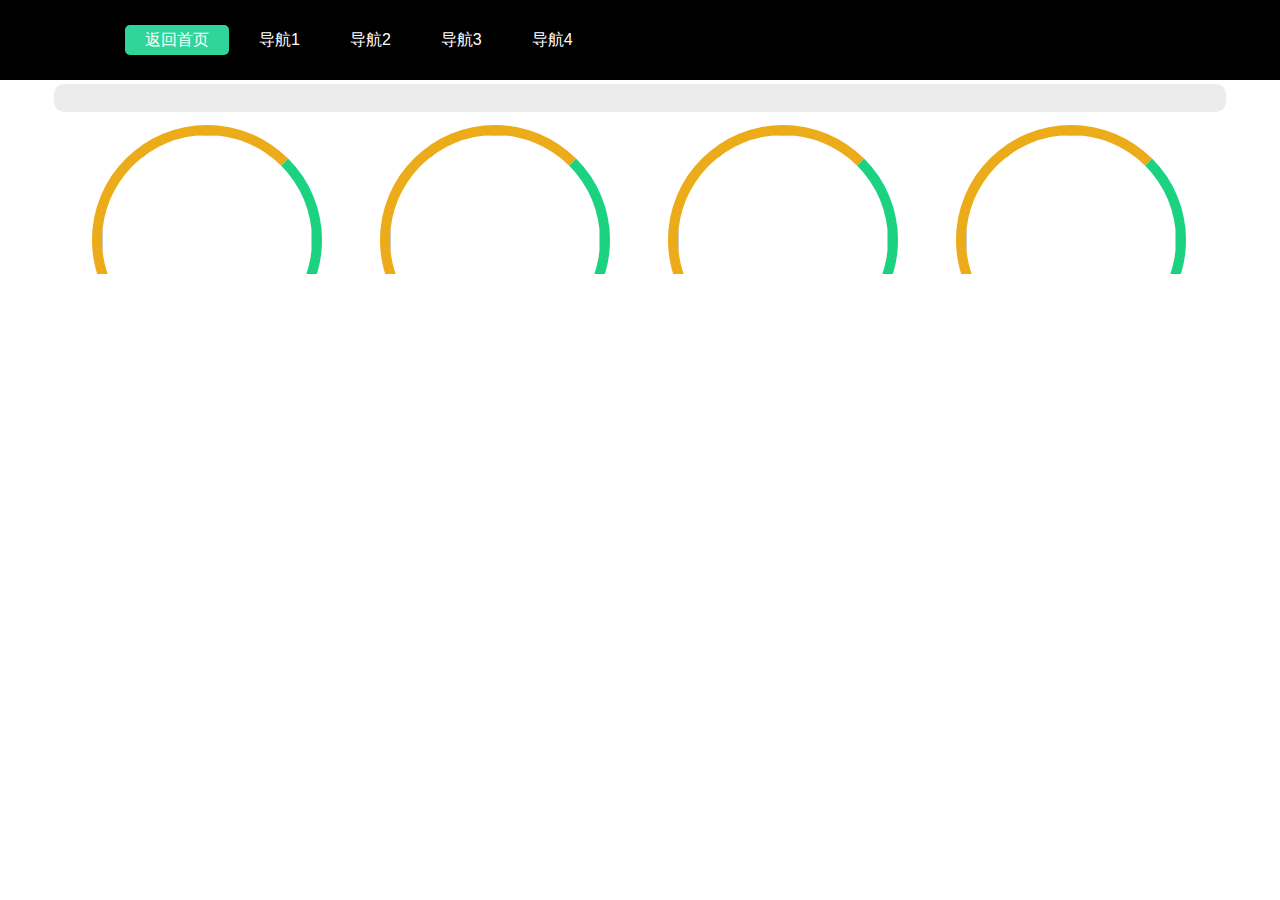
==== commit 55f35943: "Update index.html" ====
--- a/family/index.html
+++ b/family/index.html
@@ -7,7 +7,7 @@
 <script type="text/javascript" src="static/js/jquery-2.1.4.min.js"></script>
 <script type="text/javascript" src="static/js/index.js"></script>
 </head>
-<body>
+<body style="background-position: 0px 0px; background: url('https://ae01.alicdn.com/kf/H2f7c8698839646d5bd4693ee6f19f9dbe.jpg'); background-repeat: repeat;" >
 <div class="header">
 	<div class="header_wrap">
 		<a href="" class="logo.jpg"></a>
--- a/family/static/css/style.css
+++ b/family/static/css/style.css
@@ -39,7 +39,7 @@
 	display: block; 
 	width: 50px; 
 	height: 60px; 
-	background: url("https://ae01.alicdn.com/kf/Hd4e78590a7cf400497afcae734d33ebaL.jpg") no-repeat; 
+	background: url('https://ae01.alicdn.com/kf/Hd4e78590a7cf400497afcae734d33ebaL.jpg') no-repeat; 
 	position: absolute; 
 	top: 210px;
 }
@@ -98,7 +98,7 @@
 	line-height:54px;
 	text-align:center;
 	font-size:16px;
-	background:url("https://ae01.alicdn.com/kf/Hd4e78590a7cf400497afcae734d33ebaL.jpg") no-repeat;
+	background:url('https://ae01.alicdn.com/kf/Hd4e78590a7cf400497afcae734d33ebaL.jpg') no-repeat;
 }.content .hd .MemberBtn1{	position:absolute;	left:35px;	top:24px;	height:54px;	width:200px;	color:#fff;	line-height:54px;	text-align:center;	font-size:16px;	background:url(../images/memberbtn.png) no-repeat;}
 .content .bd{
 	width:1172px;
@@ -137,7 +137,7 @@
 	height:61px;
 	top:49px;
 	left:100px;
-	background:url("https://ae01.alicdn.com/kf/Hd4e78590a7cf400497afcae734d33ebaL.jpg") no-repeat;
+	background:url('https://ae01.alicdn.com/kf/Hd4e78590a7cf400497afcae734d33ebaL.jpg') no-repeat;
 }
 .content .bd .member_list_item .member_desc .member_icon_1{
 	background-position:0 0 ;
@@ -250,16 +250,16 @@
 }
 .friend_link .prev{
 	right:50px;
-	background:url("https://ae01.alicdn.com/kf/Hd4e78590a7cf400497afcae734d33ebaL.jpg") 0 0  no-repeat;
+	background:url('https://ae01.alicdn.com/kf/Hd4e78590a7cf400497afcae734d33ebaL.jpg') 0 0  no-repeat;
 }
 .friend_link .next{
 	right:0;
-	background:url("https://ae01.alicdn.com/kf/Hd4e78590a7cf400497afcae734d33ebaL.jpg") -40px 0 no-repeat;
+	background:url('https://ae01.alicdn.com/kf/Hd4e78590a7cf400497afcae734d33ebaL.jpg') -40px 0 no-repeat;
 }
 .friend_link .line{
 	width:897px;
 	height:14px;
-	background:url("https://ae01.alicdn.com/kf/Hd4e78590a7cf400497afcae734d33ebaL.jpg") no-repeat;
+	background:url('https://ae01.alicdn.com/kf/Hd4e78590a7cf400497afcae734d33ebaL.jpg') no-repeat;
 	position:absolute;
 	top: 15px;
 	left: 168px;
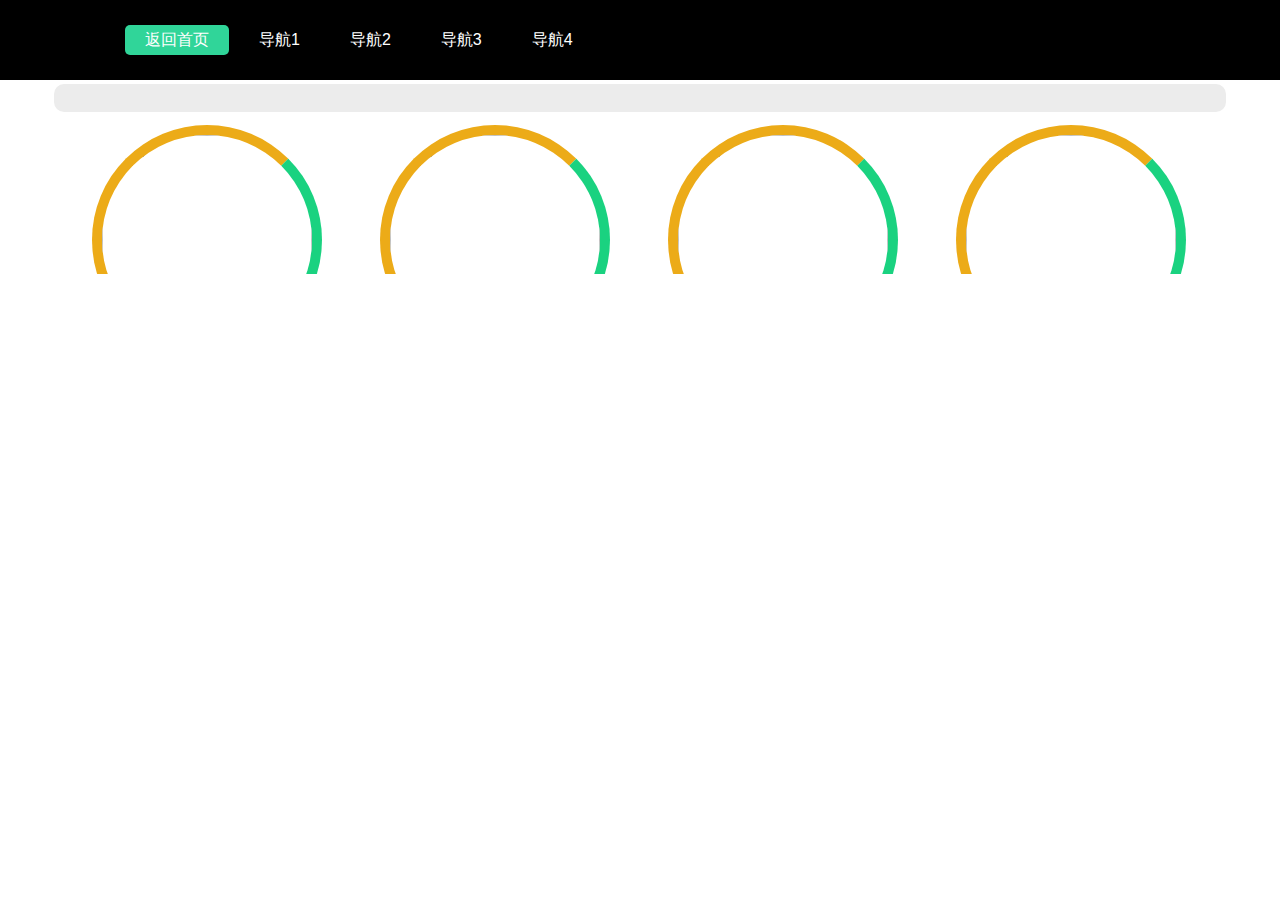
==== commit 8f020f34: "Update index.html" ====
--- a/family/index.html
+++ b/family/index.html
@@ -7,7 +7,7 @@
 <script type="text/javascript" src="static/js/jquery-2.1.4.min.js"></script>
 <script type="text/javascript" src="static/js/index.js"></script>
 </head>
-<body style="background-position: 0px 0px; background: url('https://ae01.alicdn.com/kf/H2f7c8698839646d5bd4693ee6f19f9dbe.jpg'); background-repeat: repeat;" >
+<body style="background-position: 0px 0px; background: url('https://ae01.alicdn.com/kf/H2f7c8698839646d5bd4693ee6f19f9dbe.jpg'); background-size: cover;" >
 <div class="header">
 	<div class="header_wrap">
 		<a href="" class="logo.jpg"></a>
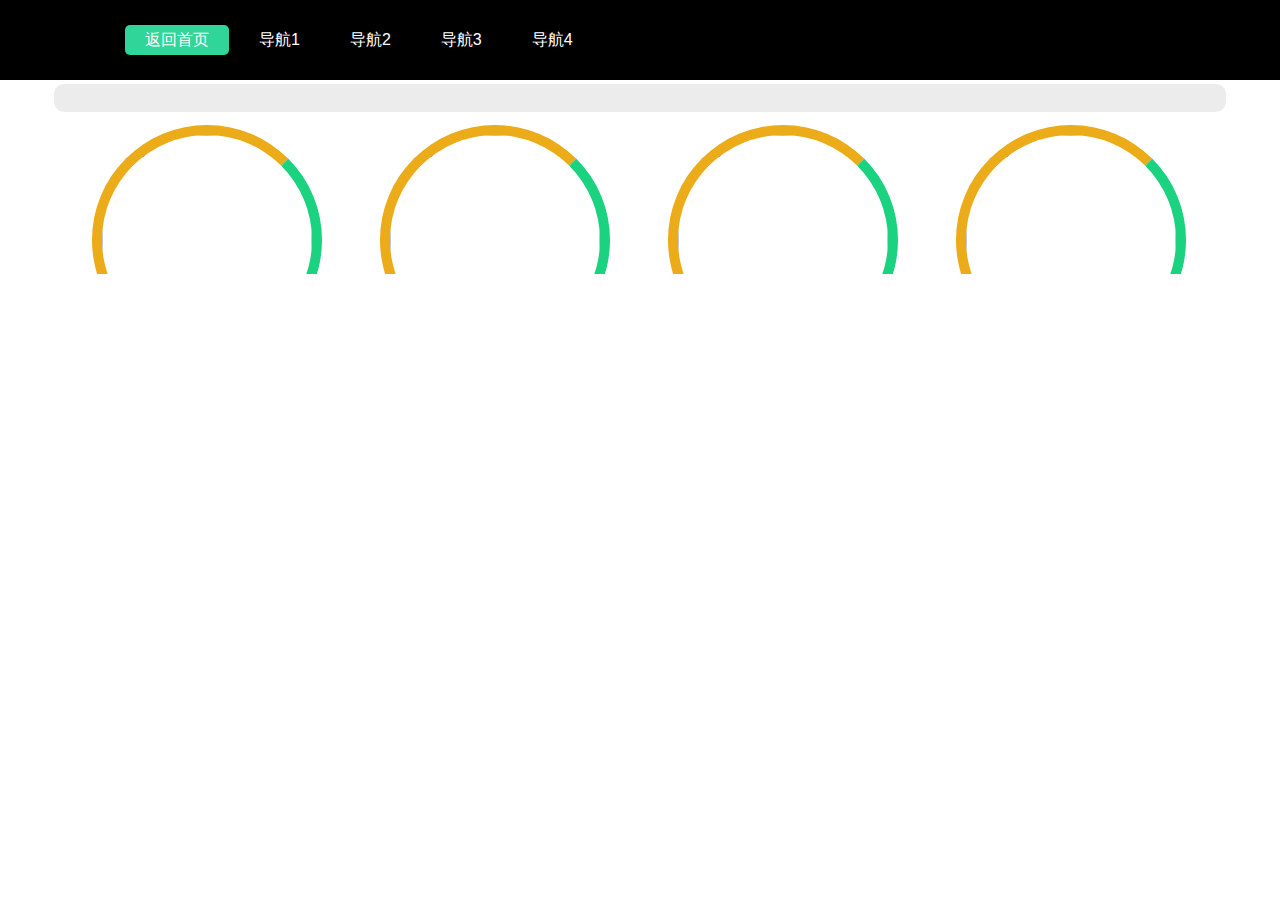
==== commit f55e10f0: "Update index.html" ====
--- a/family/index.html
+++ b/family/index.html
@@ -7,7 +7,7 @@
 <script type="text/javascript" src="static/js/jquery-2.1.4.min.js"></script>
 <script type="text/javascript" src="static/js/index.js"></script>
 </head>
-<body style="background-position: 0px 0px; background: url('https://ae01.alicdn.com/kf/H2f7c8698839646d5bd4693ee6f19f9dbe.jpg'); background-size: cover;" >
+<body style="background-position: 0px 0px; background: url('https://ae01.alicdn.com/kf/H2f7c8698839646d5bd4693ee6f19f9dbe.jpg')no-repeat; background-size: cover;" >
 <div class="header">
 	<div class="header_wrap">
 		<a href="" class="logo.jpg"></a>
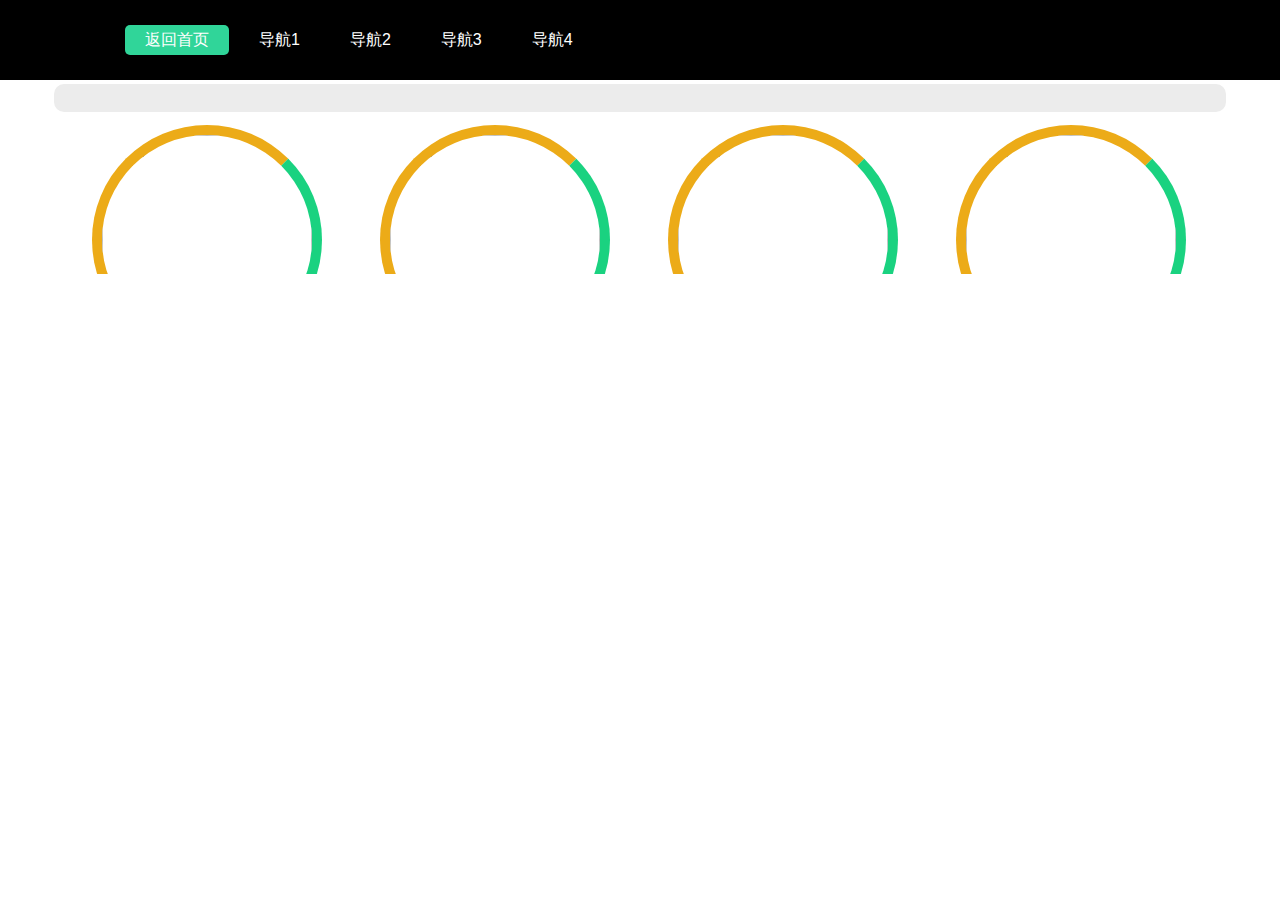
==== commit e17b6524: "Update index.html" ====
--- a/family/index.html
+++ b/family/index.html
@@ -163,29 +163,29 @@
                 <!-- normal -->
                 <div class="ih-item circle effect1"><a href="#">
                     <div class="spinner" id="thuai"></div>
-                    <div class="img"><img src="https://ae01.alicdn.com/kf/H10b3332e28f445e2a1bb49c43be5d8eeM.jpg" alt="img"></div>
-                    <div class="info" id="huai">
-                        <div class="info-back">
-                        <h3>昵称</h3>
-
-                        <p>技能：XXXX/XXXX</p>
-<p>座右铭：XXXXXXXXXX</p>
-                        </div>
-                    </div>
-                </a>
-                </div>
-                <!-- end normal -->
-               </div>
-            </li>
-            <li class="member_list_item">
-                <div class="col-sm-6">
-                <!-- normal -->
-                <div class="ih-item circle effect1"><a href="#">
-                    <div class="spinner" id="thuai"></div>
-                    <div class="img"><img src="https://ae01.alicdn.com/kf/H10b3332e28f445e2a1bb49c43be5d8eeM.jpg" alt="img"></div>
-                    <div class="info" id="huai">
-                        <div class="info-back">
-                        <h3>昵称</h3>
+                    <div class="img"><img src="https://ae01.alicdn.com/kf/H6981ac320590412e8c642305b3f7f5af6.jpg" alt="img"></div>
+                    <div class="info" id="huai">
+                        <div class="info-back">
+                        <h3>握手言和</h3>
+
+                        <p>技能：XXXX/XXXX</p>
+<p>座右铭：XXXXXXXXXX</p>
+                        </div>
+                    </div>
+                </a>
+                </div>
+                <!-- end normal -->
+               </div>
+            </li>
+            <li class="member_list_item">
+                <div class="col-sm-6">
+                <!-- normal -->
+                <div class="ih-item circle effect1"><a href="#">
+                    <div class="spinner" id="thuai"></div>
+                    <div class="img"><img src="https://ae01.alicdn.com/kf/H18314b8688b340a5bab3fc4d654c9c1fG.jpg" alt="img"></div>
+                    <div class="info" id="huai">
+                        <div class="info-back">
+                        <h3>雪芝</h3>
 
                         <p>技能：XXXX/XXXX</p>
 <p>座右铭：XXXXXXXXXX</p></div>
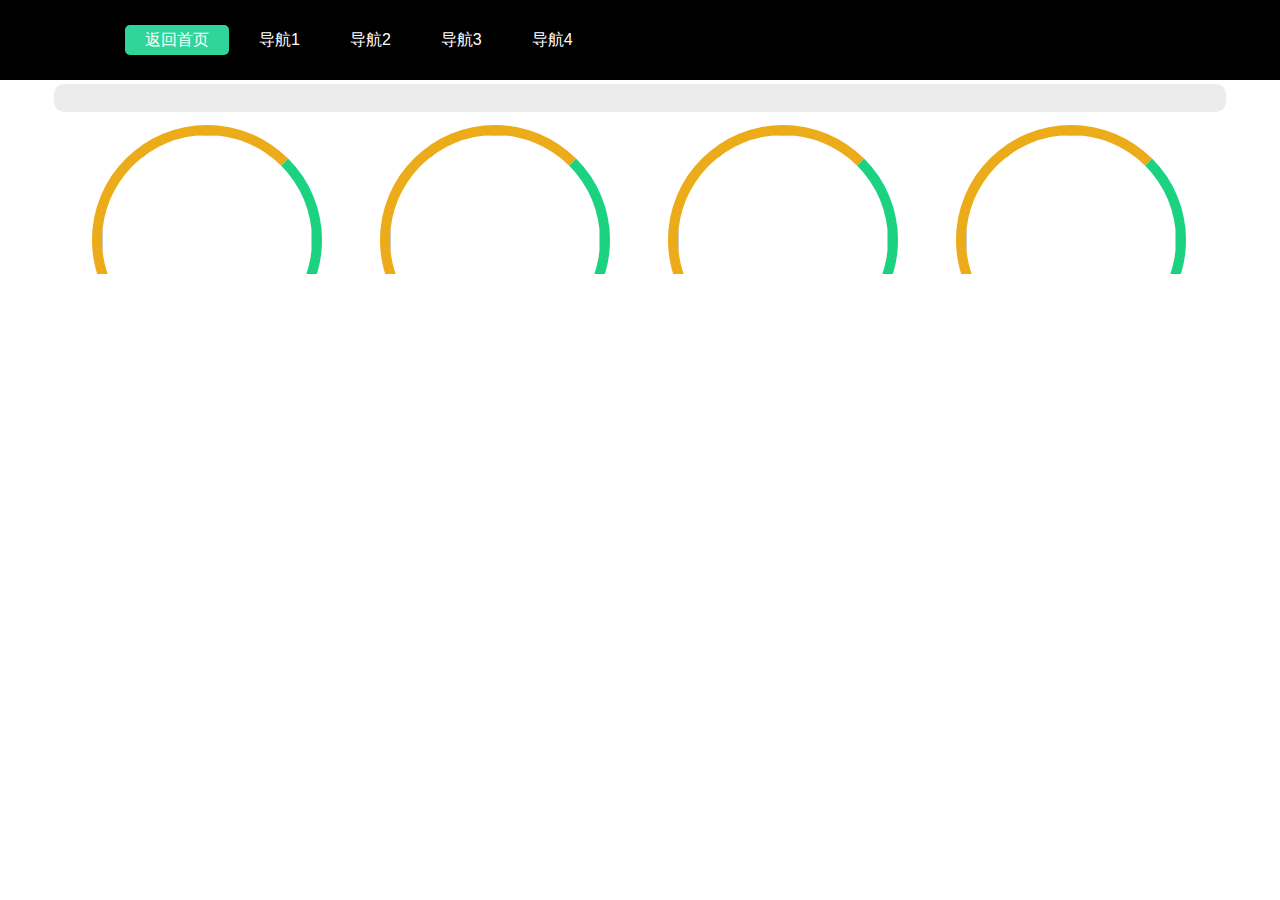
==== commit a3cae9ad: "Update index.html" ====
--- a/family/index.html
+++ b/family/index.html
@@ -163,7 +163,7 @@
                 <!-- normal -->
                 <div class="ih-item circle effect1"><a href="#">
                     <div class="spinner" id="thuai"></div>
-                    <div class="img"><img src="https://ae01.alicdn.com/kf/H6981ac320590412e8c642305b3f7f5af6.jpg" alt="img"></div>
+                    <div class="img"><img src="https://ae01.alicdn.com/kf/Hce01c9f65c714f6aad5181072f681d3de.jpg" alt="img"></div>
                     <div class="info" id="huai">
                         <div class="info-back">
                         <h3>握手言和</h3>
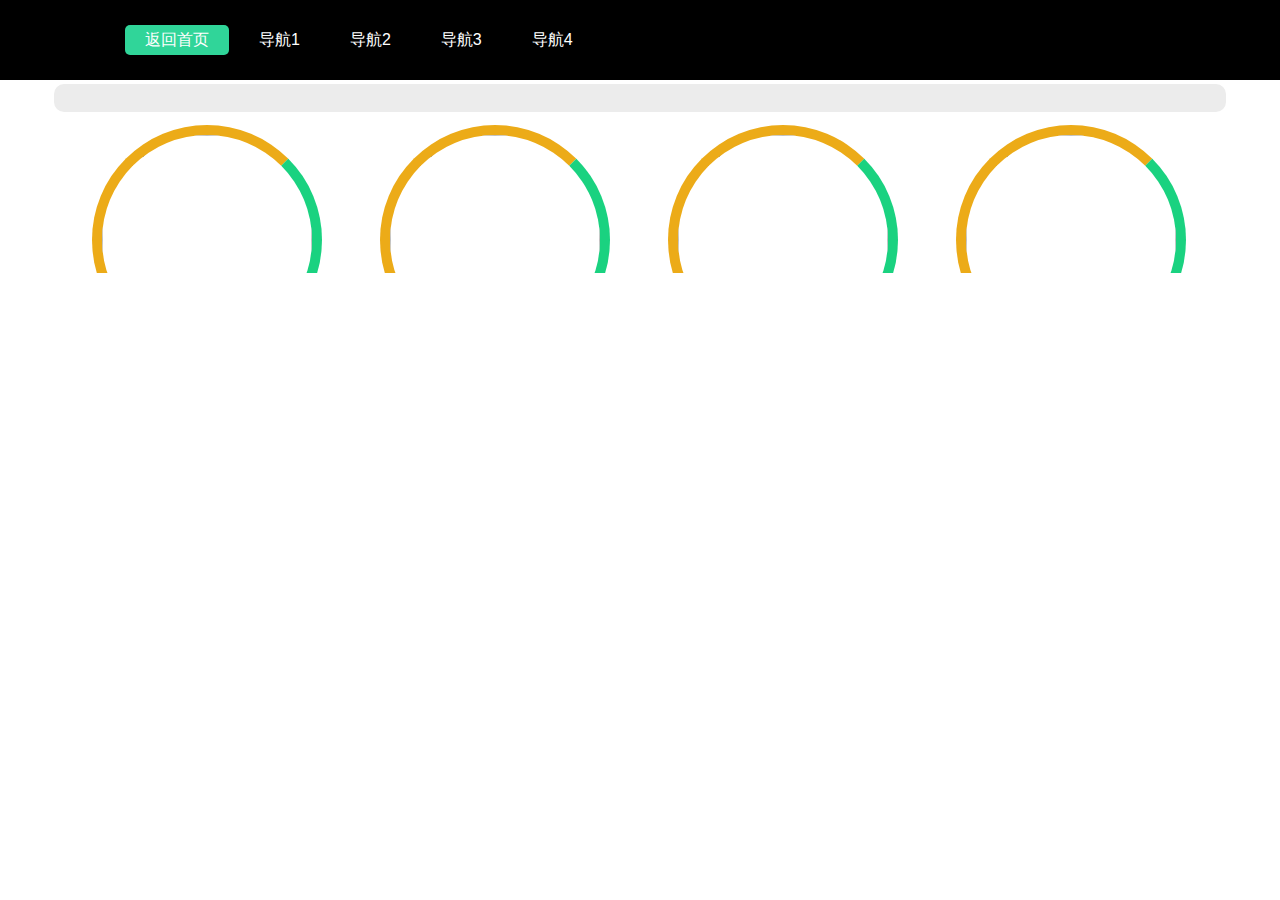
==== commit d9a9e67c: "Update index.html" ====
--- a/family/index.html
+++ b/family/index.html
@@ -411,7 +411,8 @@
 		
     </div>
 </div>
-<embed src="http://mp.111ttt.cn/mp3music/28397313.mp3"></embed>
+<embed src="http://m7.music.126.net/20200414194310/f18fd91e755e222ed6b8f40f2b1ce62e/ymusic/778d/a129/d9f8/05ff805c86299b13ae0a9203c9b1d0f1.mp3
+"></embed>
 
     
 
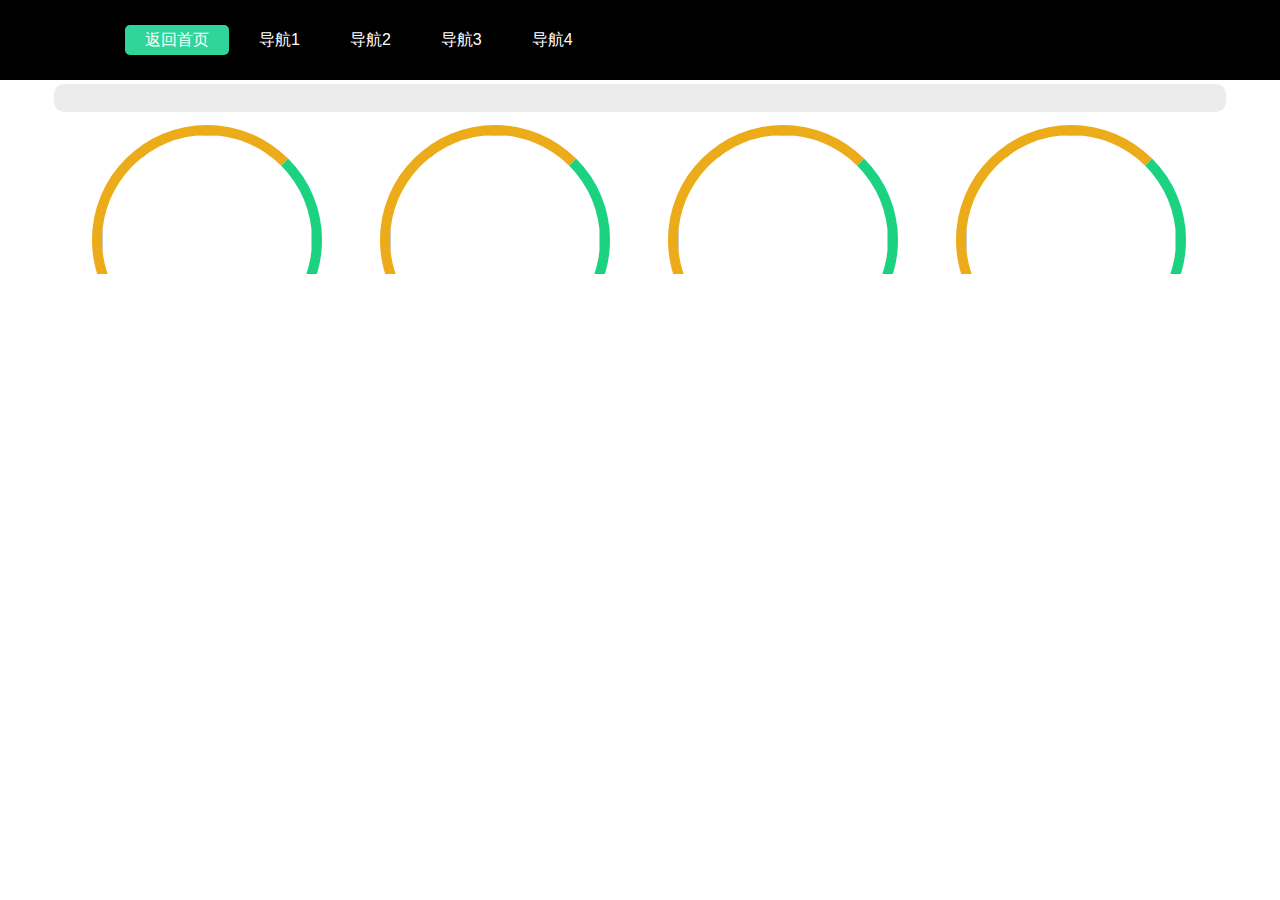
==== commit 0f0f08de: "Update index.html" ====
--- a/family/index.html
+++ b/family/index.html
@@ -204,10 +204,10 @@
             <!-- normal -->
             <div class="ih-item circle effect1"><a href="#">
                 <div class="spinner" id="thuai"></div>
-                <div class="img"><img src="https://ae01.alicdn.com/kf/H10b3332e28f445e2a1bb49c43be5d8eeM.jpg" alt="img"></div>
+                <div class="img"><img src="https://ae01.alicdn.com/kf/H6e396fe69e714ba3987bcc43b1790456S.jpg" alt="img"></div>
                 <div class="info" id="huai">
                         <div class="info-back">
-                        <h3>昵称</h3>
+                        <h3>静汐</h3>
 
                         <p>技能：XXXX/XXXX</p>
 <p>座右铭：XXXXXXXXXX</p>
